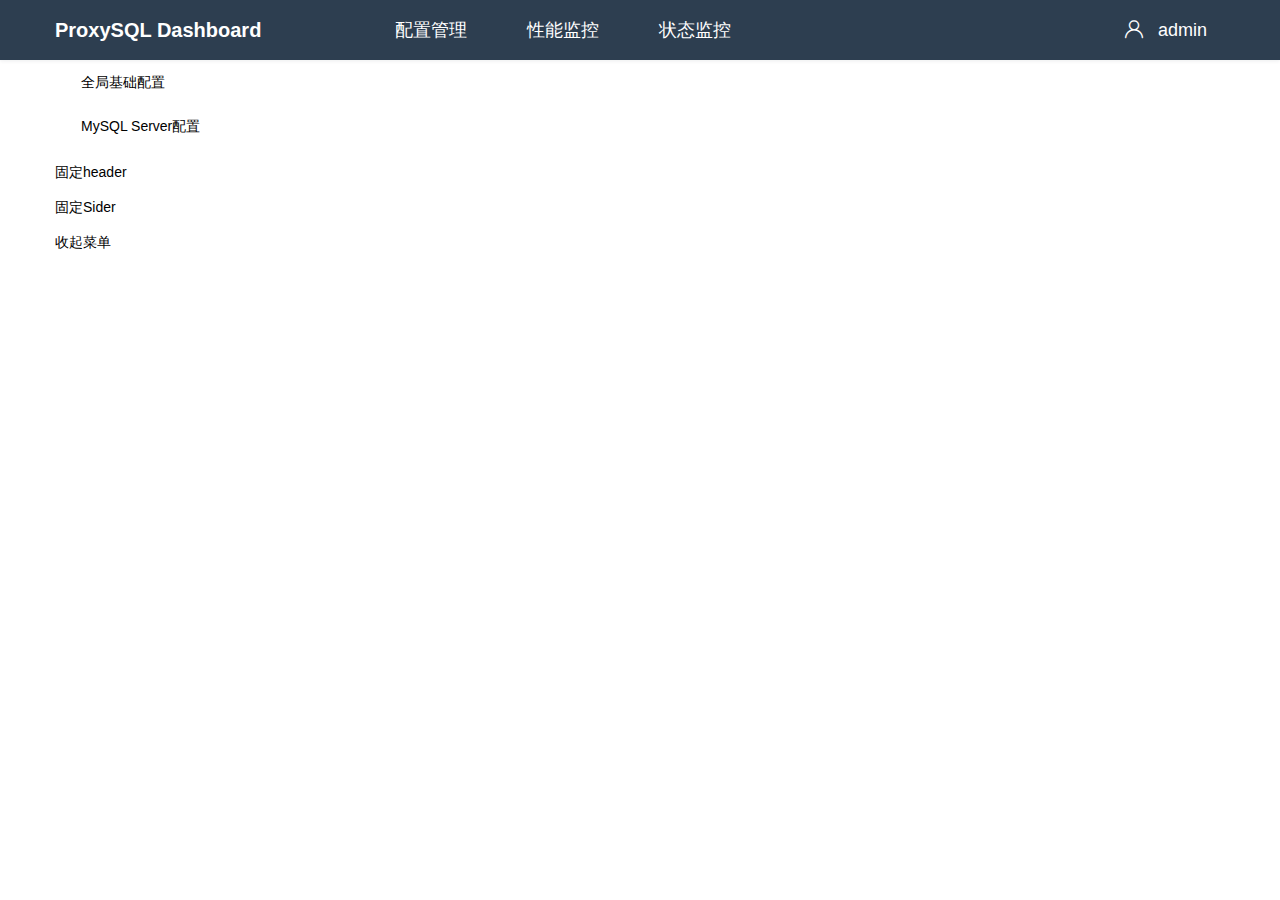
==== netpx-server/src/main/resources/webapp/index.html @ 650b3b6c "fix: feat:中文注释和web" ====
<!DOCTYPE html>
<html>
<head>
<meta charset="utf-8">
<meta name="viewport" content="width=device-width,initial-scale=1.0" />
<meta http-equiv="X-UA-Compatible" content="ie=edge" />
<title>proxysql-dashboard</title>
</head>
<link rel="stylesheet" href="./assets/common/common.css"></link>
<link rel="stylesheet" href="./assets/heyui/heyui.css"></link>
<script src="./assets/require/require.min.js" data-main="./main.js"></script>
<body>
	<div id="app">
		<!-- <app-header></app-header> -->
		<div class="layout-header">
			<div class="container">
				<div class="layout-header-logo">
					<a href="javascript:void(0);">ProxySQL Dashboard</a>
				</div>
				<div class="layout-header-menu">
					<ul>
						<li><a href="javasctipr:vpid(0);">配置管理 </a></li>
						<li><a href="javasctipr:vpid(0);">性能监控 </a></li>
						<li><a href="javasctipr:vpid(0);">状态监控</a></li>
					</ul>
				</div>
				<div class="layout-header-dropdown">
					<div class="layout-header-dropdown-a">
						<i class="h-icon-user"></i> <span class="layout-header-username">admin</span>
					</div>
					<ul class="layout-header-dropdown-menu">
						<li><a href="javascript:void(0);">退出</a></li>
					</ul>
				</div>
			</div>
		</div>
		<div class="container layout-content">
			<h-layout style="margin-top: 10px;">
			<!-- 左边  -->
		    <h-sider>
				<ul class="h-menu menu-custom h-menu-mode-normal" style="width: 200px;">
					<li class="h-menu-li">
					    <div content="全局配置" placement="right" class="h-menu-show">
						    <span class="h-menu-show-desc">全局基础配置</span>
					    </div>
				    </li>
					<li class="h-menu-li">
					    <div content="查询" placement="right" class="h-menu-show">
							<span class="h-menu-show-desc">MySQL Server配置</span>
						</div>
					</li>
			    </ul>
			</h-sider> <!-- 中间  --> <h-content> <!-- <h-breadcrumb :datas="datas" style="margin: 16px 0px;"> </h-breadcrumb> -->
			<div style="background: rgb(255, 255, 255);">
				<p>
					<h-switch v-model="headerFixed">固定header</h-switch>
				</p>
				<p>
					<h-switch v-model="siderFixed" :disabled="!headerFixed">固定Sider</h-switch>
				</p>
				<p>
					<h-switch v-model="siderCollapsed">收起菜单</h-switch>
				</p>
			</div>
			</h-content> </h-layout>
			<!-- <router-link to="/config">测试</router-link>
		    <router-view></router-view> -->
		</div>
	</div>
</body>
</html>
---- netpx-server/src/main/resources/webapp/assets/common/common.css ----
.layout-header {
    -webkit-box-shadow: 0 1px 4px 0 rgba(0,21,41,.08);
    box-shadow: 0 1px 4px 0 rgba(0,21,41,.08);
    height: 60px;
    line-height: 60px;
    background: #2d3e50;
    color: #fff;
}
.layout-header-logo {
	font-weight: 700;
    color: white;
    font-size: 20px;
    width:210px;
    float:left;
}
.layout-header-logo a,.layout-header-logo a:hover{
	color: #fff;
}
.layout-header-menu {
    float: left;
    margin-left: 100px;
}
.layout-header-menu li{
    float:left;
}
.layout-header-menu li a{
    color: #fff;
    display:block;
    font-size:18px;
    padding:0px 30px 0px 30px;	
}
.layout-header-menu li a:hover{
    text-decoration:underline;
}
.layout-header-dropdown{
    float:right;
    font-size:18px;
}
.layout-header-dropdown-a{
	min-width: 100px;
}
.layout-header-username{
	margin-left:10px;
}
.layout-header-dropdown-menu {
    position: absolute;
    min-width: 100px;
    z-index:100;
    height: 40px;
    line-height: 40px;
    text-align: center;
    font-size: 14px;
    background-color: #fff;
    border: 1px solid #ccc;
    rder-bottom-right-radius: 4px;
    rder-bottom-left-radius: 4px;
    -webkit-box-shadow: 0 6px 12px rgba(0, 0, 0, 0.175);
    box-shadow: 0 6px 12px rgba(0, 0, 0, 0.175);
    display: none;
}
.layout-header-dropdown:hover .layout-header-dropdown-menu{
	display: block;
}
.layout-header-dropdown-menu a {
    display: block;
    line-height: 2;
    padding: 3px 0px 3px 0px;
    color: #333;
}
.layout-header-dropdown-menu a:hover {
	background: #f1f2f7;
	color: #333;
}
.container {
    width: 1170px;
    margin: 0 auto;
}

.h-layout-sider{
    height: calc(100vh - 70px);
    border-right: 1px solid #ddd;
}
---- netpx-server/src/main/resources/webapp/assets/heyui/heyui.css ----
.h-func-list-style{list-style:none;margin:0;padding:0;outline:none;box-sizing:border-box}html{-ms-text-size-adjust:100%;-webkit-text-size-adjust:100%}body{margin:0}article,aside,footer,header,nav,section{display:block}h1{font-size:2em;margin:.67em 0}figcaption,figure,main{display:block}figure{margin:1em 40px}hr{box-sizing:content-box;height:0;overflow:visible}pre{font-family:monospace, monospace;font-size:1em}a{background-color:transparent;-webkit-text-decoration-skip:objects}a:active,a:hover{outline-width:0}abbr[title]{border-bottom:none;text-decoration:underline;text-decoration:underline dotted}b,strong{font-weight:inherit}b,strong{font-weight:bolder}code,kbd,samp{font-family:monospace, monospace;font-size:1em}dfn{font-style:italic}mark{background-color:#ff0;color:#000}small{font-size:80%}sub,sup{font-size:75%;line-height:0;position:relative;vertical-align:baseline}sub{bottom:-0.25em}sup{top:-0.5em}audio,video{display:inline-block}audio:not([controls]){display:none;height:0}img{border-style:none}svg:not(:root){overflow:hidden}button,input{overflow:visible}button,select{text-transform:none}button,html [type="button"],[type="reset"],[type="submit"]{-webkit-appearance:button}button::-moz-focus-inner,[type="button"]::-moz-focus-inner,[type="reset"]::-moz-focus-inner,[type="submit"]::-moz-focus-inner{border-style:none;padding:0}button:-moz-focusring,[type="button"]:-moz-focusring,[type="reset"]:-moz-focusring,[type="submit"]:-moz-focusring{outline:1px dotted ButtonText}fieldset{border:1px solid #c0c0c0;margin:0 2px;padding:.35em .625em .75em}legend{box-sizing:border-box;color:inherit;display:table;max-width:100%;padding:0;white-space:normal}progress{display:inline-block;vertical-align:baseline}textarea{overflow:auto}[type="checkbox"],[type="radio"]{box-sizing:border-box;padding:0}[type="number"]::-webkit-inner-spin-button,[type="number"]::-webkit-outer-spin-button{height:auto}[type="search"]{-webkit-appearance:textfield;outline-offset:-2px}[type="search"]::-webkit-search-cancel-button,[type="search"]::-webkit-search-decoration{-webkit-appearance:none}::-webkit-file-upload-button{-webkit-appearance:button;font:inherit}details,menu{display:block}summary{display:list-item}canvas{display:inline-block}template{display:none}[hidden]{display:none}body{font-family:"Helvetica Neue",Helvetica,"PingFang SC","Hiragino Sans GB","Microsoft YaHei","微软雅黑",Arial,sans-serif;font-size:14px;line-height:1.5;-webkit-font-smoothing:antialiased;-webkit-tap-highlight-color:rgba(255,255,255,0);-moz-osx-font-smoothing:grayscale}html,body,address,blockquote,dl,form,h1,h2,h3,h4,h5,h6,ol,table,ul,dd,dt,li,tbody,td,tfoot,th,thead,tr,button,del,ins,map,object,a,abbr,acronym,b,bdo,big,br,cite,code,dfn,em,i,img,kbd,q,samp,small,span,strong,sub,sup,tt,var,legend,fieldset,pre{margin:0;padding:0;outline:none;box-sizing:border-box}div{box-sizing:border-box}a{color:#45b984;cursor:pointer;text-decoration:none;outline:none;transition:color .2s ease}a:hover{color:#379469}a:active{color:#296f4f}a:active,a:hover{outline:0;text-decoration:none}a[disabled]{color:#999999;cursor:default}input[type=text],input[type=password],input[type=search],input[type=number],input[type=tel],input[type=url],input.h-input,textarea,.h-textarea{min-width:1px;position:relative;background-color:#ffffff;border-radius:4px;border:1px solid #eeeeee;display:inline-block;padding:4px 7.5px;line-height:1.5;font-size:13px;transition:all linear .2s;box-sizing:border-box;-webkit-appearance:none;font-family:inherit;vertical-align:top;outline:none}input[type=text]:hover,input[type=password]:hover,input[type=search]:hover,input[type=number]:hover,input[type=tel]:hover,input[type=url]:hover,input.h-input:hover,textarea:hover,.h-textarea:hover{border-color:#6ac79d}input[type=text]:focus,input[type=password]:focus,input[type=search]:focus,input[type=number]:focus,input[type=tel]:focus,input[type=url]:focus,input.h-input:focus,textarea:focus,.h-textarea:focus{border-color:#45b984;box-shadow:0 0 0 2px rgba(69,185,132,0.2)}input[type=text][disabled],input[type=password][disabled],input[type=search][disabled],input[type=number][disabled],input[type=tel][disabled],input[type=url][disabled],input.h-input[disabled],textarea[disabled],.h-textarea[disabled],input[type=text][readonly],input[type=password][readonly],input[type=search][readonly],input[type=number][readonly],input[type=tel][readonly],input[type=url][readonly],input.h-input[readonly],textarea[readonly],.h-textarea[readonly]{border-color:#d3d3d3}input[type=text][disabled]:focus,input[type=password][disabled]:focus,input[type=search][disabled]:focus,input[type=number][disabled]:focus,input[type=tel][disabled]:focus,input[type=url][disabled]:focus,input.h-input[disabled]:focus,textarea[disabled]:focus,.h-textarea[disabled]:focus,input[type=text][readonly]:focus,input[type=password][readonly]:focus,input[type=search][readonly]:focus,input[type=number][readonly]:focus,input[type=tel][readonly]:focus,input[type=url][readonly]:focus,input.h-input[readonly]:focus,textarea[readonly]:focus,.h-textarea[readonly]:focus{box-shadow:none}input[type=text][readonly],input[type=password][readonly],input[type=search][readonly],input[type=number][readonly],input[type=tel][readonly],input[type=url][readonly],input.h-input[readonly],textarea[readonly],.h-textarea[readonly]{color:#555555;box-shadow:none;cursor:default}input[type=text][disabled],input[type=password][disabled],input[type=search][disabled],input[type=number][disabled],input[type=tel][disabled],input[type=url][disabled],input.h-input[disabled],textarea[disabled],.h-textarea[disabled]{color:#999999;background-color:#f5f5f5;pointer-events:painted;cursor:not-allowed}.h-form-item-valid-error input[type=text],.h-form-item-valid-error input[type=password],.h-form-item-valid-error input[type=search],.h-form-item-valid-error input[type=number],.h-form-item-valid-error input[type=tel],.h-form-item-valid-error input[type=url],.h-form-item-valid-error input.h-input,.h-form-item-valid-error textarea,.h-form-item-valid-error .h-textarea{border-color:#E11617}.h-form-item-valid-error input[type=text]:focus,.h-form-item-valid-error input[type=password]:focus,.h-form-item-valid-error input[type=search]:focus,.h-form-item-valid-error input[type=number]:focus,.h-form-item-valid-error input[type=tel]:focus,.h-form-item-valid-error input[type=url]:focus,.h-form-item-valid-error input.h-input:focus,.h-form-item-valid-error textarea:focus,.h-form-item-valid-error .h-textarea:focus{box-shadow:0 0 0 2px rgba(225,22,23,0.2)}input[type=text],input[type=password],input[type=search],input[type=number],input[type=tel],input[type=url],input.h-input{height:30px}textarea,.h-textarea{padding:7.5px}input[type=text]::-ms-clear{display:none}input::-webkit-search-cancel-button{display:none}@font-face{font-family:'heyui';src:url('./fonts/heyui.eot?p7arpe');src:url('./fonts/heyui.eot?p7arpe#iefix') format('embedded-opentype'),url('./fonts/heyui.ttf?p7arpe') format('truetype'),url('./fonts/heyui.woff?p7arpe') format('woff'),url('./fonts/heyui.svg?p7arpe#heyui') format('svg');font-weight:normal;font-style:normal}[class^="h-icon-"],[class*=" h-icon-"]{font-family:'heyui' !important;speak:none;font-style:normal;font-weight:normal;font-variant:normal;text-transform:none;line-height:1;-webkit-font-smoothing:antialiased;-moz-osx-font-smoothing:grayscale}.h-icon-help-solid:before{content:"\e91d"}.h-icon-lock:before{content:"\e91e"}.h-icon-star:before{content:"\e922"}.h-icon-star-on:before{content:"\e923"}.h-icon-help:before{content:"\e900"}.h-icon-plus:before{content:"\e114"}.h-icon-minus:before{content:"\e115"}.h-icon-check:before{content:"\e116"}.h-icon-inbox:before{content:"\e122"}.h-icon-outbox:before{content:"\e123"}.h-icon-info:before{content:"\e901"}.h-icon-refresh:before{content:"\e902"}.h-icon-warn:before{content:"\e903"}.h-icon-success:before{content:"\e904"}.h-icon-error:before{content:"\e905"}.h-icon-close:before{content:"\e906"}.h-icon-close-min:before{content:"\e924"}.h-icon-down:before{content:"\e907"}.h-icon-angle-top:before{content:"\e917"}.h-icon-angle-left:before{content:"\e91f"}.h-icon-angle-right:before{content:"\e920"}.h-icon-angle-down:before{content:"\e921"}.h-icon-home:before{content:"\e908"}.h-icon-left:before{content:"\e909"}.h-icon-top:before{content:"\e90a"}.h-icon-user:before{content:"\e90b"}.h-icon-task:before{content:"\e90c"}.h-icon-message:before{content:"\e90d"}.h-icon-fullscreen:before{content:"\e90e"}.h-icon-menu:before{content:"\e90f"}.h-icon-right:before{content:"\e910"}.h-icon-link:before{content:"\e911"}.h-icon-calendar:before{content:"\e912"}.h-icon-upload:before{content:"\e913"}.h-icon-github:before{content:"\e914"}.h-icon-edit:before{content:"\e915"}.h-icon-location:before{content:"\e916"}.h-icon-trash:before{content:"\e918"}.h-icon-users:before{content:"\e919"}.h-icon-complete:before{content:"\e91a"}.h-icon-bell:before{content:"\e91b"}.h-icon-search:before{content:"\e91c"}.h-icon-setting:before{content:"\e926"}.h-icon-completed:before{content:"\e930"}.h-icon-loading:before{content:"\e97f"}.h-icon-spinner:before{content:"\e981"}[class^="h-icon-"],[class*=" h-icon-"]{font-size:inherit;display:inline-block;vertical-align:-1px}.h-icon-loading,.h-icon-spinner{animation:h-ani-loading-loop 1s linear infinite}@keyframes h-ani-loading-loop{from{transform:rotate(0deg)}50%{transform:rotate(180deg)}to{transform:rotate(360deg)}}ul,ol{list-style:none;margin:0;padding:0;outline:none;box-sizing:border-box}.red-color{color:#E11617 !important}.bg-red-color{background-color:#E11617 !important}.blue-color{color:#3B91FF !important}.bg-blue-color{background-color:#3B91FF !important}.green-color{color:#13CE66 !important}.bg-green-color{background-color:#13CE66 !important}.yellow-color{color:#FFAE00 !important}.bg-yellow-color{background-color:#FFAE00 !important}.white-color{color:#ffffff !important}.bg-white-color{background-color:#ffffff !important}.gray-color{color:#c1c1c1 !important}.bg-gray-color{background-color:#c1c1c1 !important}.gray1-color{color:#d3d3d3 !important}.bg-gray1-color{background-color:#d3d3d3 !important}.gray2-color{color:#eeeeee !important}.bg-gray2-color{background-color:#eeeeee !important}.gray3-color{color:#f3f3f3 !important}.bg-gray3-color{background-color:#f3f3f3 !important}.gray4-color{color:#f5f5f5 !important}.bg-gray4-color{background-color:#f5f5f5 !important}.dark-color{color:#333333 !important}.bg-dark-color{background-color:#333333 !important}.dark1-color{color:#555555 !important}.bg-dark1-color{background-color:#555555 !important}.dark2-color{color:#666666 !important}.bg-dark2-color{background-color:#666666 !important}.dark3-color{color:#777777 !important}.bg-dark3-color{background-color:#777777 !important}.dark4-color{color:#999999 !important}.bg-dark4-color{background-color:#999999 !important}.primary-color{color:#45b984 !important}.bg-primary-color{background-color:#45b984 !important}.primary1-color{color:rgba(69,185,132,0.45) !important}.bg-primary1-color{background-color:rgba(69,185,132,0.45) !important}.primary2-color{color:rgba(69,185,132,0.15) !important}.bg-primary2-color{background-color:rgba(69,185,132,0.15) !important}.link{color:#45b984;cursor:pointer;text-decoration:none;outline:none;transition:color .2s ease}.link:hover{color:#379469}.link:active{color:#296f4f}.link:active,.link:hover{outline:0;text-decoration:none}.link[disabled]{color:#999999;cursor:default}.clearfix::after{content:"";display:block;clear:both}.flex{display:flex}.flex-column{flex-direction:column}.flex1{flex:1}.middle{position:absolute;top:50%;transform:translate(0%, -50%)}.absolute{position:absolute}.relative{position:relative}.pointer{cursor:pointer}.middle-center{position:absolute;top:50%;left:50%;transform:translate(-50%, -50%)}.middle-right{position:absolute;right:0;top:50%;transform:translate(0%, -50%)}.overflow-y{overflow-y:auto}.float-right{float:right}.text-hover{cursor:pointer;transition:color .2s ease}.text-hover:hover{color:#45b984}.text-hover:active{color:#30815c}.text-hover.h-pop-trigger .text-hover{color:#379469 !important}.text-hover[disabled]{color:#999999;cursor:default}.dark-text-hover{cursor:pointer;transition:color .2s ease;color:#999999}.dark-text-hover:hover{color:#666666}.dark-text-hover:active{color:#4d4d4d}.dark-text-hover[disabled]{color:#999999;cursor:default}.text-left{text-align:left !important}.text-center{text-align:center !important}.text-right{text-align:right !important}.bottom-line{border-bottom:1px solid #eeeeee}.h-split{display:inline-block;width:5px;height:2px}.text-ellipsis{white-space:nowrap;overflow:hidden;text-overflow:ellipsis}.h-checkbox .h-checkbox-native{-webkit-appearance:none;display:inline-block;width:16px;height:16px;margin:0px;border:1px solid #d3d3d3;cursor:pointer;box-sizing:border-box;border-radius:2px;vertical-align:middle;transition:background,border linear .2s;position:relative;font-family:inherit;outline:none;background-color:#ffffff}.h-checkbox .h-checkbox-native[checked],.h-checkbox .h-checkbox-native[indeterminate]{background-color:#45b984;border:1px solid #45b984}.h-checkbox .h-checkbox-native:after{box-sizing:content-box;content:"";border:2px solid #ffffff;border-left:0;border-top:0;height:8px;left:4px;position:absolute;top:1px;width:4px;transition:all .2s;transform:rotate(45deg) scale(0)}.h-checkbox .h-checkbox-native[indeterminate]:after{content:"";width:8px;height:0px;left:2px;top:6px;transform:rotate(0deg) scale(1)}.h-checkbox .h-checkbox-native[checked]:after{transform:rotate(45deg) scale(1)}.h-checkbox .h-checkbox-native:hover{border-color:#45b984}.h-checkbox .h-checkbox-native[disabled],.h-checkbox .h-checkbox-native[readonly]{pointer-events:painted;cursor:not-allowed;border-color:#d3d3d3;background-color:#f5f5f5}.h-checkbox .h-checkbox-native[disabled]:after,.h-checkbox .h-checkbox-native[readonly]:after{border-color:#d3d3d3}.h-checkbox .h-checkbox-native[disabled][checked],.h-checkbox .h-checkbox-native[readonly][checked],.h-checkbox .h-checkbox-native[disabled][indeterminate],.h-checkbox .h-checkbox-native[readonly][indeterminate]{background-color:#d3d3d3}.h-checkbox .h-checkbox-native[disabled][checked]:after,.h-checkbox .h-checkbox-native[readonly][checked]:after,.h-checkbox .h-checkbox-native[disabled][indeterminate]:after,.h-checkbox .h-checkbox-native[readonly][indeterminate]:after{border-color:#ffffff}.h-checkbox{display:inline-block}.h-checkbox>label{margin-right:15px;display:inline-block}.h-checkbox>label:last-child{margin-right:0}.h-checkbox>label>:nth-child(2){margin-left:5px}.h-checkbox>label span{line-height:16px;vertical-align:middle}.h-checkbox>label i{line-height:16px;vertical-align:middle}.h-checkbox>label:hover>.h-checkbox-native{border-color:#45b984}.h-checkbox .h-checkbox-disabled{color:#999999;pointer-events:painted;cursor:not-allowed}.h-checkbox .h-checkbox-disabled:hover>.h-checkbox-native{border-color:#d3d3d3}.h-radio>label>.h-radio-icon{-webkit-appearance:none;display:inline-block;width:16px;height:16px;margin:0px;border:1px solid #d3d3d3;background:#FFF;border-radius:8px;cursor:pointer;position:relative;vertical-align:-3px;overflow:hidden;margin-right:5px;transition:all linear .2s;box-sizing:border-box;font-family:inherit;outline:none}.h-radio>label>.h-radio-icon:after{content:"";display:block;background-color:#45b984;transition:all linear .2s;transform:scale(0);width:8px;height:8px;border-radius:4px;position:relative;left:3px;top:3px}.h-radio>label>.h-radio-icon:checked,.h-radio>label>.h-radio-icon[checked]{border-color:#45b984}.h-radio>label>.h-radio-icon:checked:after,.h-radio>label>.h-radio-icon[checked]:after{transform:scale(1)}.h-radio>label>.h-radio-icon:hover{border-color:#45b984}.h-radio>label>.h-radio-icon[disabled]{pointer-events:painted;cursor:not-allowed;border-color:#d3d3d3;background-color:#f5f5f5}.h-radio>label>.h-radio-icon[disabled]:checked,.h-radio>label>.h-radio-icon[disabled][checked]{background-color:#f5f5f5}.h-radio>label>.h-radio-icon[disabled]:checked:after,.h-radio>label>.h-radio-icon[disabled][checked]:after{background-color:#d3d3d3}.h-radio{display:inline-block}.h-radio>label{margin-right:15px;height:30px;line-height:30px;display:inline-block}.h-radio>label:last-child{margin-right:0}.h-radio>label:hover>.h-radio-icon{border-color:#45b984}.h-radio.h-radio-disabled>label{color:#999999;pointer-events:painted;cursor:not-allowed}.h-radio.h-radio-disabled>label:hover>.h-radio-icon{border-color:#d3d3d3}.h-search{min-width:150px;position:relative;display:inline-block;vertical-align:middle}.h-search-block{display:block}.h-search .h-search-container{display:flex}.h-search .h-search-container .h-search-input{position:relative;flex:1}.h-search .h-search-container .h-search-input input{width:100%;padding-right:30px}.h-search>.h-icon-search,.h-search .h-icon-close{position:absolute;top:50%;right:8px;font-size:12px;z-index:3;cursor:pointer;transition:color .2s ease;color:#666666;margin-top:-6px}.h-search>.h-icon-search:hover,.h-search .h-icon-close:hover{color:#45b984}.h-search>.h-icon-search:active,.h-search .h-icon-close:active{color:#30815c}.h-search>.h-icon-search.h-pop-trigger .h-search>.h-icon-search,.h-search>.h-icon-search.h-pop-trigger .h-search .h-icon-close,.h-search .h-icon-close.h-pop-trigger .h-search>.h-icon-search,.h-search .h-icon-close.h-pop-trigger .h-search .h-icon-close{color:#379469 !important}.h-search>.h-icon-search[disabled],.h-search .h-icon-close[disabled]{color:#999999;cursor:default}.h-search.h-search-has-button input{border-radius:4px 0 0 4px}.h-search.h-search-has-button .h-btn{height:30px;line-height:28px;padding-top:0;padding-bottom:0;border-radius:0 4px 4px 0;margin-left:-1px}.h-search.h-search-has-button .h-icon-search-end{display:none}.h-search .h-icon-close{display:none;cursor:pointer;transition:color .2s ease}.h-search .h-icon-close:hover{color:#45b984}.h-search .h-icon-close:active{color:#30815c}.h-search .h-icon-close.h-pop-trigger .h-search .h-icon-close{color:#379469 !important}.h-search .h-icon-close[disabled]{color:#999999;cursor:default}.h-search-searching.h-search-end>.h-icon-search{display:none}.h-search-searching .h-icon-close{display:block}.h-search.h-search-front>.h-icon-search{z-index:1;left:8px;right:auto}.h-search.h-search-front input{padding-left:30px}.h-search.h-search-end>.h-icon-search{cursor:pointer;transition:color .2s ease}.h-search.h-search-end>.h-icon-search:hover{color:#45b984}.h-search.h-search-end>.h-icon-search:active{color:#30815c}.h-search.h-search-end>.h-icon-search.h-pop-trigger .h-search.h-search-end>.h-icon-search{color:#379469 !important}.h-search.h-search-end>.h-icon-search[disabled]{color:#999999;cursor:default}.h-notify{z-index:1000;position:relative}.h-notify .h-notify-body{position:fixed;overflow:auto;top:0;right:0;bottom:0;left:0;z-index:1000}.h-notify .h-notify-container{background-color:#ffffff;border-radius:3px;box-shadow:0 5px 10px rgba(0,0,0,0.1);transition:.2s;opacity:0}.h-notify .h-notify-content{position:relative}.h-notify .h-notify-close{display:block;position:absolute;right:8px;top:12px;font-size:14px;line-height:1;text-align:center;z-index:1;cursor:pointer;transition:color .2s ease;color:#999999}.h-notify .h-notify-close:hover{color:#666666}.h-notify .h-notify-close:active{color:#4d4d4d}.h-notify .h-notify-close[disabled]{color:#999999;cursor:default}.h-notify .h-notify-mask{position:fixed;top:0;bottom:0;left:0;right:0;transition:opacity .2s;background:rgba(0,0,0,0.16);z-index:1000;opacity:0}.h-notify.h-notify-show .h-notify-mask{opacity:1}.h-notify.h-notify-show .h-notify-container{opacity:1}.h-message-container{position:fixed;top:30px;z-index:1010;pointer-events:none;left:0;text-align:center;right:0}.h-message .h-notify-container{margin:0 auto;opacity:0;position:relative;overflow:hidden;display:inline-block;pointer-events:initial;max-height:0}.h-message .h-notify-content{padding:0px 18px;transition:.2s}.h-message .h-notify-content [class^="h-icon"],.h-message .h-notify-content [class*=" h-icon"]{margin-right:10px;display:inline-block}.h-message.h-notify-has-close .h-notify-content{padding-right:40px}.h-message.h-notify-show .h-notify-container{max-height:1000px;margin-top:10px}.h-message.h-notify-show .h-notify-content{padding-top:8px;padding-bottom:8px}.h-notice{transition:.7s;pointer-events:initial}.h-notice-container{position:fixed;top:50px;right:10px;z-index:1000;pointer-events:none}.h-notice .h-notify-container{min-width:350px;right:-100px;margin-bottom:20px;transform:none;position:relative;max-height:0;overflow:hidden}.h-notice .h-notify-container .h-notice-header,.h-notice .h-notify-container header:first-child{min-height:20px;line-height:20px;font-size:16px;padding:16px 0 0 16px}.h-notice .h-notify-container .h-notice-footer,.h-notice .h-notify-container footer:last-child{padding:10px 16px;text-align:left}.h-notice .h-notify-content{padding:12px 16px;color:#333333}.h-notice .h-notify-content [class^="h-icon"],.h-notice .h-notify-content [class*=" h-icon"]{margin-right:10px;display:inline-block}.h-notice.h-notice-has-icon .h-notice-header,.h-notice.h-notice-has-icon header:first-child{margin-left:40px}.h-notice.h-notice-has-icon .h-notify-content{margin-left:40px}.h-notice.h-notice-has-icon .h-notify-content [class^="h-icon"],.h-notice.h-notice-has-icon .h-notify-content [class*=" h-icon"]{margin-right:10px;float:left;font-size:30px;position:absolute;left:-25px;top:-20px}.h-notice.h-notice-has-icon headerfooter{margin-left:40px}.h-notice.h-notify-show .h-notify-container{right:0px;max-height:1000px}.h-modal{position:static}.h-modal .h-notify-body{position:relative;overflow:initial}.h-modal .h-notify-container{position:fixed}.h-modal .h-notify-container .h-modal-header,.h-modal .h-notify-container header:first-child{min-height:40px;line-height:40px;font-size:16px;padding-left:15px}.h-modal .h-notify-container .h-modal-footer,.h-modal .h-notify-container footer:last-child{padding:10px 15px;text-align:right}.h-modal .h-notify-content{padding:10px 15px}.h-modal .h-notify-content.h-notify-content-component{padding:0}.h-modal-type-default .h-notify-container{left:50%;transform:translate(-50%, 0%);top:10px;margin-bottom:10px;min-width:350px}.h-modal-full-screen .h-notify-container{margin-bottom:0;transform:none;top:30px !important;bottom:30px;left:30px;right:30px;display:flex;flex-direction:column}.h-modal-full-screen .h-notify-container .h-notify-content{flex:1;overflow:auto}.h-modal-transparent .h-notify-container{background:none;box-shadow:none}.h-modal.h-modal-has-divider .h-notify-container .h-modal-header,.h-modal.h-modal-has-divider .h-notify-container header:first-child{border-bottom:1px solid #eeeeee}.h-modal.h-modal-has-divider .h-notify-container .h-modal-footer,.h-modal.h-modal-has-divider .h-notify-container footer:last-child{border-top:1px solid #eeeeee}.h-modal.h-notify-has-mask .h-notify-body{position:fixed;overflow:auto}.h-modal.h-notify-has-mask .h-notify-container{position:absolute}.h-modal.h-notify-no-mask .h-notify-container{z-index:1000}.h-modal.h-notify-show.h-modal-type-default .h-notify-container{top:100px}.h-modal.h-notify-show.h-modal-container-center .h-notify-container{top:50%;transform:translate(-50%, -50%)}.h-modal.h-notify-show.h-modal-full-screen .h-notify-container{top:0 !important;bottom:0;left:0;right:0}.h-modal-type-drawer-right .h-notify-body,.h-modal-type-drawer-left .h-notify-body{overflow:hidden !important}.h-modal-type-drawer-right .h-notify-container,.h-modal-type-drawer-left .h-notify-container{top:0;bottom:0;display:flex;flex-direction:column}.h-modal-type-drawer-right .h-notify-container .h-notify-content,.h-modal-type-drawer-left .h-notify-container .h-notify-content{flex:1;overflow:auto}.h-modal-type-drawer-right.h-notify-show .h-notify-container,.h-modal-type-drawer-left.h-notify-show .h-notify-container{transform:translateX(0)}.h-modal-type-drawer-right .h-notify-container{transform:translateX(100%);right:0}.h-modal-type-drawer-left .h-notify-container{transform:translateX(-100%);left:0}.h-tooltip{z-index:1060;opacity:0;transition:.35s cubic-bezier(.24, .22, .015, 1.56);transition-property:transform,opacity}.h-tooltip.h-tooltip-editable{z-index:1000}.h-tooltip .h-tooltip-arrow{width:0;height:0;border-style:solid;position:absolute;border-color:transparent}.h-tooltip .h-tooltip-inner{max-width:250px;text-align:left;text-decoration:none;background:#333333;color:#ffffff;border-radius:4px}.h-tooltip .h-tooltip-inner-content{padding:4px 10px}.h-tooltip.h-tooltip-white .h-tooltip-arrow:after{position:absolute;display:block;width:0;height:0;border-color:transparent;border-style:solid;content:" ";border-width:6px;margin-left:-6px;z-index:1}.h-tooltip.h-tooltip-white .h-tooltip-inner{background:#ffffff;color:#333333;box-shadow:0 2px 10px 0 rgba(0,0,0,0.15)}.h-tooltip.h-tooltip-white[x-placement^="top"] .h-tooltip-arrow{border-top-color:#e1e1e1}.h-tooltip.h-tooltip-white[x-placement^="top"] .h-tooltip-arrow:after{bottom:1px;border-bottom-width:0;border-top-color:#ffffff}.h-tooltip.h-tooltip-white[x-placement^="right"] .h-tooltip-arrow{border-right-color:#e1e1e1}.h-tooltip.h-tooltip-white[x-placement^="right"] .h-tooltip-arrow:after{left:7px;top:-6px;border-left-width:0;border-right-color:#ffffff}.h-tooltip.h-tooltip-white[x-placement^="left"] .h-tooltip-arrow{border-left-color:#e1e1e1}.h-tooltip.h-tooltip-white[x-placement^="left"] .h-tooltip-arrow:after{right:1px;top:-6px;border-right-width:0;border-left-color:#ffffff}.h-tooltip.h-tooltip-white[x-placement^="bottom"] .h-tooltip-arrow{border-bottom-color:#e1e1e1}.h-tooltip.h-tooltip-white[x-placement^="bottom"] .h-tooltip-arrow:after{top:1px;border-top-width:0;border-bottom-color:#ffffff}.h-tooltip[x-placement^="top"]{padding:5px 0 8px 0}.h-tooltip[x-placement^="right"]{padding:0 5px 0 8px}.h-tooltip[x-placement^="bottom"]{padding:8px 0 5px 0}.h-tooltip[x-placement^="left"]{padding:0 8px 0 5px}.h-tooltip[x-placement^="top"] .h-tooltip-arrow{bottom:3px;border-width:5px 5px 0;border-top-color:#333333}.h-tooltip[x-placement="top"] .h-tooltip-arrow{left:50%;margin-left:-5px}.h-tooltip[x-placement="top-start"] .h-tooltip-arrow{left:16px}.h-tooltip[x-placement="top-end"] .h-tooltip-arrow{right:16px}.h-tooltip[x-placement^="right"] .h-tooltip-arrow{left:3px;border-width:5px 5px 5px 0;border-right-color:#333333}.h-tooltip[x-placement="right"] .h-tooltip-arrow{top:50%;margin-top:-5px}.h-tooltip[x-placement="right-start"] .h-tooltip-arrow{top:8px}.h-tooltip[x-placement="right-end"] .h-tooltip-arrow{bottom:8px}.h-tooltip[x-placement^="left"] .h-tooltip-arrow{right:3px;border-width:5px 0 5px 5px;border-left-color:#333333}.h-tooltip[x-placement="left"] .h-tooltip-arrow{top:50%;margin-top:-5px}.h-tooltip[x-placement="bottom"] .h-tooltip-arrow{left:50%;margin-left:-5px}.h-tooltip[x-placement="left-start"] .h-tooltip-arrow{top:8px}.h-tooltip[x-placement="left-end"] .h-tooltip-arrow{bottom:8px}.h-tooltip[x-placement^="bottom"] .h-tooltip-arrow{top:3px;border-width:0 5px 5px;border-bottom-color:#333333}.h-tooltip[x-placement="bottom-start"] .h-tooltip-arrow{left:16px}.h-tooltip[x-placement="bottom-end"] .h-tooltip-arrow{right:16px}.h-tooltip-show{display:inline-block}[aria-hidden=false]{transform:scale(1);opacity:1}.h-dropdown{z-index:1000}.h-dropdown-inner{transition:.25s cubic-bezier(.24, .22, .015, 1.56);transition-property:transform,opacity;transform:scale(.8);max-height:500px;opacity:0}.h-dropdown-inner>div{display:block;box-sizing:border-box;border-radius:4px;background:#ffffff;box-shadow:0 5px 10px rgba(0,0,0,0.1)}.h-dropdown[aria-hidden=false] .h-dropdown-inner{transform:scale(1);opacity:1}.h-dropdown[x-placement=top-start] .h-dropdown-inner{transform-origin:bottom left}.h-dropdown[x-placement=top] .h-dropdown-inner{transform-origin:bottom}.h-dropdown[x-placement=top-end] .h-dropdown-inner{transform-origin:bottom right}.h-dropdown[x-placement=bottom-start] .h-dropdown-inner{transform-origin:top left}.h-dropdown[x-placement=bottom-end] .h-dropdown-inner{transform-origin:top right}.h-dropdown[x-placement=bottom] .h-dropdown-inner{transform-origin:top}.h-dropdowncustom{display:inline-block;vertical-align:middle}.h-dropdowncustom-show{position:relative}.h-dropdowncustom-show-toggle .h-dropdowncustom-show-content{padding-right:26px}.h-dropdowncustom-show>.h-icon-down{color:#666666;position:absolute;right:8px;top:50%;height:10px;font-size:12px;line-height:12px;transform:translate(0, -50%) scale(.8);transition:transform .2s}.h-dropdowncustom-show.h-pop-trigger>.h-icon-down{transform:rotate(-180deg) translate(0, 50%) scale(.8)}.h-dropdowncustom-show-content{display:inline-block}.h-dropdowncustom-show-content.h-dropdowncustom-show-empty{padding-right:0 !important}.h-dropdowncustom-show.h-dropdowncustom-disabled{cursor:default;color:#999999 !important}.h-dropdowncustom-show.h-dropdowncustom-disabled>.h-icon-down{color:#999999 !important}.h-dropdowncustom.h-btn{padding:0}.h-dropdowncustom.h-btn .h-dropdowncustom-show-content{padding-right:12px}.h-dropdowncustom.h-btn .h-dropdowncustom-show{padding:8px 15px;padding-bottom:9px;margin-bottom:-1px}.h-text-dropdown{cursor:pointer}.h-text-dropdown>span{vertical-align:middle}.h-text-dropdown:hover,.h-text-dropdown.h-pop-trigger{color:#45b984}.h-tabs>.h-tabs-item{cursor:pointer;display:inline-block;transition:.2s all;position:relative}.h-tabs-default{padding:0 20px;border-bottom:1px solid #eeeeee;line-height:1;font-size:15px}.h-tabs-default>.h-tabs-item{padding:10px 15px;margin-bottom:-4px;border-bottom:3px solid transparent}.h-tabs-default>.h-tabs-item+div{margin-left:20px}.h-tabs-default>.h-tabs-item:hover,.h-tabs-default>.h-tabs-item.h-tabs-item-selected{color:#45b984;border-bottom:3px solid #45b984}.h-tabs-card{border-bottom:1px solid #d3d3d3;line-height:1}.h-tabs-card>.h-tabs-item{padding:8px 16px;margin-bottom:-1px;border-radius:4px 4px 0 0;border:1px solid transparent;border-top:3px solid transparent}.h-tabs-card>.h-tabs-item+div{margin-left:5px}.h-tabs-card>.h-tabs-item:hover,.h-tabs-card>.h-tabs-item.h-tabs-item-selected{color:#45b984;background:#ffffff;border-color:#d3d3d3;border-top-color:#45b984;border-bottom-color:#ffffff}.h-tabs-menu{line-height:1;font-size:15px}.h-tabs-menu>.h-tabs-item{display:block;padding:12px 16px}.h-tabs-menu>.h-tabs-item+div{margin-top:5px}.h-tabs-menu>.h-tabs-item:hover,.h-tabs-menu>.h-tabs-item.h-tabs-item-selected{color:#45b984}input.h-input,.h-textarea{min-width:1px;position:relative;background-color:#ffffff;border-radius:4px;border:1px solid #eeeeee;display:inline-block;padding:4px 7.5px;line-height:1.5;font-size:13px;transition:all linear .2s;box-sizing:border-box;-webkit-appearance:none;font-family:inherit;vertical-align:top;outline:none}input.h-input:hover,.h-textarea:hover{border-color:#6ac79d}input.h-input:focus,.h-textarea:focus{border-color:#45b984;box-shadow:0 0 0 2px rgba(69,185,132,0.2)}input.h-input[disabled],.h-textarea[disabled],input.h-input[readonly],.h-textarea[readonly]{border-color:#d3d3d3}input.h-input[disabled]:focus,.h-textarea[disabled]:focus,input.h-input[readonly]:focus,.h-textarea[readonly]:focus{box-shadow:none}input.h-input[readonly],.h-textarea[readonly]{color:#555555;box-shadow:none;cursor:default}input.h-input[disabled],.h-textarea[disabled]{color:#999999;background-color:#f5f5f5;pointer-events:painted;cursor:not-allowed}.h-form-item-valid-error input.h-input,.h-form-item-valid-error .h-textarea{border-color:#E11617}.h-form-item-valid-error input.h-input:focus,.h-form-item-valid-error .h-textarea:focus{box-shadow:0 0 0 2px rgba(225,22,23,0.2)}input.h-input{height:30px}.h-textarea{padding:7.5px}div.h-input{position:relative;display:inline-block}div.h-input>[class^="h-icon"],div.h-input>[class*=" h-icon"]{position:absolute;top:50%;right:8px;font-size:13px;z-index:3;transform:translate(0%, -50%)}div.h-input>.h-icon-close{color:#666666;transform-origin:center;cursor:pointer;transition:color .2s ease;transform:translate(0%, -50%) scale(.9)}div.h-input>.h-icon-close:hover{color:#45b984}div.h-input>.h-icon-close:active{color:#30815c}div.h-input>.h-icon-close.h-pop-trigger div.h-input>.h-icon-close{color:#379469 !important}div.h-input>.h-icon-close[disabled]{color:#999999;cursor:default}div.h-input>input{width:100%;position:relative;z-index:2}div.h-input.h-input-prefix-icon>[class^="h-icon"],div.h-input.h-input-prefix-icon>[class*=" h-icon"]{right:auto;left:8px}div.h-input.h-input-prefix-icon>input{padding-left:25px}div.h-input.h-input-suffix-icon>input{padding-right:25px}div.h-input-group{position:relative;display:flex}div.h-input-group>.h-btn{padding-top:7px;padding-bottom:7px;border-top-left-radius:0;border-bottom-left-radius:0}div.h-input-group>.h-numberinput>.h-numberinput-show,div.h-input-group>.h-btn,div.h-input-group>.h-select>.h-select-show{border-top-left-radius:0;border-bottom-left-radius:0}div.h-input-group>.h-numberinput:not(:last-child)>.h-numberinput-show,div.h-input-group>.h-select:not(:last-child)>.h-select-show{border-top-right-radius:0;border-bottom-right-radius:0}div.h-input-group>input,div.h-input-group>div{position:relative;z-index:2;margin:0;flex:1}div.h-input-group>.h-select{overflow:hidden}div.h-input-group>div{padding:0 !important}div.h-input-group>input:not(:last-child),div.h-input-group>div:not(:last-child) input{border-top-right-radius:0;border-bottom-right-radius:0}div.h-input-group>span{line-height:28px}div.h-input-group>.h-input-addon{line-height:28px;flex:inherit;text-align:center;background-color:#f3f3f3;border-top:1px solid #eeeeee;border-bottom:1px solid #eeeeee;height:30px;vertical-align:middle;padding:0px 5px;min-width:24px;white-space:nowrap;color:#999999;display:inline-block}div.h-input-group>.h-input-addon:first-child{border-radius:4px 0 0 4px;border-left:1px solid #eeeeee}div.h-input-group>.h-input-addon:last-child,div.h-input-group>.h-input-addon.last-child{border-radius:0 4px 4px 0;border-right:1px solid #eeeeee}div.h-input-group>.h-input-addon+input,div.h-input-group>.h-input-addon+div input{border-top-left-radius:0;border-bottom-left-radius:0}div.h-input-group>.h-input-addon>.h-select{display:block}div.h-input-group>.h-input-addon>.h-select .h-select-placeholder,div.h-input-group>.h-input-addon>.h-select .h-select-value-single{height:28px;line-height:28px}.h-btn{border:none;outline:none;padding:8px 15px;font-family:inherit;display:inline-block;border-radius:4px;color:inherit;font-size:13px;line-height:1;box-sizing:border-box;cursor:pointer;transition:all .2s;background-color:transparent;border:1px solid #d3d3d3;box-shadow:0 1px 1px 0 #eeeeee;background-color:#FFF}.h-btn:hover{border-color:#7ccea9;color:#7ccea9}.h-btn:active{border-color:#30815c;color:#30815c}.h-btn>i+span{margin-left:5px}.h-btn>span+i{margin-left:5px}.h-btn.h-btn-primary{background-color:#45b984;border-color:#42b27f;color:#ffffff}.h-btn.h-btn-primary:hover{border-color:#6ac79d;background-color:#6ac79d}.h-btn.h-btn-primary:active{border-color:#3a9b6f;background-color:#3a9b6f}.h-btn.h-btn-red{background-color:#E11617;border-color:#d81516;color:#ffffff}.h-btn.h-btn-red:hover{border-color:#ec3e3f;background-color:#ec3e3f}.h-btn.h-btn-red:active{border-color:#bc1213;background-color:#bc1213}.h-btn.h-btn-gray{background-color:#c1c1c1;border-color:#bcbcbc;color:#ffffff}.h-btn.h-btn-gray:hover{border-color:#dbdbdb;background-color:#dbdbdb}.h-btn.h-btn-gray:active{border-color:#adadad;background-color:#adadad}.h-btn.h-btn-yellow{background-color:#FFAE00;border-color:#f5a700;color:#ffffff}.h-btn.h-btn-yellow:hover{border-color:#ffbe33;background-color:#ffbe33}.h-btn.h-btn-yellow:active{border-color:#d69200;background-color:#d69200}.h-btn.h-btn-green{background-color:#13CE66;border-color:#12c561;color:#ffffff}.h-btn.h-btn-green:hover{border-color:#15e572;background-color:#15e572}.h-btn.h-btn-green:active{border-color:#10a954;background-color:#10a954}.h-btn.h-btn-blue{background-color:#3B91FF;border-color:#318bff;color:#ffffff}.h-btn.h-btn-blue:hover{border-color:#6eaeff;background-color:#6eaeff}.h-btn.h-btn-blue:active{border-color:#127aff;background-color:#127aff}.h-btn.h-btn-text{box-shadow:none;border-color:transparent}.h-btn.h-btn-text-primary{border-color:#45b984;color:#45b984}.h-btn.h-btn-text-primary:hover{border-color:#7ccea9;color:#7ccea9}.h-btn.h-btn-text-primary:active{border-color:#30815c;color:#30815c}.h-btn.h-btn-text-red{border-color:#E11617;color:#E11617}.h-btn.h-btn-text-red:hover{border-color:#ee5556;color:#ee5556}.h-btn.h-btn-text-red:active{border-color:#9b0f10;color:#9b0f10}.h-btn.h-btn-text-gray{border-color:#c1c1c1;color:#c1c1c1}.h-btn.h-btn-text-gray:hover{border-color:#e7e7e7;color:#e7e7e7}.h-btn.h-btn-text-gray:active{border-color:#9b9b9b;color:#9b9b9b}.h-btn.h-btn-text-yellow{border-color:#FFAE00;color:#FFAE00}.h-btn.h-btn-text-yellow:hover{border-color:#ffc64d;color:#ffc64d}.h-btn.h-btn-text-yellow:active{border-color:#b37a00;color:#b37a00}.h-btn.h-btn-text-green{border-color:#13CE66;color:#13CE66}.h-btn.h-btn-text-green:hover{border-color:#40ed8d;color:#40ed8d}.h-btn.h-btn-text-green:active{border-color:#0d8843;color:#0d8843}.h-btn.h-btn-text-blue{border-color:#3B91FF;color:#3B91FF}.h-btn.h-btn-text-blue:hover{border-color:#88bcff;color:#88bcff}.h-btn.h-btn-text-blue:active{border-color:#0068ee;color:#0068ee}.h-btn.h-btn-no-border{box-shadow:none;border-color:transparent !important}.h-btn.h-btn-circle{border-radius:20px}.h-btn.h-btn-icon-circle{border-radius:20px;padding:8px}.h-btn.h-btn-loading{pointer-events:none;opacity:.8}.h-btn.h-btn-block{display:block;width:100%}.h-btn.h-btn-transparent{background:transparent}.h-btn[disabled]{cursor:not-allowed;background-color:#f5f5f5;border-color:#d3d3d3;color:#999999}.h-btn[disabled]:hover{background-color:#f5f5f5;border-color:#d3d3d3;color:#999999}.h-btn[disabled].h-btn-text{border-color:transparent;background-color:transparent}.h-btn+.h-btn{margin-left:4px}.h-btn.h-btn-l{padding:10px 20px}.h-btn.h-btn-m{padding:7px 16px}.h-btn.h-btn-s{padding:5px 10px}.h-btn.h-btn-xs{padding:2px 6px}.h-btn-group{display:inline-block;vertical-align:middle}.h-btn-group .h-btn{border-radius:0;float:left;position:relative}.h-btn-group .h-btn+.h-btn{margin-left:-1px}.h-btn-group .h-btn:hover{z-index:2}.h-btn-group .h-btn:first-child{border-top-left-radius:4px;border-bottom-left-radius:4px}.h-btn-group .h-btn:last-child{border-top-right-radius:4px;border-bottom-right-radius:4px}.h-btn-group.h-btn-group-circle>:first-of-type{border-top-left-radius:20px;border-bottom-left-radius:20px}.h-btn-group.h-btn-group-circle>:last-of-type{border-bottom-right-radius:20px;border-top-right-radius:20px}.h-btn-group.h-btn-group .h-btn[disabled]{z-index:-1}.h-btn-group.h-btn-group-l .h-btn{font-size:110%;padding:10px 20px}.h-btn-group.h-btn-group-s .h-btn{padding:5px 8px}.h-btn-group.h-btn-group-xs .h-btn{padding:2px 6px;font-size:90%}.h-col-24{float:left;display:block;box-sizing:border-box;width:100%}.h-col-23{float:left;display:block;box-sizing:border-box;width:95.83333333%}.h-col-22{float:left;display:block;box-sizing:border-box;width:91.66666667%}.h-col-21{float:left;display:block;box-sizing:border-box;width:87.5%}.h-col-20{float:left;display:block;box-sizing:border-box;width:83.33333333%}.h-col-19{float:left;display:block;box-sizing:border-box;width:79.16666667%}.h-col-18{float:left;display:block;box-sizing:border-box;width:75%}.h-col-17{float:left;display:block;box-sizing:border-box;width:70.83333333%}.h-col-16{float:left;display:block;box-sizing:border-box;width:66.66666667%}.h-col-15{float:left;display:block;box-sizing:border-box;width:62.5%}.h-col-14{float:left;display:block;box-sizing:border-box;width:58.33333333%}.h-col-13{float:left;display:block;box-sizing:border-box;width:54.16666667%}.h-col-12{float:left;display:block;box-sizing:border-box;width:50%}.h-col-11{float:left;display:block;box-sizing:border-box;width:45.83333333%}.h-col-10{float:left;display:block;box-sizing:border-box;width:41.66666667%}.h-col-9{float:left;display:block;box-sizing:border-box;width:37.5%}.h-col-8{float:left;display:block;box-sizing:border-box;width:33.33333333%}.h-col-7{float:left;display:block;box-sizing:border-box;width:29.16666667%}.h-col-6{float:left;display:block;box-sizing:border-box;width:25%}.h-col-5{float:left;display:block;box-sizing:border-box;width:20.83333333%}.h-col-4{float:left;display:block;box-sizing:border-box;width:16.66666667%}.h-col-3{float:left;display:block;box-sizing:border-box;width:12.5%}.h-col-2{float:left;display:block;box-sizing:border-box;width:8.33333333%}.h-col-1{float:left;display:block;box-sizing:border-box;width:4.16666667%}@media (min-width:1800px){.h-col-xl-24{float:left;display:block;box-sizing:border-box;width:100%}.h-col-xl-23{float:left;display:block;box-sizing:border-box;width:95.83333333%}.h-col-xl-22{float:left;display:block;box-sizing:border-box;width:91.66666667%}.h-col-xl-21{float:left;display:block;box-sizing:border-box;width:87.5%}.h-col-xl-20{float:left;display:block;box-sizing:border-box;width:83.33333333%}.h-col-xl-19{float:left;display:block;box-sizing:border-box;width:79.16666667%}.h-col-xl-18{float:left;display:block;box-sizing:border-box;width:75%}.h-col-xl-17{float:left;display:block;box-sizing:border-box;width:70.83333333%}.h-col-xl-16{float:left;display:block;box-sizing:border-box;width:66.66666667%}.h-col-xl-15{float:left;display:block;box-sizing:border-box;width:62.5%}.h-col-xl-14{float:left;display:block;box-sizing:border-box;width:58.33333333%}.h-col-xl-13{float:left;display:block;box-sizing:border-box;width:54.16666667%}.h-col-xl-12{float:left;display:block;box-sizing:border-box;width:50%}.h-col-xl-11{float:left;display:block;box-sizing:border-box;width:45.83333333%}.h-col-xl-10{float:left;display:block;box-sizing:border-box;width:41.66666667%}.h-col-xl-9{float:left;display:block;box-sizing:border-box;width:37.5%}.h-col-xl-8{float:left;display:block;box-sizing:border-box;width:33.33333333%}.h-col-xl-7{float:left;display:block;box-sizing:border-box;width:29.16666667%}.h-col-xl-6{float:left;display:block;box-sizing:border-box;width:25%}.h-col-xl-5{float:left;display:block;box-sizing:border-box;width:20.83333333%}.h-col-xl-4{float:left;display:block;box-sizing:border-box;width:16.66666667%}.h-col-xl-3{float:left;display:block;box-sizing:border-box;width:12.5%}.h-col-xl-2{float:left;display:block;box-sizing:border-box;width:8.33333333%}.h-col-xl-1{float:left;display:block;box-sizing:border-box;width:4.16666667%}}@media (min-width:1200px) and (max-width:1800px){.h-col-lg-24{float:left;display:block;box-sizing:border-box;width:100%}.h-col-lg-23{float:left;display:block;box-sizing:border-box;width:95.83333333%}.h-col-lg-22{float:left;display:block;box-sizing:border-box;width:91.66666667%}.h-col-lg-21{float:left;display:block;box-sizing:border-box;width:87.5%}.h-col-lg-20{float:left;display:block;box-sizing:border-box;width:83.33333333%}.h-col-lg-19{float:left;display:block;box-sizing:border-box;width:79.16666667%}.h-col-lg-18{float:left;display:block;box-sizing:border-box;width:75%}.h-col-lg-17{float:left;display:block;box-sizing:border-box;width:70.83333333%}.h-col-lg-16{float:left;display:block;box-sizing:border-box;width:66.66666667%}.h-col-lg-15{float:left;display:block;box-sizing:border-box;width:62.5%}.h-col-lg-14{float:left;display:block;box-sizing:border-box;width:58.33333333%}.h-col-lg-13{float:left;display:block;box-sizing:border-box;width:54.16666667%}.h-col-lg-12{float:left;display:block;box-sizing:border-box;width:50%}.h-col-lg-11{float:left;display:block;box-sizing:border-box;width:45.83333333%}.h-col-lg-10{float:left;display:block;box-sizing:border-box;width:41.66666667%}.h-col-lg-9{float:left;display:block;box-sizing:border-box;width:37.5%}.h-col-lg-8{float:left;display:block;box-sizing:border-box;width:33.33333333%}.h-col-lg-7{float:left;display:block;box-sizing:border-box;width:29.16666667%}.h-col-lg-6{float:left;display:block;box-sizing:border-box;width:25%}.h-col-lg-5{float:left;display:block;box-sizing:border-box;width:20.83333333%}.h-col-lg-4{float:left;display:block;box-sizing:border-box;width:16.66666667%}.h-col-lg-3{float:left;display:block;box-sizing:border-box;width:12.5%}.h-col-lg-2{float:left;display:block;box-sizing:border-box;width:8.33333333%}.h-col-lg-1{float:left;display:block;box-sizing:border-box;width:4.16666667%}}@media (min-width:992px) and (max-width:1200px){.h-col-md-24{float:left;display:block;box-sizing:border-box;width:100%}.h-col-md-23{float:left;display:block;box-sizing:border-box;width:95.83333333%}.h-col-md-22{float:left;display:block;box-sizing:border-box;width:91.66666667%}.h-col-md-21{float:left;display:block;box-sizing:border-box;width:87.5%}.h-col-md-20{float:left;display:block;box-sizing:border-box;width:83.33333333%}.h-col-md-19{float:left;display:block;box-sizing:border-box;width:79.16666667%}.h-col-md-18{float:left;display:block;box-sizing:border-box;width:75%}.h-col-md-17{float:left;display:block;box-sizing:border-box;width:70.83333333%}.h-col-md-16{float:left;display:block;box-sizing:border-box;width:66.66666667%}.h-col-md-15{float:left;display:block;box-sizing:border-box;width:62.5%}.h-col-md-14{float:left;display:block;box-sizing:border-box;width:58.33333333%}.h-col-md-13{float:left;display:block;box-sizing:border-box;width:54.16666667%}.h-col-md-12{float:left;display:block;box-sizing:border-box;width:50%}.h-col-md-11{float:left;display:block;box-sizing:border-box;width:45.83333333%}.h-col-md-10{float:left;display:block;box-sizing:border-box;width:41.66666667%}.h-col-md-9{float:left;display:block;box-sizing:border-box;width:37.5%}.h-col-md-8{float:left;display:block;box-sizing:border-box;width:33.33333333%}.h-col-md-7{float:left;display:block;box-sizing:border-box;width:29.16666667%}.h-col-md-6{float:left;display:block;box-sizing:border-box;width:25%}.h-col-md-5{float:left;display:block;box-sizing:border-box;width:20.83333333%}.h-col-md-4{float:left;display:block;box-sizing:border-box;width:16.66666667%}.h-col-md-3{float:left;display:block;box-sizing:border-box;width:12.5%}.h-col-md-2{float:left;display:block;box-sizing:border-box;width:8.33333333%}.h-col-md-1{float:left;display:block;box-sizing:border-box;width:4.16666667%}}@media (min-width:768px) and (max-width:992px){.h-col-sm-24{float:left;display:block;box-sizing:border-box;width:100%}.h-col-sm-23{float:left;display:block;box-sizing:border-box;width:95.83333333%}.h-col-sm-22{float:left;display:block;box-sizing:border-box;width:91.66666667%}.h-col-sm-21{float:left;display:block;box-sizing:border-box;width:87.5%}.h-col-sm-20{float:left;display:block;box-sizing:border-box;width:83.33333333%}.h-col-sm-19{float:left;display:block;box-sizing:border-box;width:79.16666667%}.h-col-sm-18{float:left;display:block;box-sizing:border-box;width:75%}.h-col-sm-17{float:left;display:block;box-sizing:border-box;width:70.83333333%}.h-col-sm-16{float:left;display:block;box-sizing:border-box;width:66.66666667%}.h-col-sm-15{float:left;display:block;box-sizing:border-box;width:62.5%}.h-col-sm-14{float:left;display:block;box-sizing:border-box;width:58.33333333%}.h-col-sm-13{float:left;display:block;box-sizing:border-box;width:54.16666667%}.h-col-sm-12{float:left;display:block;box-sizing:border-box;width:50%}.h-col-sm-11{float:left;display:block;box-sizing:border-box;width:45.83333333%}.h-col-sm-10{float:left;display:block;box-sizing:border-box;width:41.66666667%}.h-col-sm-9{float:left;display:block;box-sizing:border-box;width:37.5%}.h-col-sm-8{float:left;display:block;box-sizing:border-box;width:33.33333333%}.h-col-sm-7{float:left;display:block;box-sizing:border-box;width:29.16666667%}.h-col-sm-6{float:left;display:block;box-sizing:border-box;width:25%}.h-col-sm-5{float:left;display:block;box-sizing:border-box;width:20.83333333%}.h-col-sm-4{float:left;display:block;box-sizing:border-box;width:16.66666667%}.h-col-sm-3{float:left;display:block;box-sizing:border-box;width:12.5%}.h-col-sm-2{float:left;display:block;box-sizing:border-box;width:8.33333333%}.h-col-sm-1{float:left;display:block;box-sizing:border-box;width:4.16666667%}}@media (max-width:768px){.h-col-xs-24{float:left;display:block;box-sizing:border-box;width:100%}.h-col-xs-23{float:left;display:block;box-sizing:border-box;width:95.83333333%}.h-col-xs-22{float:left;display:block;box-sizing:border-box;width:91.66666667%}.h-col-xs-21{float:left;display:block;box-sizing:border-box;width:87.5%}.h-col-xs-20{float:left;display:block;box-sizing:border-box;width:83.33333333%}.h-col-xs-19{float:left;display:block;box-sizing:border-box;width:79.16666667%}.h-col-xs-18{float:left;display:block;box-sizing:border-box;width:75%}.h-col-xs-17{float:left;display:block;box-sizing:border-box;width:70.83333333%}.h-col-xs-16{float:left;display:block;box-sizing:border-box;width:66.66666667%}.h-col-xs-15{float:left;display:block;box-sizing:border-box;width:62.5%}.h-col-xs-14{float:left;display:block;box-sizing:border-box;width:58.33333333%}.h-col-xs-13{float:left;display:block;box-sizing:border-box;width:54.16666667%}.h-col-xs-12{float:left;display:block;box-sizing:border-box;width:50%}.h-col-xs-11{float:left;display:block;box-sizing:border-box;width:45.83333333%}.h-col-xs-10{float:left;display:block;box-sizing:border-box;width:41.66666667%}.h-col-xs-9{float:left;display:block;box-sizing:border-box;width:37.5%}.h-col-xs-8{float:left;display:block;box-sizing:border-box;width:33.33333333%}.h-col-xs-7{float:left;display:block;box-sizing:border-box;width:29.16666667%}.h-col-xs-6{float:left;display:block;box-sizing:border-box;width:25%}.h-col-xs-5{float:left;display:block;box-sizing:border-box;width:20.83333333%}.h-col-xs-4{float:left;display:block;box-sizing:border-box;width:16.66666667%}.h-col-xs-3{float:left;display:block;box-sizing:border-box;width:12.5%}.h-col-xs-2{float:left;display:block;box-sizing:border-box;width:8.33333333%}.h-col-xs-1{float:left;display:block;box-sizing:border-box;width:4.16666667%}}.h-row{display:block}.h-row::after{content:"";display:block;clear:both}.h-row-clear{float:left;width:100%}.h-row-flex{display:flex;flex-direction:row;flex-wrap:wrap}.h-row-flex:before,.h-row-flex:after{display:flex}.h-row-flex-start{justify-content:flex-start}.h-row-flex-center{justify-content:center}.h-row-flex-end{justify-content:flex-end}.h-row-flex-space-between{justify-content:space-between}.h-row-flex-space-around{justify-content:space-around}.h-row-flex-top{align-items:flex-start}.h-row-flex-middle{align-items:center}.h-row-flex-bottom{align-items:flex-end}.h-row-flex-row-reverse{flex-direction:row-reverse}.h-row-flex-column{flex-direction:column}.h-row-flex-column-reverse{flex-direction:column-reverse}.h-wordcount{position:absolute;right:0;top:100%;margin:0}.h-affix{position:fixed;z-index:10}.h-affix-absolute{position:absolute}.h-autocomplete .h-autocomplete-show{min-height:30px;display:flex;flex-wrap:wrap;cursor:default;background-color:#ffffff;border-radius:4px;border:1px solid #eeeeee;vertical-align:top;transition:all linear .2s;padding:2px 2px 0px 2px;font-size:13px;position:relative;box-sizing:border-box;padding-right:20px}.h-autocomplete .h-autocomplete-show:hover{border-color:#6ac79d}.h-autocomplete .h-autocomplete-show.h-pop-trigger,.h-autocomplete .h-autocomplete-show.focusing{border-color:#45b984;box-shadow:0 0 0 2px rgba(69,185,132,0.2)}.h-form-item-valid-error .h-autocomplete .h-autocomplete-show{border-color:#E11617}.h-form-item-valid-error .h-autocomplete .h-autocomplete-show:focus,.h-form-item-valid-error .h-autocomplete .h-autocomplete-show.focusing{box-shadow:0 0 0 2px rgba(225,22,23,0.2)}.h-autocomplete .h-autocomplete-show .h-icon-loading{color:#999999}.h-autocomplete .h-autocomplete-show .h-icon-loading,.h-autocomplete .h-autocomplete-show>.h-icon-close{position:absolute;top:50%;right:8px;font-size:12px;z-index:3;cursor:pointer;transition:color .2s ease;color:#666666;margin-top:-6px}.h-autocomplete .h-autocomplete-show .h-icon-loading:hover,.h-autocomplete .h-autocomplete-show>.h-icon-close:hover{color:#45b984}.h-autocomplete .h-autocomplete-show .h-icon-loading:active,.h-autocomplete .h-autocomplete-show>.h-icon-close:active{color:#30815c}.h-autocomplete .h-autocomplete-show .h-icon-loading.h-pop-trigger .h-autocomplete .h-autocomplete-show .h-icon-loading,.h-autocomplete .h-autocomplete-show .h-icon-loading.h-pop-trigger .h-autocomplete .h-autocomplete-show>.h-icon-close,.h-autocomplete .h-autocomplete-show>.h-icon-close.h-pop-trigger .h-autocomplete .h-autocomplete-show .h-icon-loading,.h-autocomplete .h-autocomplete-show>.h-icon-close.h-pop-trigger .h-autocomplete .h-autocomplete-show>.h-icon-close{color:#379469 !important}.h-autocomplete .h-autocomplete-show .h-icon-loading[disabled],.h-autocomplete .h-autocomplete-show>.h-icon-close[disabled]{color:#999999;cursor:default}.h-autocomplete .h-autocomplete-show>span{margin-bottom:2px;display:inline-block;border-radius:2px;transition:all linear .2s;margin-right:5px;border:1px solid #eeeeee;background-color:#f5f5f5;font-size:13px;padding:0px 8px}.h-autocomplete .h-autocomplete-show>span>span{line-height:22px}.h-autocomplete .h-autocomplete-show>span>.h-icon-close-min{font-size:16px;color:#666666;display:inline-block;width:14px;margin-left:2px;vertical-align:-2px;cursor:pointer;transition:color .2s ease}.h-autocomplete .h-autocomplete-show>span>.h-icon-close-min:hover{color:#45b984}.h-autocomplete .h-autocomplete-show>span>.h-icon-close-min:active{color:#30815c}.h-autocomplete .h-autocomplete-show>span>.h-icon-close-min.h-pop-trigger .h-autocomplete .h-autocomplete-show>span>.h-icon-close-min{color:#379469 !important}.h-autocomplete .h-autocomplete-show>span>.h-icon-close-min[disabled]{color:#999999;cursor:default}.h-autocomplete .h-autocomplete-show>span>.h-icon-close{line-height:22px;display:inline-block;font-size:12px;color:#666666;margin-left:5px;cursor:pointer;transition:color .2s ease}.h-autocomplete .h-autocomplete-show>span>.h-icon-close:hover{color:#45b984}.h-autocomplete .h-autocomplete-show>span>.h-icon-close:active{color:#30815c}.h-autocomplete .h-autocomplete-show>span>.h-icon-close.h-pop-trigger .h-autocomplete .h-autocomplete-show>span>.h-icon-close{color:#379469 !important}.h-autocomplete .h-autocomplete-show>span>.h-icon-close[disabled]{color:#999999;cursor:default}.h-autocomplete .h-autocomplete-input{flex:1;min-width:80px;width:auto;max-width:100%;border-color:transparent !important;line-height:13px;font-size:13px;height:24px;margin-bottom:2px;padding-left:5px}.h-autocomplete .h-autocomplete-input:focus{box-shadow:none !important}.h-autocomplete-disabled .h-autocomplete-show{background-color:#f5f5f5;color:#999999 !important;border-color:#d3d3d3}.h-autocomplete-disabled .h-autocomplete-show:hover{border-color:#d3d3d3;color:#999999 !important}.h-autocomplete-disabled .h-autocomplete-show .h-icon-down{color:#999999 !important}.h-autocomplete-ul{list-style:none;margin:0;padding:0;outline:none;box-sizing:border-box}.h-autocomplete-group{outline:none;user-select:none;position:relative;font-size:13px;background-color:#ffffff;padding:5px 0px;max-height:300px;overflow-y:auto}.h-autocomplete-group .h-autocomplete-item{cursor:pointer;padding:8px 10px;position:relative}.h-autocomplete-group .h-autocomplete-item:hover{background-color:#eeeeee}.h-autocomplete-group .h-autocomplete-item.disabled{cursor:default}.h-autocomplete-group .h-autocomplete-item.disabled:hover{background-color:transparent}.h-autocomplete-group .h-autocomplete-item.h-autocomplete-item-selected{background-color:#eeeeee}.h-autocomplete-group .h-autocomplete-empty-content{color:#999999;text-align:center}.h-avatar{position:relative;width:100%}.h-avatar-image-container{position:absolute}.h-avatar-image-container.h-avatar-middle{position:absolute;top:50%;transform:translate(0%, -50%)}.h-avatar-image-container .h-avatar-image{position:absolute;z-index:1;background-size:cover;background-position:center;height:100%;width:100%}.h-avatar.h-avatar-shape-circle .h-avatar-image{border-radius:50%}.h-avatar.h-avatar-shape-square .h-avatar-image{border-radius:4px}.h-backtop{z-index:10;position:fixed;cursor:pointer;display:none;right:50px;bottom:50px;animation:h-ani-backtop-hide .2s linear}.h-backtop.h-backtop-show{display:block;animation:h-ani-backtop-show .2s linear}.h-backtop-default .h-backtop-inner{background-color:rgba(0,0,0,0.6);border-radius:2px;box-shadow:0 1px 3px rgba(0,0,0,0.2);transition:all .2s ease-in-out}.h-backtop-default .h-backtop-inner:hover{background-color:rgba(0,0,0,0.7)}.h-backtop-default i{color:#fff;font-size:24px;padding:8px 12px}@keyframes h-ani-backtop-show{from{opacity:0}50%{opacity:.5}to{opacity:1}}@keyframes h-ani-backtop-hide{from{opacity:1}50%{opacity:.5}to{opacity:0}}.h-badge{position:relative;display:inline-block;vertical-align:middle;line-height:1}.h-badge-count{position:absolute;transform:scale(0);top:-10px;left:100%;margin-left:-5px;border-radius:100px;background:#E11617;color:#fff;line-height:18px;text-align:center;font-size:12px;white-space:nowrap;z-index:10;transition:.2s cubic-bezier(.24, .71, .73, 1.19);min-width:18px;height:18px;padding:0 4px}.h-badge-count-show{transform:scale(1)}.h-badge-count-dot{height:6px;width:6px;min-width:0;padding:0;top:-3px;left:auto;right:-3px}.h-badge-count a,.h-badge-count a:hover{color:#fff}.h-badge-count-alone{top:auto;display:block;position:relative;transform:translateX(0)}.h-badge-position-right{position:absolute;right:0;top:50%;transform:translateY(-50%)}.h-badge-position-right .h-badge-count{right:10px;left:auto}.h-breadcrumb-item-link{cursor:pointer;transition:color .2s ease}.h-breadcrumb-item-link:hover{color:#45b984}.h-breadcrumb-item-link:active{color:#30815c}.h-breadcrumb-item-link.h-pop-trigger .h-breadcrumb-item-link{color:#379469 !important}.h-breadcrumb-item-link[disabled]{color:#999999;cursor:default}.h-breadcrumb-item-separator{margin:0 8px;color:#d3d3d3}.h-breadcrumb-item-icon{vertical-align:middle;margin-right:4px}.h-breadcrumb-item-current{font-weight:bold}.h-carousel{position:relative}.h-carousel .h-carousel-container{position:relative;width:100%;height:100%;overflow:hidden;z-index:1}.h-carousel .h-carousel-list{position:relative;width:100%;height:100%;z-index:1;display:flex;transition-property:transform;box-sizing:content-box}.h-carousel .h-carousel-list .h-carousel-item{background-position:center;background-repeat:no-repeat;flex-shrink:0;width:100%;height:100%;position:relative}.h-carousel .h-carousel-list .h-carousel-item .h-carousel-bg{height:100%;background-position:center;background-size:cover}.h-carousel .h-carousel-list .h-carousel-item .h-carousel-bg-pointer{cursor:pointer}.h-carousel .h-carousel-list .h-carousel-item.h-carousel-effect-item{position:absolute}.h-carousel .h-carousel-arrow{position:absolute;width:100%;height:100%;top:0;left:0;transition:.3s}.h-carousel .h-carousel-arrow .h-icon-left,.h-carousel .h-carousel-arrow .h-icon-right{z-index:2;color:#fff;font-size:32px;position:absolute;top:50%;transform:translateY(-50%);cursor:pointer;opacity:.4;transition:.5s}.h-carousel .h-carousel-arrow .h-icon-left:hover,.h-carousel .h-carousel-arrow .h-icon-right:hover{opacity:1}.h-carousel .h-carousel-arrow .h-icon-left{left:2%}.h-carousel .h-carousel-arrow .h-icon-right{right:2%}.h-carousel .h-carousel-arrow.h-carousel-arrow-hover{opacity:0}.h-carousel:hover .h-carousel-arrow-hover{opacity:1}.h-carousel .h-carousel-arrow-hidden{display:none !important}.h-carousel-pagination{z-index:3;position:relative}.h-carousel-pagination-circle .h-carousel-pagination-item,.h-carousel-pagination-square .h-carousel-pagination-item{opacity:.4;display:inline-block;margin-right:10px;cursor:pointer;position:relative;height:15px;transition:.5s}.h-carousel-pagination-circle .h-carousel-pagination-item>span,.h-carousel-pagination-square .h-carousel-pagination-item>span{display:inline-block;border-radius:4px;background-color:#fff}.h-carousel-pagination-circle .h-carousel-pagination-item.active,.h-carousel-pagination-square .h-carousel-pagination-item.active{opacity:1}.h-carousel-pagination-circle .h-carousel-pagination-item:last-of-type,.h-carousel-pagination-square .h-carousel-pagination-item:last-of-type{margin-right:0}.h-carousel-pagination-circle,.h-carousel-pagination-square{position:absolute;bottom:5%;left:50%;transform:translateX(-50%);z-index:2}.h-carousel-pagination-circle .h-carousel-pagination-item>span{width:8px;height:8px}.h-carousel-pagination-square .h-carousel-pagination-item>span{width:25px;height:3px}.h-carousel-pagination-hidden{display:none}.h-carousel-effect-fade-enter-active,.h-carousel-effect-fade-leave-active{transition:opacity 1s}.h-carousel-effect-fade-enter,.h-carousel-effect-fade-leave-to{opacity:0}.h-categorypicker{display:inline-block;box-sizing:border-box;vertical-align:middle}.h-categorypicker-placeholder{color:#787878}.h-categorypicker-value-single,.h-categorypicker-placeholder{line-height:24px;height:24px;padding-left:5px;white-space:nowrap;overflow:hidden;text-overflow:ellipsis}.h-categorypicker-show{padding-right:25px !important;position:relative;cursor:default;line-height:1.5}.h-categorypicker-show>.h-icon-down{color:#666666;position:absolute;right:8px;top:50%;height:10px;font-size:12px;line-height:12px;transform:translate(0, -50%) scale(.8);transition:transform .2s}.h-categorypicker-show:hover>.h-icon-down{color:#45b984}.h-categorypicker-show.h-pop-trigger>.h-icon-down{transform:rotate(-180deg) translate(0, 50%) scale(.8);color:#45b984}.h-categorypicker-multiple-tags{display:flex;flex-wrap:wrap}.h-categorypicker-multiple-tags>span{margin-bottom:2px;display:inline-block;border-radius:2px;transition:all linear .2s;margin-right:5px;border:1px solid #eeeeee;background-color:#f5f5f5;font-size:13px;padding:0px 8px}.h-categorypicker-multiple-tags>span>span{line-height:22px}.h-categorypicker-multiple-tags>span>.h-icon-close-min{font-size:16px;color:#666666;display:inline-block;width:14px;margin-left:2px;vertical-align:-2px;cursor:pointer;transition:color .2s ease}.h-categorypicker-multiple-tags>span>.h-icon-close-min:hover{color:#45b984}.h-categorypicker-multiple-tags>span>.h-icon-close-min:active{color:#30815c}.h-categorypicker-multiple-tags>span>.h-icon-close-min.h-pop-trigger .h-categorypicker-multiple-tags>span>.h-icon-close-min{color:#379469 !important}.h-categorypicker-multiple-tags>span>.h-icon-close-min[disabled]{color:#999999;cursor:default}.h-categorypicker-multiple-tags>span>.h-icon-close{line-height:22px;display:inline-block;font-size:12px;color:#666666;margin-left:5px;cursor:pointer;transition:color .2s ease}.h-categorypicker-multiple-tags>span>.h-icon-close:hover{color:#45b984}.h-categorypicker-multiple-tags>span>.h-icon-close:active{color:#30815c}.h-categorypicker-multiple-tags>span>.h-icon-close.h-pop-trigger .h-categorypicker-multiple-tags>span>.h-icon-close{color:#379469 !important}.h-categorypicker-multiple-tags>span>.h-icon-close[disabled]{color:#999999;cursor:default}.h-categorypicker-input-border .h-categorypicker-show{min-height:30px;cursor:default;background-color:#ffffff;border-radius:4px;border:1px solid #eeeeee;vertical-align:top;transition:all linear .2s;padding:2px 2px 0px 2px;font-size:13px;position:relative;box-sizing:border-box}.h-categorypicker-input-border .h-categorypicker-show:hover{border-color:#6ac79d}.h-categorypicker-input-border .h-categorypicker-show.h-pop-trigger,.h-categorypicker-input-border .h-categorypicker-show.focusing{border-color:#45b984;box-shadow:0 0 0 2px rgba(69,185,132,0.2)}.h-form-item-valid-error .h-categorypicker-input-border .h-categorypicker-show{border-color:#E11617}.h-form-item-valid-error .h-categorypicker-input-border .h-categorypicker-show:focus,.h-form-item-valid-error .h-categorypicker-input-border .h-categorypicker-show.focusing{box-shadow:0 0 0 2px rgba(225,22,23,0.2)}.h-form-item-valid-error .h-categorypicker-input-border .h-categorypicker-show{border-color:#E11617}.h-form-item-valid-error .h-categorypicker-input-border .h-categorypicker-show.h-pop-trigger{box-shadow:0 0 0 2px rgba(225,22,23,0.2)}.h-categorypicker-input-border .h-categorypicker-value-single,.h-categorypicker-input-border .h-categorypicker-placeholder{margin-bottom:2px}.h-categorypicker-no-autosize{display:block}.h-categorypicker-disabled .h-categorypicker-show{background-color:#f5f5f5;color:#999999 !important;border-color:#d3d3d3}.h-categorypicker-disabled .h-categorypicker-show:hover{border-color:#d3d3d3;color:#999999 !important}.h-categorypicker-disabled .h-categorypicker-show .h-icon-down{color:#999999 !important}.h-categorypicker-value-single>.h-icon-close{position:absolute;top:50%;right:8px;font-size:12px;z-index:3;cursor:pointer;transition:color .2s ease;color:#666666;margin-top:-6px}.h-categorypicker-value-single>.h-icon-close:hover{color:#45b984}.h-categorypicker-value-single>.h-icon-close:active{color:#30815c}.h-categorypicker-value-single>.h-icon-close.h-pop-trigger .h-categorypicker-value-single>.h-icon-close{color:#379469 !important}.h-categorypicker-value-single>.h-icon-close[disabled]{color:#999999;cursor:default}.h-categorypicker-modal-multiple-tags{min-height:30px;padding-right:180px}.h-categorypicker-modal-multiple-tags>span{margin-bottom:2px;display:inline-block;border-radius:2px;transition:all linear .2s;margin-right:5px;border:1px solid #eeeeee;background-color:#f5f5f5;font-size:13px;padding:0px 8px}.h-categorypicker-modal-multiple-tags>span>span{line-height:22px}.h-categorypicker-modal-multiple-tags>span>.h-icon-close-min{font-size:16px;color:#666666;display:inline-block;width:14px;margin-left:2px;vertical-align:-2px;cursor:pointer;transition:color .2s ease}.h-categorypicker-modal-multiple-tags>span>.h-icon-close-min:hover{color:#45b984}.h-categorypicker-modal-multiple-tags>span>.h-icon-close-min:active{color:#30815c}.h-categorypicker-modal-multiple-tags>span>.h-icon-close-min.h-pop-trigger .h-categorypicker-modal-multiple-tags>span>.h-icon-close-min{color:#379469 !important}.h-categorypicker-modal-multiple-tags>span>.h-icon-close-min[disabled]{color:#999999;cursor:default}.h-categorypicker-modal-multiple-tags>span>.h-icon-close{line-height:22px;display:inline-block;font-size:12px;color:#666666;margin-left:5px;cursor:pointer;transition:color .2s ease}.h-categorypicker-modal-multiple-tags>span>.h-icon-close:hover{color:#45b984}.h-categorypicker-modal-multiple-tags>span>.h-icon-close:active{color:#30815c}.h-categorypicker-modal-multiple-tags>span>.h-icon-close.h-pop-trigger .h-categorypicker-modal-multiple-tags>span>.h-icon-close{color:#379469 !important}.h-categorypicker-modal-multiple-tags>span>.h-icon-close[disabled]{color:#999999;cursor:default}.h-categorypicker-ul{list-style:none;margin:0;padding:0;outline:none;box-sizing:border-box;min-width:300px;max-width:500px;padding:15px 10px}.h-categorypicker-ul .h-categorypicker-item{display:inline-block;padding:4px 10px}.h-categorypicker-ul .h-categorypicker-item .h-categorypicker-item-title{cursor:pointer}.h-categorypicker-ul .h-categorypicker-item{padding:2px 10px}.h-categorypicker-ul .h-categorypicker-item-title{padding:2px 5px;border-radius:4px;display:inline-block}.h-categorypicker-ul .h-categorypicker-item-title:hover{background:#eeeeee}.h-categorypicker-ul .h-categorypicker-item-selected .h-categorypicker-item-title{background:#45b984;color:#FFF}.h-categorypicker-ul.h-categorypicker-single-picker .h-categorypicker-item{padding:2px 5px}.h-categorypicker-tabs>.h-tabs-item{padding:10px 10px}.h-category{display:inline-block;box-sizing:border-box;vertical-align:middle}.h-category-placeholder{color:#787878}.h-category-value-single,.h-category-placeholder{line-height:24px;height:24px;padding-left:5px;white-space:nowrap;overflow:hidden;text-overflow:ellipsis}.h-category-show{padding-right:25px !important;position:relative;cursor:default;line-height:1.5}.h-category-show>.h-icon-down{color:#666666;position:absolute;right:8px;top:50%;height:10px;font-size:12px;line-height:12px;transform:translate(0, -50%) scale(.8);transition:transform .2s}.h-category-show:hover>.h-icon-down{color:#45b984}.h-category-show.h-pop-trigger>.h-icon-down{transform:rotate(-180deg) translate(0, 50%) scale(.8);color:#45b984}.h-category-multiple-tags{display:flex;flex-wrap:wrap}.h-category-multiple-tags>span{margin-bottom:2px;display:inline-block;border-radius:2px;transition:all linear .2s;margin-right:5px;border:1px solid #eeeeee;background-color:#f5f5f5;font-size:13px;padding:0px 8px}.h-category-multiple-tags>span>span{line-height:22px}.h-category-multiple-tags>span>.h-icon-close-min{font-size:16px;color:#666666;display:inline-block;width:14px;margin-left:2px;vertical-align:-2px;cursor:pointer;transition:color .2s ease}.h-category-multiple-tags>span>.h-icon-close-min:hover{color:#45b984}.h-category-multiple-tags>span>.h-icon-close-min:active{color:#30815c}.h-category-multiple-tags>span>.h-icon-close-min.h-pop-trigger .h-category-multiple-tags>span>.h-icon-close-min{color:#379469 !important}.h-category-multiple-tags>span>.h-icon-close-min[disabled]{color:#999999;cursor:default}.h-category-multiple-tags>span>.h-icon-close{line-height:22px;display:inline-block;font-size:12px;color:#666666;margin-left:5px;cursor:pointer;transition:color .2s ease}.h-category-multiple-tags>span>.h-icon-close:hover{color:#45b984}.h-category-multiple-tags>span>.h-icon-close:active{color:#30815c}.h-category-multiple-tags>span>.h-icon-close.h-pop-trigger .h-category-multiple-tags>span>.h-icon-close{color:#379469 !important}.h-category-multiple-tags>span>.h-icon-close[disabled]{color:#999999;cursor:default}.h-category-input-border .h-category-show{min-height:30px;cursor:default;background-color:#ffffff;border-radius:4px;border:1px solid #eeeeee;vertical-align:top;transition:all linear .2s;padding:2px 2px 0px 2px;font-size:13px;position:relative;box-sizing:border-box}.h-category-input-border .h-category-show:hover{border-color:#6ac79d}.h-category-input-border .h-category-show.h-pop-trigger,.h-category-input-border .h-category-show.focusing{border-color:#45b984;box-shadow:0 0 0 2px rgba(69,185,132,0.2)}.h-form-item-valid-error .h-category-input-border .h-category-show{border-color:#E11617}.h-form-item-valid-error .h-category-input-border .h-category-show:focus,.h-form-item-valid-error .h-category-input-border .h-category-show.focusing{box-shadow:0 0 0 2px rgba(225,22,23,0.2)}.h-form-item-valid-error .h-category-input-border .h-category-show{border-color:#E11617}.h-form-item-valid-error .h-category-input-border .h-category-show.h-pop-trigger{box-shadow:0 0 0 2px rgba(225,22,23,0.2)}.h-category-input-border .h-category-value-single,.h-category-input-border .h-category-placeholder{margin-bottom:2px}.h-category-no-autosize{display:block}.h-category-disabled .h-category-show{background-color:#f5f5f5;color:#999999 !important;border-color:#d3d3d3}.h-category-disabled .h-category-show:hover{border-color:#d3d3d3;color:#999999 !important}.h-category-disabled .h-category-show .h-icon-down{color:#999999 !important}.h-category-value-single>.h-icon-close{position:absolute;top:50%;right:8px;font-size:12px;z-index:3;cursor:pointer;transition:color .2s ease;color:#666666;margin-top:-6px}.h-category-value-single>.h-icon-close:hover{color:#45b984}.h-category-value-single>.h-icon-close:active{color:#30815c}.h-category-value-single>.h-icon-close.h-pop-trigger .h-category-value-single>.h-icon-close{color:#379469 !important}.h-category-value-single>.h-icon-close[disabled]{color:#999999;cursor:default}.h-category-item{font-size:90%;padding:3px 5px;cursor:pointer}.h-category-item:hover{background:#eeeeee}.h-category-modal-multiple-tags{min-height:30px;padding-right:180px}.h-category-modal-multiple-tags>span{margin-bottom:2px;display:inline-block;border-radius:2px;transition:all linear .2s;margin-right:5px;border:1px solid #eeeeee;background-color:#f5f5f5;font-size:13px;padding:0px 8px}.h-category-modal-multiple-tags>span>span{line-height:22px}.h-category-modal-multiple-tags>span>.h-icon-close-min{font-size:16px;color:#666666;display:inline-block;width:14px;margin-left:2px;vertical-align:-2px;cursor:pointer;transition:color .2s ease}.h-category-modal-multiple-tags>span>.h-icon-close-min:hover{color:#45b984}.h-category-modal-multiple-tags>span>.h-icon-close-min:active{color:#30815c}.h-category-modal-multiple-tags>span>.h-icon-close-min.h-pop-trigger .h-category-modal-multiple-tags>span>.h-icon-close-min{color:#379469 !important}.h-category-modal-multiple-tags>span>.h-icon-close-min[disabled]{color:#999999;cursor:default}.h-category-modal-multiple-tags>span>.h-icon-close{line-height:22px;display:inline-block;font-size:12px;color:#666666;margin-left:5px;cursor:pointer;transition:color .2s ease}.h-category-modal-multiple-tags>span>.h-icon-close:hover{color:#45b984}.h-category-modal-multiple-tags>span>.h-icon-close:active{color:#30815c}.h-category-modal-multiple-tags>span>.h-icon-close.h-pop-trigger .h-category-modal-multiple-tags>span>.h-icon-close{color:#379469 !important}.h-category-modal-multiple-tags>span>.h-icon-close[disabled]{color:#999999;cursor:default}.h-category-modal-single-tag{min-height:30px;line-height:30px;padding-right:200px;white-space:nowrap;overflow:hidden;text-overflow:ellipsis}.h-circle{display:inline-block;position:relative}.h-circle::after{content:"";display:block;clear:both}.h-circle-content{width:100%;text-align:center;position:absolute;left:0;top:50%;transform:translateY(-50%);line-height:1}.h-collapse{display:block}.h-collapse-item{display:block}.h-collapse-item:last-of-type{border-bottom:1px solid #eeeeee}.h-collapse-item-header{height:40px;line-height:40px;border-top:1px solid #eeeeee;padding:0 10px;font-size:13px;transition:all .2s}.h-collapse-item-header:hover{cursor:pointer;color:#45b984}.h-collapse-item-expand{margin-top:13px;margin-right:5px;transform:rotateZ(0deg);transition:all .2s;font-size:12px}.h-collapse-item-content{word-break:break-all}.h-collapse-item-content-box{padding:10px 20px}.h-collapse-item.h-collapse-item-active .h-collapse-item-header .h-collapse-item-expand{transform:rotateZ(90deg)}.h-collapse-transition{transition:.3s height ease-in-out,.3s padding-top ease-in-out,.3s padding-bottom ease-in-out}.h-datetime-range .h-datetime-show{min-width:208px}.h-datetime-full-range .h-datetime-show{min-width:234px}.h-date-picker{border:1px solid #eeeeee}.h-date-picker .h-date-shortcut{border-radius:4px 0 0 4px;width:104px;font-size:12px;line-height:28px;background:#f8f8f8;border-right:1px solid #eeeeee;padding:10px 0}.h-date-picker .h-date-shortcut>div{padding:3px 10px;cursor:pointer}.h-date-picker .h-date-shortcut>div:hover{background-color:#eeeeee}.h-date-picker .h-date-shortcut>div.disabled{cursor:default}.h-date-picker .h-date-shortcut>div.disabled:hover{background-color:transparent}.h-date-picker .h-date-container{display:flex}.h-date-picker .h-date-full-range-container{display:block;min-width:260px}.h-date-picker .h-date-full-range-container .h-tabs{padding:0}.h-date-picker .h-date-full-range-container .h-tabs>.h-tabs-item+div{margin-left:5px;padding:10px}.h-date-picker .h-date-range-container>.h-date-content:last-child{border-left:1px solid #eeeeee}.h-date-picker .h-date-content{padding:10px}.h-date-picker .h-date-self-defined{padding:15px;text-align:center}.h-date-picker .h-date-self-defined .h-input{width:110px}.h-date-picker .h-date-footer{padding:5px 10px;text-align:right;border-top:1px solid #eeeeee}.h-date-picker .h-date-header{text-align:center;line-height:30px}.h-date-picker .h-date-header>span{cursor:pointer;transition:color .2s ease;display:inline-block}.h-date-picker .h-date-header>span:hover{color:#45b984}.h-date-picker .h-date-header>span:active{color:#30815c}.h-date-picker .h-date-header>span.h-pop-trigger .h-date-picker .h-date-header>span{color:#379469 !important}.h-date-picker .h-date-header>span[disabled]{color:#999999;cursor:default}.h-date-picker .h-date-header-show{margin:0 3px}.h-date-picker .h-date-header .h-date-year-left-picker>i+i,.h-date-picker .h-date-header .h-date-year-right-picker>i+i{margin-left:-7px}.h-date-picker .h-date-header .h-date-month-left-picker,.h-date-picker .h-date-header .h-date-year-left-picker,.h-date-picker .h-date-header .h-date-month-right-picker,.h-date-picker .h-date-header .h-date-year-right-picker{color:#999999;font-size:12px;margin:0 3px}.h-date-picker .h-date-header .h-date-month-left-picker,.h-date-picker .h-date-header .h-date-year-left-picker{float:left}.h-date-picker .h-date-header .h-date-month-right-picker,.h-date-picker .h-date-header .h-date-year-right-picker{float:right}.h-date-picker .h-date-body{margin:8px auto 0;font-size:13px;width:224px}.h-date-picker .h-date-body>div>span{width:32px;height:32px;line-height:32px;display:inline-block;text-align:center;user-select:none}.h-date-picker .h-date-body-weeks{font-weight:bold}.h-date-picker .h-date-body-pickers>span{cursor:default}.h-date-picker .h-date-body-pickers>span:hover{background-color:#eeeeee}.h-date-picker .h-date-body-pickers>span.h-date-today{color:#45b984}.h-date-picker .h-date-body-pickers>span.h-date-selected{background-color:#45b984;color:#ffffff}.h-date-picker .h-date-body-pickers>span.h-date-start-selected{border-top-right-radius:0;border-bottom-right-radius:0}.h-date-picker .h-date-body-pickers>span.h-date-end-selected{border-top-left-radius:0;border-bottom-left-radius:0}.h-date-picker .h-date-body-pickers>span.h-date-range-selected{border-radius:0;background-color:rgba(69,185,132,0.15)}.h-date-picker .h-date-body-pickers>span.h-date-not-now-day{color:#d3d3d3;background-color:#ffffff}.h-date-picker .h-date-body-pickers>span.h-date-disabled{background-color:#f5f5f5;color:#999999;pointer-events:none}.h-date-picker .h-date-body-month>div>span,.h-date-picker .h-date-body-year>div>span,.h-date-picker .h-date-body-date>div>span{border-radius:50%}.h-date-picker .h-date-body-month>div>span,.h-date-picker .h-date-body-year>div>span{height:50px;width:50px;line-height:50px;margin:3px}.h-date-picker .h-date-body-week,.h-date-picker .h-date-body-quarter{min-width:200px;width:auto}.h-date-picker .h-date-body-week>div>span,.h-date-picker .h-date-body-quarter>div>span{border-radius:5px;width:100%;display:block;padding-left:10px;padding-right:10px}.h-date-picker .h-date-body-minute>div>span,.h-date-picker .h-date-body-hour>div>span{border-radius:5px;height:30px;width:50px;line-height:30px;margin:3px}.h-datetime-input-border{display:inline-block;vertical-align:middle}.h-datetime-input-border .h-input{width:100%}.h-datetime-input-border .h-datetime-show:hover>input:not([disabled]),.h-datetime-input-border .h-pop-trigger>input:not([disabled]){border-color:#45b984;box-shadow:0 0 0 2px rgba(69,185,132,0.2)}.h-dropdownmenu{display:inline-block;vertical-align:middle}.h-dropdownmenu-group{padding:10px 0}.h-dropdownmenu-disabled{cursor:default;color:#999999 !important}.h-dropdownmenu-disabled>.h-icon-down{color:#999999 !important}.h-dropdownmenu-item{cursor:pointer;padding:5px 15px;position:relative}.h-dropdownmenu-item:hover{background-color:#eeeeee}.h-dropdownmenu-item.disabled{cursor:default}.h-dropdownmenu-item.disabled:hover{background-color:transparent}.h-dropdownmenu-item>i{margin-right:5px}.h-dropdownmenu-item-divider{height:0;padding:0;overflow:hidden;margin:3px 0;border-top:1px solid #eeeeee}.h-dropdownmenu-item.disabled{color:#999999}.form-content-width100 input[type='text'],.form-content-width100 input[type='password'],.form-content-width100 input[type='number'],.form-content-width100 textarea,.form-content-width100 .h-input,.form-content-width100 .h-select,.form-content-width100 .h-taginput,.form-content-width100 .h-autocomplete,.form-content-width100 .h-numberinput,.form-content-width100 .h-datetime-input-border,.form-content-width100 .h-input-group{width:100%}.form-content-width100 .h-radio>label,.form-content-width100 .h-checkbox>label{height:30px;line-height:30px}.h-form::after{content:"";display:block;clear:both}.h-form .h-form-item{padding-bottom:24px;position:relative}.h-form .h-form-item-no-padding{padding-bottom:0px}.h-form .h-form-item-label{display:inline-block;text-align:right;font-size:13px;color:#555555;line-height:1;padding:8.5px 15px 8.5px 0;box-sizing:border-box}.h-form .h-form-item-required .h-form-item-label::before{content:"*";color:#E11617;font-size:15px;display:inline-block;margin-right:4px;line-height:8px;vertical-align:middle}.h-form .h-form-item-content{font-size:13px}.h-form .h-form-item-content input[type='text'],.h-form .h-form-item-content input[type='password'],.h-form .h-form-item-content input[type='number'],.h-form .h-form-item-content textarea,.h-form .h-form-item-content .h-input,.h-form .h-form-item-content .h-select,.h-form .h-form-item-content .h-taginput,.h-form .h-form-item-content .h-autocomplete,.h-form .h-form-item-content .h-numberinput,.h-form .h-form-item-content .h-datetime-input-border,.h-form .h-form-item-content .h-input-group{width:100%}.h-form .h-form-item-content .h-radio>label,.h-form .h-form-item-content .h-checkbox>label{height:30px;line-height:30px}.h-form .h-form-item-wrap{position:relative}.h-form .h-form-item-wrap::after{content:"";display:block;clear:both}.h-form .h-form-item-error{position:absolute;margin-top:5px;color:#E11617;line-height:1}.h-form.h-form-label-left .h-form-item-label{text-align:left;padding:8.5px 0 8.5px 15px}.h-form.h-form-label-left .h-form-item-required .h-form-item-label:before{position:absolute;top:13px;left:6px}.h-form.h-form-block .h-form-item::after,.h-form.h-form .h-form-item-block::after{content:"";display:block;clear:both}.h-form.h-form-block .h-form-item-label,.h-form.h-form .h-form-item-block-label{display:block;text-align:left;padding-left:0}.h-form.h-form-block .h-form-item-label:empty,.h-form.h-form .h-form-item-block-label:empty{display:none}.h-form.h-form-block .h-form-item-content::after,.h-form.h-form .h-form-item-block-content::after{content:"";display:block;clear:both}.h-form.h-form-inline .h-form-item{display:inline-block}.h-form.h-form-inline .h-form-item-label{float:left}.h-form.h-form-inline .h-form-item-content{float:left;margin-right:20px}.h-form.h-form-twocolumn .h-form-item{width:50%;float:left}.h-form.h-form-twocolumn .h-form-item-label{width:80px;float:left}.h-form.h-form-threecolumn .h-form-item{width:33.3%;float:left}.h-form.h-form-threecolumn .h-form-item-label{width:80px;float:left}.h-form.h-form-single .h-form-item,.h-form.h-form .h-form-item-single{width:100%}.h-form.h-form-single .h-form-item::after,.h-form.h-form .h-form-item-single::after{content:"";display:block;clear:both}.h-form.h-form-single .h-form-item .h-form-item-label,.h-form.h-form .h-form-item-single .h-form-item-label{width:80px;float:left}.h-form.h-form-single .h-form-item .h-form-item-content,.h-form.h-form .h-form-item-single .h-form-item-content{margin-left:80px}.h-form-readonly .h-form-item{padding-bottom:3px}.h-form-readonly .h-form-item .h-form-item-wrap{line-height:30px}.h-form-item-readonly .h-form-item-content{line-height:30px}.h-image-preview{position:relative;transition:height .3s,width .3s}.h-image-preview .h-image-preview-index{color:#fff;text-shadow:0 0 10px #000;font-size:18px;position:absolute;top:10px;right:20px;z-index:2}.h-image-preview>.h-image-preview-image{max-width:800px;max-height:12000px;display:block}.h-image-preview .fade-enter-active,.h-image-preview .fade-leave-active{transition:opacity .3s}.h-image-preview .fade-enter,.h-image-preview .fade-leave-to{opacity:0}.h-image-preview .h-image-preview-icon{text-shadow:0 0 10px #000;position:absolute;top:0;bottom:0;font-size:40px;color:#fff;opacity:0;transition:.2s opacity;cursor:pointer;width:50%;display:flex;flex-direction:column;justify-content:center}.h-image-preview .h-image-preview-icon.h-image-preview-left-icon{left:10px;text-align:left}.h-image-preview .h-image-preview-icon.h-image-preview-right-icon{right:10px;text-align:right}.h-image-preview .h-image-preview-icon:hover{opacity:1}.h-image-preview-list{clear:both}.h-image-preview-list::after{content:"";display:block;clear:both}.h-image-preview-list .h-image-preview-item{position:relative;cursor:pointer;background-size:cover;background-position:center;float:left;display:inline-block;overflow:hidden}.h-image-preview-list .h-image-preview-item:hover:before{content:'';position:absolute;left:0;right:0;top:0;bottom:0;background:rgba(0,0,0,0.6)}.h-image-preview-modal.h-modal .h-notify-container{min-width:0px;padding:5px}.h-layout{position:relative;display:flex;flex-direction:column;flex:auto;min-height:0;z-index:1;overflow:hidden}.h-layout::after{content:"";display:block;clear:both}.h-layout .h-layout{overflow:hidden}.h-layout.h-layout-has-sider{flex-direction:row}.h-layout.h-layout-header-fixed{padding-top:64px}.h-layout.h-layout-header-fixed>.h-layout-header{top:0;left:0;right:0;position:fixed;z-index:2}.h-layout.h-layout-header-fixed>.h-layout-content{z-index:1}.h-layout.h-layout-header-fixed>.h-layout-sider{z-index:1}.h-layout.h-layout-sider-fixed{padding-left:200px}.h-layout.h-layout-sider-fixed>.h-layout-content{z-index:1}.h-layout.h-layout-sider-fixed>.h-layout-sider{position:fixed;bottom:0;top:0;left:0;overflow:auto;z-index:2}.h-layout.h-layout-sider-fixed.h-layout-sider-collapsed{padding-left:70px}.h-layout.h-layout-sider-collapsed>.h-layout-sider{width:70px;flex:0 0 70px;max-width:70px;min-width:70px;overflow:initial;z-index:2}.h-layout.h-layout-header-fixed>.h-layout-sider-fixed>.h-layout-sider{top:64px}.h-layout.h-layout-has-sider>.h-layout-header-fixed>.h-layout-header{left:200px}.h-layout.h-layout-sider-collapsed>.h-layout-header-fixed>.h-layout-header{left:70px}.h-layout-header{height:64px;line-height:64px;z-index:1}.h-layout-header-theme-dark{color:rgba(255,255,255,0.65);background:#333333}.h-layout-header-theme-white{background:#FFF}.h-layout-sider{transition:all .2s;position:relative;flex:0 0 200px;max-width:200px;min-width:200px;width:200px;z-index:1}.h-layout-sider-theme-dark{background:#333333}.h-layout-sider-theme-white{background:#FFF}.h-layout-content{position:relative;flex:auto}.h-loadingbar{width:100%;position:fixed;top:0;left:0;right:0;z-index:2000}.h-loadingbar-inner{height:0px;width:0;transition:width .2s linear;background-color:#45b984}.h-loadingbar-inner-failed-color-error{background-color:#E11617}.h-loadingbar-inner.loading{height:2px}.h-loadingbar-inner.error{background-color:#E11617}@keyframes loading-rotate{100%{transform:rotate(360deg)}}@keyframes loading-path-rotate{0%{stroke-dasharray:1, 200;stroke-dashoffset:0}50%{stroke-dasharray:89, 200;stroke-dashoffset:-35px}100%{stroke-dasharray:89, 200;stroke-dashoffset:-124px}}.h-loading{position:absolute;left:0;bottom:0;right:0;top:0;background-color:rgba(255,255,255,0.6);z-index:-1;visibility:hidden;text-align:center;opacity:0;transition:opacity .5s}.h-loading .h-loading-circular{position:absolute;top:50%;left:50%;transform:translate(-50%, -50%);height:42px}.h-loading .h-loading-circular>svg{opacity:0;width:42px;height:42px;transition:opacity .5s;transform-origin:center center}.h-loading .h-loading-circular>svg .circle{stroke-dasharray:90, 150;stroke-dashoffset:0;stroke-width:2;stroke:#45b984;stroke-linecap:round}.h-loading.h-loading-loading{opacity:1}.h-loading.h-loading-loading.h-loading-full-screen{z-index:2000;position:fixed}.h-loading.h-loading-visible{visibility:visible;z-index:8}.h-loading.h-loading-visible svg{opacity:1;animation:loading-rotate 2s linear infinite}.h-loading.h-loading-visible svg .circle{animation:loading-path-rotate 1.5s ease-in-out infinite}.h-loading-parent{position:relative;min-height:200px}.h-menu{width:100%;display:block;margin:0;padding:0;outline:none;list-style:none;position:relative;line-height:1}.h-menu-ul{list-style:none;margin:0;padding:0;outline:none;box-sizing:border-box}.h-menu-li{position:relative}.h-menu-show{position:relative;padding:15px 26px;cursor:pointer;text-overflow:clip;white-space:nowrap;transition:padding .2s}.h-menu-show-expand{right:20px;position:absolute;top:50%;transform:translate(0%, -50%)}.h-menu-show-desc{transition:opacity .3s cubic-bezier(.645, .045, .355, 1),width .3s cubic-bezier(.645, .045, .355, 1);opacity:1}.h-menu-show-count{transition:right .2s;z-index:2;right:60px;position:absolute;top:50%;transform:translate(0%, -50%)}.h-menu .h-menu-li a{display:block;color:inherit;font-weight:inherit;text-decoration:inherit}.h-menu-mode-normal .h-menu-ul{max-height:0;transition:max-height .3s cubic-bezier(0, 1, 0, 1);overflow:hidden}.h-menu-mode-normal .h-menu-li .h-menu-li .h-menu-show{padding-left:50px}.h-menu-mode-normal .h-menu-li .h-menu-li .h-menu-li .h-menu-show{padding-left:70px}.h-menu-mode-normal .h-menu-li-opened>.h-menu-ul{max-height:1000px;transition:max-height .8s ease-in-out}.h-menu-mode-normal .h-menu-li-opened>.h-menu-show .h-menu-show-expand>i{transform:rotate(0deg)}.h-menu-mode-normal .h-menu-show{overflow:hidden;text-overflow:ellipsis;transition:color .2s}.h-menu-mode-normal .h-menu-show-icon{margin-right:5px}.h-menu-mode-normal .h-menu-show-expand>i{transition:transform .2s;transform:rotate(-90deg)}.h-menu-dark{background:#333333;color:#b3b3b3}.h-menu-dark .h-menu-show{border-right:0px solid transparent}.h-menu-dark .h-menu-show:hover{color:#ffffff}.h-menu-dark .h-menu-ul{background:#262626}.h-menu-dark .h-menu-li-selected{background:#45b984;color:#ffffff}.h-menu-white{background:#ffffff}.h-menu-white .h-menu-show:hover{color:#45b984}.h-menu-white .h-menu-ul{background:#ffffff}.h-menu-white .h-menu-li{position:relative}.h-menu-white .h-menu-li .h-menu-show:after{position:absolute;content:'';top:0;right:0;bottom:0;width:0px;background:#45b984}.h-menu-white .h-menu-li .h-menu-li-selected{background-color:rgba(69,185,132,0.15);color:#45b984}.h-menu-white .h-menu-li .h-menu-li-selected:after{width:5px;transition:.2s}.h-menu.h-menu-size-collapse>.h-menu-li>.h-menu-show{padding-left:28px}.h-menu.h-menu-size-collapse>.h-menu-li>.h-menu-show .h-menu-show-icon{margin-right:0px;font-size:17px}.h-menu.h-menu-size-collapse>.h-menu-li>.h-menu-show .h-menu-show-desc{opacity:0;display:inline-block;width:0;text-overflow:clip}.h-menu.h-menu-size-collapse>.h-menu-li>.h-menu-show .h-menu-show-count{right:10px}.h-menu.h-menu-size-collapse>.h-menu-li>.h-menu-show .h-menu-show-expand{display:none}.h-menu.h-menu-size-collapse .h-menu-ul{padding:5px 0;margin-left:5px;left:100%;top:0;width:150px;border-radius:4px;position:absolute;max-width:0;transition:.2s cubic-bezier(.78, .17, .43, 1);white-space:nowrap;display:inline-block;overflow:hidden;opacity:.8;transform:scale(.8);transform-origin:left}.h-menu.h-menu-size-collapse .h-menu-ul .h-menu-show{overflow:hidden;text-overflow:ellipsis}.h-menu.h-menu-size-collapse .h-menu-show-expand{right:10px}.h-menu.h-menu-size-collapse .h-menu-show-expand i{transform:rotate(-90deg)}.h-menu.h-menu-size-collapse .h-menu-li:hover>.h-menu-ul{max-width:250%;opacity:1;transform:scale(1);overflow:visible}.h-menu.h-menu-size-collapse .h-menu-li:hover>.h-menu-ul:before{content:'';position:absolute;height:100%;top:0;left:-10px;width:10px}.h-menu.h-menu-size-collapse .h-menu-show{padding-left:20px}.h-numberinput{display:block}.h-numberinput-show{display:flex;flex-wrap:wrap;cursor:default;background-color:#ffffff;border-radius:4px;border:1px solid #eeeeee;vertical-align:top;transition:all linear .2s;padding:2px 2px 0px 2px;font-size:13px;position:relative;box-sizing:border-box}.h-numberinput-show:hover{border-color:#6ac79d}.h-numberinput-show.h-pop-trigger,.h-numberinput-show.focusing{border-color:#45b984;box-shadow:0 0 0 2px rgba(69,185,132,0.2)}.h-form-item-valid-error .h-numberinput-show{border-color:#E11617}.h-form-item-valid-error .h-numberinput-show:focus,.h-form-item-valid-error .h-numberinput-show.focusing{box-shadow:0 0 0 2px rgba(225,22,23,0.2)}.h-numberinput-show .h-numberinput-input{flex:1;min-width:80px;width:auto;max-width:100%;border-color:transparent !important;line-height:13px;font-size:13px;height:24px;margin-bottom:2px;padding-left:5px}.h-numberinput-show .h-numberinput-input:focus{box-shadow:none !important}.h-numberinput-operate{width:60px;height:28px;line-height:28px;margin-top:-2px;margin-bottom:-2px;margin-right:-2px}.h-numberinput-operate>span{display:inline-block;width:50%;text-align:center;float:left;border-left:1px solid #eeeeee;cursor:pointer;transition:color .2s ease}.h-numberinput-operate>span:hover{color:#45b984}.h-numberinput-operate>span:active{color:#30815c}.h-numberinput-operate>span.h-pop-trigger .h-numberinput-operate>span{color:#379469 !important}.h-numberinput-operate>span[disabled]{color:#999999;cursor:default}.h-numberinput-disabled .h-numberinput-show{background-color:#f5f5f5;color:#999999 !important;border-color:#d3d3d3}.h-numberinput-disabled .h-numberinput-show:hover{border-color:#d3d3d3;color:#999999 !important}.h-numberinput-disabled .h-numberinput-show .h-icon-down{color:#999999 !important}.h-numberinput-disabled .h-numberinput-operate>span{color:#999999 !important;cursor:not-allowed}.h-page{display:flex;align-items:center}.h-page::after{content:"";display:block;clear:both}.h-page>span,.h-page>input,.h-page>div{margin:0 5px}.h-page.h-page-align-right{justify-content:flex-end;-ms-flex-pack:flex-end}.h-page.h-page-align-center{justify-content:center;-ms-flex-pack:center}.h-page-pager-container .h-page-pager{position:relative;border:1px solid #eeeeee;float:left;display:inline-block;padding:3.5px 10px;margin-left:-1px;cursor:pointer}.h-page-pager-container .h-page-pager:hover{color:#45b984}.h-page-pager-container .h-page-pager:first-child{margin-left:0}.h-page-pager-container .h-page-pager-selected{background-color:#45b984;color:#ffffff;border-color:#45b984;z-index:2}.h-page-pager-container .h-page-pager-selected:hover{color:#ffffff}.h-page-pager-container .h-page-pager-disabled{pointer-events:none;cursor:not-allowed;color:#999999}.h-page-pager-container .h-page-pager-disabled:hover{color:#999999}.h-page-ellipsis{pointer-events:none}.h-page-small{font-size:13px}.h-page-small .h-page-pager-container .h-page-pager{border:none;border-radius:4px}.h-page-small input[type=text]{height:25px;line-height:25px}.h-page-jumper-input{width:40px}.h-panel{background:#fff;border-radius:4px;position:relative;border:1px solid #eeeeee}.h-panel-no-border{border:none}.h-panel-bar{padding:10px 20px;border-bottom:1px solid #eeeeee;position:relative}.h-panel-bar>span{vertical-align:middle}.h-panel-bar .h-panel-title{line-height:34px;font-size:18px;display:inline-block;vertical-align:middle}.h-panel-bar .h-panel-right{position:absolute;top:50%;transform:translate(0%, -50%);right:20px}.h-panel-body{padding:20px}.h-poptip{width:160px;font-size:13px;padding:3px}.h-poptip-content{padding:10px 0px 18px}.h-progress{font-size:13px;position:relative;display:flex;align-items:center}.h-progress-title{width:100px;padding-right:5px;white-space:nowrap;overflow:hidden;text-overflow:ellipsis}.h-progress-inner{flex:1;background-color:#f3f3f3;border-radius:100px;vertical-align:middle}.h-progress-bg{border-radius:100px;background-color:#3B91FF;transition:all .2s linear;position:relative;height:100%}.h-progress-text{color:#c1c1c1;width:100px;padding-left:10px;text-align:left;vertical-align:middle;white-space:nowrap;overflow:hidden;text-overflow:ellipsis}.h-rate{background:#FFF;margin:0px;cursor:pointer;box-sizing:border-box;color:#FFAE00;display:block;line-height:30px;height:30px}.h-rate>span{font-size:18px;margin-right:3px;transition:all .2s;color:#eeeeee}.h-rate>span:hover>i{transition:transform .2s;transform:scale(1.1)}.h-rate>span.h-rate-on{color:#FFAE00}.h-rate[readonly]{pointer-events:painted;cursor:default}.h-rate[readonly]>span:hover>i{transform:none}.h-rate>.h-rate-value{font-size:15px;color:#FFAE00}.h-select{display:inline-block;box-sizing:border-box;vertical-align:middle}.h-select-placeholder{color:#787878}.h-select-value-single,.h-select-placeholder{line-height:24px;height:24px;padding-left:5px;white-space:nowrap;overflow:hidden;text-overflow:ellipsis}.h-select-show{padding-right:25px !important;position:relative;cursor:default;line-height:1.5}.h-select-show>.h-icon-down{color:#666666;position:absolute;right:8px;top:50%;height:10px;font-size:12px;line-height:12px;transform:translate(0, -50%) scale(.8);transition:transform .2s}.h-select-show:hover>.h-icon-down{color:#45b984}.h-select-show.h-pop-trigger>.h-icon-down{transform:rotate(-180deg) translate(0, 50%) scale(.8);color:#45b984}.h-select-multiple-tags{display:flex;flex-wrap:wrap}.h-select-multiple-tags>span{margin-bottom:2px;display:inline-block;border-radius:2px;transition:all linear .2s;margin-right:5px;border:1px solid #eeeeee;background-color:#f5f5f5;font-size:13px;padding:0px 8px}.h-select-multiple-tags>span>span{line-height:22px}.h-select-multiple-tags>span>.h-icon-close-min{font-size:16px;color:#666666;display:inline-block;width:14px;margin-left:2px;vertical-align:-2px;cursor:pointer;transition:color .2s ease}.h-select-multiple-tags>span>.h-icon-close-min:hover{color:#45b984}.h-select-multiple-tags>span>.h-icon-close-min:active{color:#30815c}.h-select-multiple-tags>span>.h-icon-close-min.h-pop-trigger .h-select-multiple-tags>span>.h-icon-close-min{color:#379469 !important}.h-select-multiple-tags>span>.h-icon-close-min[disabled]{color:#999999;cursor:default}.h-select-multiple-tags>span>.h-icon-close{line-height:22px;display:inline-block;font-size:12px;color:#666666;margin-left:5px;cursor:pointer;transition:color .2s ease}.h-select-multiple-tags>span>.h-icon-close:hover{color:#45b984}.h-select-multiple-tags>span>.h-icon-close:active{color:#30815c}.h-select-multiple-tags>span>.h-icon-close.h-pop-trigger .h-select-multiple-tags>span>.h-icon-close{color:#379469 !important}.h-select-multiple-tags>span>.h-icon-close[disabled]{color:#999999;cursor:default}.h-select-input-border .h-select-show{min-height:30px;cursor:default;background-color:#ffffff;border-radius:4px;border:1px solid #eeeeee;vertical-align:top;transition:all linear .2s;padding:2px 2px 0px 2px;font-size:13px;position:relative;box-sizing:border-box}.h-select-input-border .h-select-show:hover{border-color:#6ac79d}.h-select-input-border .h-select-show.h-pop-trigger,.h-select-input-border .h-select-show.focusing{border-color:#45b984;box-shadow:0 0 0 2px rgba(69,185,132,0.2)}.h-form-item-valid-error .h-select-input-border .h-select-show{border-color:#E11617}.h-form-item-valid-error .h-select-input-border .h-select-show:focus,.h-form-item-valid-error .h-select-input-border .h-select-show.focusing{box-shadow:0 0 0 2px rgba(225,22,23,0.2)}.h-form-item-valid-error .h-select-input-border .h-select-show{border-color:#E11617}.h-form-item-valid-error .h-select-input-border .h-select-show.h-pop-trigger{box-shadow:0 0 0 2px rgba(225,22,23,0.2)}.h-select-input-border .h-select-value-single,.h-select-input-border .h-select-placeholder{margin-bottom:2px}.h-select-no-autosize{display:block}.h-select-disabled .h-select-show{background-color:#f5f5f5;color:#999999 !important;border-color:#d3d3d3}.h-select-disabled .h-select-show:hover{border-color:#d3d3d3;color:#999999 !important}.h-select-disabled .h-select-show .h-icon-down{color:#999999 !important}.h-select-show{display:flex;flex-wrap:wrap;position:relative}.h-select-show>.h-icon-close{position:absolute;top:50%;right:8px;font-size:12px;z-index:3;cursor:pointer;transition:color .2s ease;color:#666666;margin-top:-6px}.h-select-show>.h-icon-close:hover{color:#45b984}.h-select-show>.h-icon-close:active{color:#30815c}.h-select-show>.h-icon-close.h-pop-trigger .h-select-show>.h-icon-close{color:#379469 !important}.h-select-show>.h-icon-close[disabled]{color:#999999;cursor:default}.h-select .h-select-search-input{flex:1;min-width:80px;width:auto;max-width:100%;border-color:transparent !important;line-height:13px;font-size:13px;height:24px;margin-bottom:2px;padding-left:5px}.h-select .h-select-search-input:focus{box-shadow:none !important}.h-select-filterable-value{top:1px;position:absolute;line-height:24px;left:8px;z-index:1;right:22px;white-space:nowrap;overflow:hidden;text-overflow:ellipsis}.h-select-single-search-input{position:relative;z-index:2;background-color:transparent !important}.h-select-single-search-input:focus+.h-select-filterable-value{color:#c1c1c1}.h-select-disabled .h-select-single-search-input{color:#999999 !important}.h-select-group{outline:none;user-select:none;position:relative;font-size:13px;background-color:#ffffff;padding:5px 0px}.h-select-group-container .h-select-list{max-height:300px;overflow-y:auto}.h-select-group.h-select-group-has-label .h-select-item{padding:8px 20px}.h-select-group .h-select-item{cursor:pointer;white-space:nowrap;overflow:hidden;text-overflow:ellipsis;padding:8px 10px;position:relative}.h-select-group .h-select-item:hover{background-color:#eeeeee}.h-select-group .h-select-item.disabled{cursor:default}.h-select-group .h-select-item.disabled:hover{background-color:transparent}.h-select-group .h-select-item-disabled{color:#999999;cursor:not-allowed}.h-select-group .h-select-item-disabled:hover{background:none}.h-select-group .h-select-item-label{color:#999999;font-size:12px;padding:8px 10px}.h-select-group .h-select-search-input{width:98%;margin:3px 1%}.h-select-group.h-select-single .h-select-item.h-select-item-picked{color:inherit;background-color:#eeeeee}.h-select-group.h-select-single .h-select-item.h-select-item-selected{background-color:rgba(69,185,132,0.15)}.h-select-group.h-select-multiple .h-select-item{padding-right:40px}.h-select-group.h-select-multiple .h-select-item .h-icon-check{display:none;position:absolute;right:10px;font-weight:bold}.h-select-group.h-select-multiple .h-select-item-selected{color:#45b984;background-color:transparent;cursor:pointer}.h-select-group.h-select-multiple .h-select-item-selected:hover{background-color:#eeeeee}.h-select-group.h-select-multiple .h-select-item-selected.disabled{cursor:default}.h-select-group.h-select-multiple .h-select-item-selected.disabled:hover{background-color:transparent}.h-select-group.h-select-multiple .h-select-item-selected .h-icon-check{display:inline-block}.h-select-group.h-select-multiple .h-select-item.h-select-item-picked{background-color:#eeeeee}.h-select-group .h-select-ul{list-style:none;margin:0;padding:0;outline:none;box-sizing:border-box}.h-select-group .h-select-ul-empty{color:#999999;line-height:24px;padding:0 10px}@keyframes h-skeleton-loading{0%{background-position:100% 50%}100%{background-position:0 50%}}.h-skeleton .h-skeleton-content .h-skeleton-title{height:16px;margin-top:16px;background:#f5f5f5}.h-skeleton .h-skeleton-content .h-skeleton-paragraph{margin-top:24px}.h-skeleton .h-skeleton-content .h-skeleton-paragraph>li{width:100%;height:16px;list-style:none;background:#f5f5f5}.h-skeleton .h-skeleton-content .h-skeleton-paragraph>li+li{margin-top:16px}.h-skeleton .h-skeleton-content.h-skeleton-active .h-skeleton-title,.h-skeleton .h-skeleton-content.h-skeleton-active .h-skeleton-paragraph>li{background:linear-gradient(90deg, #f2f2f2 25%, #e6e6e6 37%, #f2f2f2 63%);background-size:400% 100%;animation:h-skeleton-loading 1.4s ease infinite}.h-slider{padding:10px 5px}.h-slider-container{position:relative;min-height:10px}.h-slider-line,.h-slider-track{height:5px;border-radius:5px;top:50%;transform:translate(0%, -50%);position:absolute;left:0}.h-slider-line{background-color:#eeeeee;right:0}.h-slider-track{background-color:#45b984}.h-slider-node{height:16px;width:16px;position:absolute;background:#45b984;border-radius:16px;margin-left:-8px;top:-3px;transform:scale(.8);transition:box-shadow,transform .2s ease-in-out;user-select:none;cursor:pointer;cursor:-webkit-grab}.h-slider-node:hover,.h-slider-node-dragging{transform:scale(1.1)}.h-slider-node-dragging{box-shadow:0 0 0 2px rgba(69,185,132,0.2);cursor:-webkit-grabbing}.h-steps{display:flex}.h-steps-item{flex:1;transition:.2s;position:relative}.h-steps-index{transition:background .2s}.h-steps-icon{transition:color .3s}.h-steps-success{opacity:0}.h-steps-actived .h-steps-icon{color:#45b984}.h-steps-actived .h-steps-success{opacity:1}.h-steps-actived .h-steps-index{border-color:#45b984;background-color:#ffffff}.h-steps-actived .h-steps-index-num{opacity:0}.h-steps-actived .h-steps-tail{border-color:#45b984}.h-steps-process .h-steps-icon{color:#45b984}.h-steps-process .h-steps-title{font-weight:bold}.h-steps-process .h-steps-index{background-color:#45b984;border-color:#45b984;color:#FFF;font-weight:bold}.h-steps-icon{font-size:16px;color:#999999}.h-steps-icon-custom{font-size:25px;line-height:1;background-color:#ffffff}.h-steps-tail{border-top:1px solid #d3d3d3;position:absolute;left:0;right:0;top:15px}.h-steps-item-first .h-steps-tail{left:0}.h-steps-item-last{flex:inherit}.h-steps-item-last .h-steps-tail{display:none}.h-steps-content{display:inline-block;position:relative;z-index:1}.h-steps-desc{color:#c1c1c1;font-size:13px}.h-steps-index{background-color:#ffffff;border-radius:50%;border:1px solid #d3d3d3;background-color:#eeeeee;display:inline-block;height:30px;width:30px;text-align:center;position:relative}.h-steps-index>i{font-size:16px;overflow:hidden;display:inline-block;position:absolute;width:30px;text-align:center;left:-1px;font-style:normal;line-height:30px;top:-1px}.h-switchlist{display:inline-block;vertical-align:middle}.h-switchlist>span{padding:8px 15px;border-radius:0;color:inherit;font-size:13px;line-height:1;box-sizing:border-box;cursor:pointer;transition:all .2s;background-color:#FFF;border:1px solid #eeeeee;float:left;position:relative}.h-switchlist>span+span{margin-left:-1px}.h-switchlist>span:hover{z-index:2;color:#45b984}.h-switchlist>span:first-of-type{border-radius:4px 0 0 4px}.h-switchlist>span:last-of-type{border-radius:0 4px 4px 0}.h-switchlist>span[checked]{background-color:#45b984;border-color:#42b27f;color:#ffffff;z-index:3}.h-switchlist>span>i{margin-right:5px}.h-switchlist-small>span{padding:5px 8px}.h-switchlist[disabled]>span{pointer-events:painted;cursor:not-allowed;border-color:#d3d3d3;color:inherit;background-color:#f5f5f5}.h-switchlist[disabled]>span[checked]{background-color:#d3d3d3}.h-switch .h-switch-span{display:inline-block;margin:0px;position:relative;font-family:inherit;outline:none;border:1px solid #d3d3d3;border-radius:16px;box-sizing:border-box;background:#d3d3d3;float:left;margin-right:5px;transition:all .3s}.h-switch .h-switch-span:after{background-color:#ffffff;box-shadow:0 1px 3px rgba(0,0,0,0.4);border:2px solid #ffffff;border:none;top:1px;left:1px}.h-switch .h-switch-span:before{background-color:#d3d3d3;top:0;left:0}.h-switch .h-switch-span:after,.h-switch .h-switch-span:before{content:" ";position:absolute;border-radius:15px;transition:transform .3s}.h-switch .h-switch-span .h-switch-inner{font-size:13px;line-height:26px;position:absolute;left:29px}.h-switch .h-switch-span:checked,.h-switch .h-switch-span[checked]{border-color:#45b984;background:#45b984}.h-switch .h-switch-span:checked:before,.h-switch .h-switch-span[checked]:before{transform:scale(0)}.h-switch .h-switch-span:checked .h-switch-inner,.h-switch .h-switch-span[checked] .h-switch-inner{left:5px;color:#FFF}.h-switch .h-switch-span:checked[disabled],.h-switch .h-switch-span[checked][disabled]{background-color:#f5f5f5}.h-switch .h-switch-span[disabled]{border-color:#d3d3d3;background-color:#f5f5f5;pointer-events:painted;cursor:not-allowed}.h-switch .h-switch-span[disabled]:after{border-color:#ffffff}.h-switch .h-switch-span[disabled]:before{background-color:#f5f5f5}.h-switch{display:inline-block;position:relative;cursor:pointer;line-height:28px}.h-switch>.h-switch-text{display:inline-block}.h-switch>.h-switch-span{width:48.8px;height:28px}.h-switch>.h-switch-span:after{width:24px;height:24px}.h-switch>.h-switch-span:before{width:46.8px;height:26px}.h-switch>.h-switch-span:checked:after,.h-switch>.h-switch-span[checked]:after{transform:translateX(20.8px)}.h-switch.h-switch-small{line-height:20px}.h-switch.h-switch-small>.h-switch-span{width:34.4px;height:20px}.h-switch.h-switch-small>.h-switch-span:after{width:16px;height:16px}.h-switch.h-switch-small>.h-switch-span:before{width:32.4px;height:18px}.h-switch.h-switch-small>.h-switch-span:checked:after,.h-switch.h-switch-small>.h-switch-span[checked]:after{transform:translateX(14.4px)}.h-switch.h-switch-small .h-switch-inner{display:none}.h-table{border:1px solid #eeeeee;position:relative}.h-table th{white-space:nowrap;overflow:hidden;text-align:left;height:40px;position:relative}.h-table th,.h-table td{overflow:hidden;text-overflow:ellipsis;white-space:normal;word-break:break-all;box-sizing:border-box;min-width:0;padding:3px 0px 3px 8px;vertical-align:middle}.h-table th.text-right,.h-table td.text-right{padding-right:8px;padding-left:0}.h-table th.text-center,.h-table td.text-center{padding-right:0;padding-left:0}th.h-table-th-checkbox,td.h-table-td-checkbox{text-align:center;text-overflow:clip;padding-left:0}th.h-table-th-radio,td.h-table-td-radio{text-align:center;text-overflow:clip;padding-left:0}.h-table td{font-size:13px;height:40px;border-top:1px solid #eeeeee}.h-table table{table-layout:fixed;border-spacing:0}.h-table-header{background-color:#f5f5f5;position:relative;overflow:hidden;border-bottom:1px solid #eeeeee}.h-table-header table{width:100%}.h-table-body{overflow:auto}.h-table-container{position:relative;margin-top:-1px;background:#fff}.h-table-container.h-loading-parent{min-height:40px}.h-table-container table{width:100%}.h-table-fixed-right,.h-table-fixed-left{z-index:1;position:absolute;top:0;background:#FFF;bottom:0;overflow:hidden}.h-table-fixed-right table,.h-table-fixed-left table{background:#ffffff}.h-table-fixed-right table{float:right}.h-table-fixed-header-right,.h-table-fixed-header-left{z-index:1;position:absolute;top:0;overflow:hidden;border-bottom:1px solid #eeeeee}.h-table-fixed-header-right table,.h-table-fixed-header-left table{background:#f5f5f5}.h-table-fixed-cover{position:absolute;right:0;top:0;bottom:1px;background:#f5f5f5;z-index:2}.h-table-fixed-right,.h-table-fixed-header-right{right:0;box-shadow:-2px 0 6px -2px rgba(0,0,0,0.2)}.h-table-fixed-left,.h-table-fixed-header-left{left:0;box-shadow:2px 0 6px -2px rgba(0,0,0,0.2)}.h-table-border{border-left:0}.h-table-border td,.h-table-border th{border-left:1px solid #eeeeee}.h-table-border th{border-bottom:1px solid #eeeeee}.h-table-border .h-table-header table{margin-bottom:-1px}.h-table-border .h-table-content-empty{border-left:1px solid #eeeeee;border-top:1px solid #eeeeee}.h-table-border .h-table-fixed-right td,.h-table-border .h-table-fixed-header-right td,.h-table-border .h-table-fixed-right th,.h-table-border .h-table-fixed-header-right th{border-right:none}.h-table-stripe .h-table-tbody tr:nth-child(2n){background-color:#fcfcfc}.h-table .h-table-tbody tr.h-table-tr-hovered{background-color:#eeeeee}.h-table .h-table-tbody tr.h-table-tr-hovered.h-table-expand-tr{background-color:transparent}.h-table .h-table-tbody tr.h-table-tr-selected{background-color:rgba(69,185,132,0.15)}.h-table-content-empty{color:#999999;text-align:center;box-sizing:border-box;padding:20px}.h-table-sort-handler{display:inline-block;line-height:1;vertical-align:middle;font-size:12px;color:#d3d3d3;transition:color .2s}th:hover .h-table-sort-handler{color:#999999}.h-table-sort-handler>span{cursor:pointer}.h-table-sort-handler>span.h-table-sort-selected{color:#45b984}.h-table-tr-select-disabled{background:#f5f5f5}.h-table-content-empty-width{height:1px}.h-table-tree-icon{font-size:14px;cursor:pointer;transition:color .2s ease}.h-table-tree-icon:hover{color:#45b984}.h-table-tree-icon:active{color:#30815c}.h-table-tree-icon.h-pop-trigger .h-table-tree-icon{color:#379469 !important}.h-table-tree-icon[disabled]{color:#999999;cursor:default}.h-table-tree-empty{display:inline-block;width:14px}.h-table-tree-expand-space{display:inline-block;width:8px}.h-table-tree-opened .h-table-tree-icon{transform:rotate(90deg)}.h-taginput{width:250px;display:inline-block;display:flex;flex-wrap:wrap}.h-taginput-input-border{cursor:default;background-color:#ffffff;border-radius:4px;border:1px solid #eeeeee;vertical-align:top;transition:all linear .2s;padding:2px 2px 0px 2px;font-size:13px;position:relative;box-sizing:border-box}.h-taginput-input-border:hover{border-color:#6ac79d}.h-taginput-input-border.h-pop-trigger,.h-taginput-input-border.focusing{border-color:#45b984;box-shadow:0 0 0 2px rgba(69,185,132,0.2)}.h-form-item-valid-error .h-taginput-input-border{border-color:#E11617}.h-form-item-valid-error .h-taginput-input-border:focus,.h-form-item-valid-error .h-taginput-input-border.focusing{box-shadow:0 0 0 2px rgba(225,22,23,0.2)}input[type=text].h-taginput-input{flex:1;min-width:80px;width:auto;max-width:100%;border-color:transparent !important;line-height:13px;font-size:13px;height:24px;margin-bottom:2px;padding-left:5px}input[type=text].h-taginput-input:focus{box-shadow:none !important}.h-taginput>span{margin-bottom:2px;display:inline-block;border-radius:2px;transition:all linear .2s;margin-right:5px;border:1px solid #eeeeee;background-color:#f5f5f5;font-size:13px;padding:0px 8px}.h-taginput>span>span{line-height:22px}.h-taginput>span>.h-icon-close-min{font-size:16px;color:#666666;display:inline-block;width:14px;margin-left:2px;vertical-align:-2px;cursor:pointer;transition:color .2s ease}.h-taginput>span>.h-icon-close-min:hover{color:#45b984}.h-taginput>span>.h-icon-close-min:active{color:#30815c}.h-taginput>span>.h-icon-close-min.h-pop-trigger .h-taginput>span>.h-icon-close-min{color:#379469 !important}.h-taginput>span>.h-icon-close-min[disabled]{color:#999999;cursor:default}.h-taginput>span>.h-icon-close{line-height:22px;display:inline-block;font-size:12px;color:#666666;margin-left:5px;cursor:pointer;transition:color .2s ease}.h-taginput>span>.h-icon-close:hover{color:#45b984}.h-taginput>span>.h-icon-close:active{color:#30815c}.h-taginput>span>.h-icon-close.h-pop-trigger .h-taginput>span>.h-icon-close{color:#379469 !important}.h-taginput>span>.h-icon-close[disabled]{color:#999999;cursor:default}.h-form-item-valid-error .h-taginput{border-color:#E11617}.h-form-item-valid-error .h-taginput.focusing{box-shadow:0 0 0 2px rgba(225,22,23,0.2)}.h-tag,.h-tag-circle{display:inline-block;padding:4px 10px;border:1px solid #eeeeee;line-height:1;border-radius:4px;background:#ffffff;font-size:13px;vertical-align:middle;cursor:default;margin-right:5px}.h-tag-circle{padding:4px 4px;border-radius:50%}.h-tag-primary{color:#379469;background:#c7eada;border-color:#c7eada}.h-tag-red{color:#b31112;background:#f6b8b8;border-color:#f6b8b8}.h-tag-blue{color:#0874ff;background:#d0e5ff;border-color:#d0e5ff}.h-tag-yellow{color:#cc8b00;background:#ffe7b3;border-color:#ffe7b3}.h-tag-green{color:#0f9f4f;background:#b3efce;border-color:#b3efce}.h-tag-gray{color:#a8a8a8;background:#fafafa;border-color:#fafafa}.h-tag-bg-primary{color:#ffffff;background:#50be8b;border-color:#50be8b}.h-tag-bg-red{color:#ffffff;background:#e91d1e;border-color:#e91d1e}.h-tag-bg-blue{color:#ffffff;background:#4a9aff;border-color:#4a9aff}.h-tag-bg-yellow{color:#ffffff;background:#ffb30f;border-color:#ffb30f}.h-tag-bg-green{color:#ffffff;background:#14dc6d;border-color:#14dc6d}.h-tag-bg-gray{color:#ffffff;background:#c9c9c9;border-color:#c9c9c9}.h-text-ellipsis-limit-text{word-break:break-all}.h-timeline{list-style:none;margin:0;padding:0 10px}.h-timeline-item{list-style:none;position:relative;display:flex}.h-timeline-item.h-timeline-item-green-color .h-timeline-item-circle{border-color:#13CE66;color:#13CE66}.h-timeline-item.h-timeline-item-red-color .h-timeline-item-circle{border-color:#E11617;color:#E11617}.h-timeline-item.h-timeline-item-yellow-color .h-timeline-item-circle{border-color:#FFAE00;color:#FFAE00}.h-timeline-item-pending .h-timeline-item-tail{display:none}.h-timeline-item-time{width:100px;padding:0px 24px 30px 0px;color:#c1c1c1;font-size:13px;display:none;text-align:right}.h-timeline-item-content{padding:0px 0px 30px 24px;position:relative;flex:1}.h-timeline-item-content:after{content:'';position:absolute;top:3px;bottom:0px;left:-0.5px;border-left:1px dashed #d3d3d3;z-index:1}.h-timeline-item-circle{position:absolute;width:14px;height:14px;border:1px solid #3B91FF;color:#3B91FF;border-radius:14px;left:-7px;top:3px;background:#FFF;z-index:2}.h-timeline-item.has-icon .h-timeline-item-circle{font-size:14px;border:none}.h-timeline-item.has-icon .h-timeline-item-circle [class*=" h-icon"],.h-timeline-item.has-icon .h-timeline-item-circle [class^=h-icon]{vertical-align:2px}.h-timeline-item:last-child .h-timeline-item-content,.h-timeline-item:last-child .h-timeline-item-time{padding-bottom:10px}.h-timeline-item:last-child .h-timeline-item-content:after,.h-timeline-item:last-child .h-timeline-item-time:after{border-left:1px solid transparent}.h-timeline-time .h-timeline-item-time{display:block}.h-timeline-pending .h-timeline-item:nth-last-of-type(2) .h-timeline-item-content{padding-bottom:40px}.h-timeline-pending .h-timeline-item:nth-last-of-type(2) .h-timeline-item-content:after{border-left:1px dotted #eeeeee}.h-transfer{display:flex;flex-direction:row;width:480px}.h-transfer .h-transfer-source,.h-transfer .h-transfer-target{flex:1;border:1px solid #EEE}.h-transfer .h-transfer-source .h-transfer-header,.h-transfer .h-transfer-target .h-transfer-header{height:32px;line-height:32px;background:#f9f9f9;text-align:center;border-bottom:1px solid #EEE}.h-transfer .h-transfer-source .h-transfer-filter input,.h-transfer .h-transfer-target .h-transfer-filter input{width:100%;border-radius:0;border-width:0 0 1px 0;height:28px;outline:none;border-color:#EEE;box-shadow:none}.h-transfer .h-transfer-source .h-transfer-list,.h-transfer .h-transfer-target .h-transfer-list{max-height:240px;overflow-y:auto;padding:4px 0}.h-transfer .h-transfer-source .h-transfer-list .h-transfer-item,.h-transfer .h-transfer-target .h-transfer-list .h-transfer-item{padding-left:8px;height:32px;line-height:32px;cursor:pointer}.h-transfer .h-transfer-source .h-transfer-list .h-transfer-item .h-checkbox,.h-transfer .h-transfer-target .h-transfer-list .h-transfer-item .h-checkbox,.h-transfer .h-transfer-source .h-transfer-list .h-transfer-item .h-checkbox label,.h-transfer .h-transfer-target .h-transfer-list .h-transfer-item .h-checkbox label{display:block}.h-transfer .h-transfer-source .h-transfer-list .h-transfer-item.text-center,.h-transfer .h-transfer-target .h-transfer-list .h-transfer-item.text-center{padding-left:0}.h-transfer .h-transfer-source .h-transfer-list .h-transfer-item:hover,.h-transfer .h-transfer-target .h-transfer-list .h-transfer-item:hover{background:#f9f9f9}.h-transfer-switch{flex-basis:120px;text-align:center}.h-treepicker{display:inline-block;box-sizing:border-box;vertical-align:middle}.h-treepicker-placeholder{color:#787878}.h-treepicker-value-single,.h-treepicker-placeholder{line-height:24px;height:24px;padding-left:5px;white-space:nowrap;overflow:hidden;text-overflow:ellipsis}.h-treepicker-show{padding-right:25px !important;position:relative;cursor:default;line-height:1.5}.h-treepicker-show>.h-icon-down{color:#666666;position:absolute;right:8px;top:50%;height:10px;font-size:12px;line-height:12px;transform:translate(0, -50%) scale(.8);transition:transform .2s}.h-treepicker-show:hover>.h-icon-down{color:#45b984}.h-treepicker-show.h-pop-trigger>.h-icon-down{transform:rotate(-180deg) translate(0, 50%) scale(.8);color:#45b984}.h-treepicker-multiple-tags{display:flex;flex-wrap:wrap}.h-treepicker-multiple-tags>span{margin-bottom:2px;display:inline-block;border-radius:2px;transition:all linear .2s;margin-right:5px;border:1px solid #eeeeee;background-color:#f5f5f5;font-size:13px;padding:0px 8px}.h-treepicker-multiple-tags>span>span{line-height:22px}.h-treepicker-multiple-tags>span>.h-icon-close-min{font-size:16px;color:#666666;display:inline-block;width:14px;margin-left:2px;vertical-align:-2px;cursor:pointer;transition:color .2s ease}.h-treepicker-multiple-tags>span>.h-icon-close-min:hover{color:#45b984}.h-treepicker-multiple-tags>span>.h-icon-close-min:active{color:#30815c}.h-treepicker-multiple-tags>span>.h-icon-close-min.h-pop-trigger .h-treepicker-multiple-tags>span>.h-icon-close-min{color:#379469 !important}.h-treepicker-multiple-tags>span>.h-icon-close-min[disabled]{color:#999999;cursor:default}.h-treepicker-multiple-tags>span>.h-icon-close{line-height:22px;display:inline-block;font-size:12px;color:#666666;margin-left:5px;cursor:pointer;transition:color .2s ease}.h-treepicker-multiple-tags>span>.h-icon-close:hover{color:#45b984}.h-treepicker-multiple-tags>span>.h-icon-close:active{color:#30815c}.h-treepicker-multiple-tags>span>.h-icon-close.h-pop-trigger .h-treepicker-multiple-tags>span>.h-icon-close{color:#379469 !important}.h-treepicker-multiple-tags>span>.h-icon-close[disabled]{color:#999999;cursor:default}.h-treepicker-input-border .h-treepicker-show{min-height:30px;cursor:default;background-color:#ffffff;border-radius:4px;border:1px solid #eeeeee;vertical-align:top;transition:all linear .2s;padding:2px 2px 0px 2px;font-size:13px;position:relative;box-sizing:border-box}.h-treepicker-input-border .h-treepicker-show:hover{border-color:#6ac79d}.h-treepicker-input-border .h-treepicker-show.h-pop-trigger,.h-treepicker-input-border .h-treepicker-show.focusing{border-color:#45b984;box-shadow:0 0 0 2px rgba(69,185,132,0.2)}.h-form-item-valid-error .h-treepicker-input-border .h-treepicker-show{border-color:#E11617}.h-form-item-valid-error .h-treepicker-input-border .h-treepicker-show:focus,.h-form-item-valid-error .h-treepicker-input-border .h-treepicker-show.focusing{box-shadow:0 0 0 2px rgba(225,22,23,0.2)}.h-form-item-valid-error .h-treepicker-input-border .h-treepicker-show{border-color:#E11617}.h-form-item-valid-error .h-treepicker-input-border .h-treepicker-show.h-pop-trigger{box-shadow:0 0 0 2px rgba(225,22,23,0.2)}.h-treepicker-input-border .h-treepicker-value-single,.h-treepicker-input-border .h-treepicker-placeholder{margin-bottom:2px}.h-treepicker-no-autosize{display:block}.h-treepicker-disabled .h-treepicker-show{background-color:#f5f5f5;color:#999999 !important;border-color:#d3d3d3}.h-treepicker-disabled .h-treepicker-show:hover{border-color:#d3d3d3;color:#999999 !important}.h-treepicker-disabled .h-treepicker-show .h-icon-down{color:#999999 !important}.h-treepicker-item{padding:3px 5px;cursor:pointer}.h-treepicker-item:hover{background:#eeeeee}.h-treepicker-body{padding:15px;overflow:auto;height:300px;width:300px;box-sizing:border-box}.h-treepicker-footer{padding:5px 10px;text-align:right;border-top:1px solid #eeeeee}.h-tree-body{position:relative}.h-tree .h-search{margin-bottom:5px}.h-tree-li-opened>.h-tree-ul{max-height:10000px;transition:max-height 2s ease-in-out}.h-tree-li-opened>.h-tree-show .h-tree-show-expand .h-icon-angle-right{transform:rotate(90deg)}.h-tree-show{padding:3px 0;position:relative}.h-tree-show-space{display:inline-block;width:10px}.h-tree-show-expand{width:20px;text-align:right;color:#c1c1c1;display:inline-block;padding:0 2px 0 0;cursor:pointer;transition:color .2s ease}.h-tree-show-expand:hover{color:#45b984}.h-tree-show-expand:active{color:#30815c}.h-tree-show-expand.h-pop-trigger .h-tree-show-expand{color:#379469 !important}.h-tree-show-expand[disabled]{color:#999999;cursor:default}.h-tree-show-expand .h-icon-loading{font-size:12px;line-height:14px;vertical-align:middle}.h-tree-show-expand .h-icon-angle-right{line-height:14px;transition:.2s;vertical-align:-1px}.h-tree-show-desc{display:inline;word-break:break-all;font-size:13px;padding:2px 5px;margin-left:-4px}.h-tree-show-icon{margin-right:5px}.h-tree-show-disabled .h-tree-show-desc{color:#999999}.h-tree-show-disabled .h-tree-show-desc:hover{background-color:transparent}.h-tree-ul{list-style:none;margin:0;padding:0;outline:none;box-sizing:border-box;transition:max-height .2s cubic-bezier(0, 1, 0, 1);max-height:0;overflow:hidden}.h-tree.h-tree-theme-item-selected .h-tree-show-desc{cursor:pointer;border-radius:4px}.h-tree.h-tree-theme-item-selected.h-tree-single .h-tree-show-desc:hover{background-color:#eeeeee}.h-tree.h-tree-theme-item-selected.h-tree-single .h-tree-show-selected .h-tree-show-desc{background-color:#45b984;color:#ffffff}.h-tree.h-tree-theme-item-selected.h-tree-multiple .h-tree-show-desc:hover{color:#45b984}.h-tree-item-slot{display:inline-block}.h-tree-theme-row-selected .h-tree-show{cursor:pointer}.h-tree-theme-row-selected .h-tree-show:hover{background:#eeeeee}.h-tree-theme-row-selected .h-tree-show.h-tree-show-selected{background:rgba(69,185,132,0.15)}.h-uploader-progress{position:absolute;top:50%;transform:translate(0%, -50%);left:0;right:0;z-index:2}.h-uploader-image,.h-uploader-image-empty{position:relative;float:left;height:70px;width:70px;display:inline-block;border-radius:4px;margin-right:10px}.h-uploader-image:last-of-type,.h-uploader-image-empty:last-of-type{margin-right:0px}.h-uploader-image-background{position:absolute;left:0px;right:0px;top:0px;bottom:0px;z-index:1;background-size:cover;border-radius:4px;background-repeat:no-repeat;background-position:center}.h-uploader-image-operate{position:absolute;left:0;bottom:0;right:0;top:0;background:rgba(0,0,0,0.6);z-index:1;opacity:0;text-align:center;border-radius:4px}.h-uploader-image-operate>div{position:absolute;top:50%;transform:translate(0%, -50%);width:100%;left:0;text-align:center;color:#ffffff}.h-uploader-image-operate>div>span{cursor:pointer;color:#f3f3f3}.h-uploader-image-operate>div>span:hover{color:#ffffff}.h-uploader-image-operate-pointer{cursor:pointer}.h-uploader-image:hover .h-uploader-image-operate{transition:.2s;opacity:1}.h-uploader-image-empty{border:1px dashed #c1c1c1;color:#c1c1c1;transition:.2s;cursor:pointer}.h-uploader-image-empty i{font-size:25px;position:absolute;top:50%;left:50%;transform:translate(-50%, -50%)}.h-uploader-image-empty:hover{border-color:#45b984;color:#45b984}.h-uploader-image-container{display:inline-block}.h-uploader-image-container .h-uploader-image-operate{cursor:pointer}.h-uploader-images-container::after{content:"";display:block;clear:both}.h-uploader-files{position:relative;margin-top:5px;font-size:13px;color:#c1c1c1}.h-uploader-file{position:relative;line-height:30px}.h-uploader-file-progress{padding-left:5px}.h-uploader-file-info{padding-right:15px;white-space:nowrap;overflow:hidden;text-overflow:ellipsis;cursor:pointer;padding-left:5px}.h-uploader-file-info:hover{background-color:#eeeeee}.h-uploader-file-info.disabled{cursor:default}.h-uploader-file-info.disabled:hover{background-color:transparent}.h-uploader-file .h-icon-trash{right:5px}.h-uploader-drop-element{padding:15px;color:#333333;border-radius:4px;border:1px dashed #d3d3d3;cursor:pointer}.h-uploader-drop-element:hover{border-color:#45b984}.h-uploader-drop-element.h-uploader-dragging{border-color:#45b984}.h-colorpicker{display:inline-block;position:relative;width:30px;height:30px}.h-colorpicker-show{width:30px;height:30px;cursor:default;background-color:#ffffff;border-radius:4px;border:1px solid #eeeeee;vertical-align:top;transition:all linear .2s;padding:2px 2px 0px 2px;font-size:13px;position:relative;box-sizing:border-box;padding:2px}.h-colorpicker-show:hover{border-color:#6ac79d}.h-colorpicker-show.h-pop-trigger,.h-colorpicker-show.focusing{border-color:#45b984;box-shadow:0 0 0 2px rgba(69,185,132,0.2)}.h-form-item-valid-error .h-colorpicker-show{border-color:#E11617}.h-form-item-valid-error .h-colorpicker-show:focus,.h-form-item-valid-error .h-colorpicker-show.focusing{box-shadow:0 0 0 2px rgba(225,22,23,0.2)}.h-colorpicker-show>.h-icon-down{color:#666666;position:absolute;right:8px;top:50%;height:10px;font-size:12px;line-height:12px;transform:translate(0, -50%) scale(.8);transition:transform .2s}.h-colorpicker-show:hover>.h-icon-down{color:#45b984}.h-colorpicker-show.h-pop-trigger>.h-icon-down{transform:rotate(-180deg) translate(0, 50%) scale(.8);color:#45b984}.h-colorpicker-show>.h-icon-down{position:absolute;top:50%;transform:translate(0%, -50%);color:#c1c1c1;z-index:3}.h-colorpicker-disabled .h-colorpicker-show{border-color:#999999 !important}.h-colorpicker-disabled .h-colorpicker-show>.h-icon-down{color:#999999 !important}.h-colorpicker-color-bg{height:24px;position:absolute;top:2px;width:24px;background:url([data-uri])}.h-colorpicker-color-show{position:relative;z-index:2;height:24px}.h-colorpicker-group{outline:none;user-select:none;position:relative;width:270px;padding:10px}.h-colorpicker-panel-input{width:150px}.h-colorpicker-panel-footer{display:flex;justify-content:space-between}.h-colorpicker-panel-buttons{padding-top:2px}.h-colorpicker-panel-buttons .h-colorpicker-clear-button{padding:5px}.h-colorpicker-hue-picker .h-slider-line{background:linear-gradient(to right, red 0%, #ff0 17%, lime 33%, cyan 50%, blue 67%, #f0f 83%, red 100%);height:10px}.h-colorpicker-hue-picker .h-slider-track{display:none}.h-colorpicker-hue-picker .h-slider-node{background:#eeeeee;transform:scale(1.1);box-shadow:none}.h-colorpicker-hue-picker .h-slider-node:hover,.h-colorpicker-hue-picker .h-slider-node-dragging{box-shadow:0 0 2px 0 #c1c1c1}.h-colorpicker-alpha-picker .h-slider-line{background:url([data-uri]);height:10px;background-size:contain}.h-colorpicker-alpha-picker .h-slider-track{height:10px;right:0 !important;background:linear-gradient(to right, rgba(255,255,255,0) 0%, #FFF 100%)}.h-colorpicker-alpha-picker .h-slider-node{background:#eeeeee;box-shadow:none;transform:scale(1.1)}.h-colorpicker-alpha-picker .h-slider-node:hover,.h-colorpicker-alpha-picker .h-slider-node-dragging{box-shadow:0 0 2px 0 #c1c1c1}.h-colorpicker-colors{margin-top:5px;margin-right:-5px}.h-colorpicker-colors .h-colorpicker-color{display:inline-block;border-radius:4px;height:18px;width:18px;margin-right:10px;margin-bottom:10px;cursor:pointer}.h-colorpicker-colors .h-colorpicker-color:hover{opacity:.8}.h-colorpicker-colors .h-colorpicker-color.h-colorpicker-color-choosed{box-shadow:0 0 2px 0 #333333}.h-color-slider-container{height:150px;position:relative;overflow:hidden}.h-color-slider-bg-white{position:absolute;left:0;bottom:0;right:0;top:0;background:linear-gradient(90deg, #fff, hsla(0,0%,100%,0))}.h-color-slider-bg-black{position:absolute;left:0;bottom:0;right:0;top:0;background:linear-gradient(0deg, #000, transparent)}.h-color-slider-node{position:absolute;width:14px;height:14px;border-radius:7px;margin-left:-7px;margin-top:-7px;border:1px solid #FFF;cursor:pointer;box-shadow:0 0 2px 0 #000}
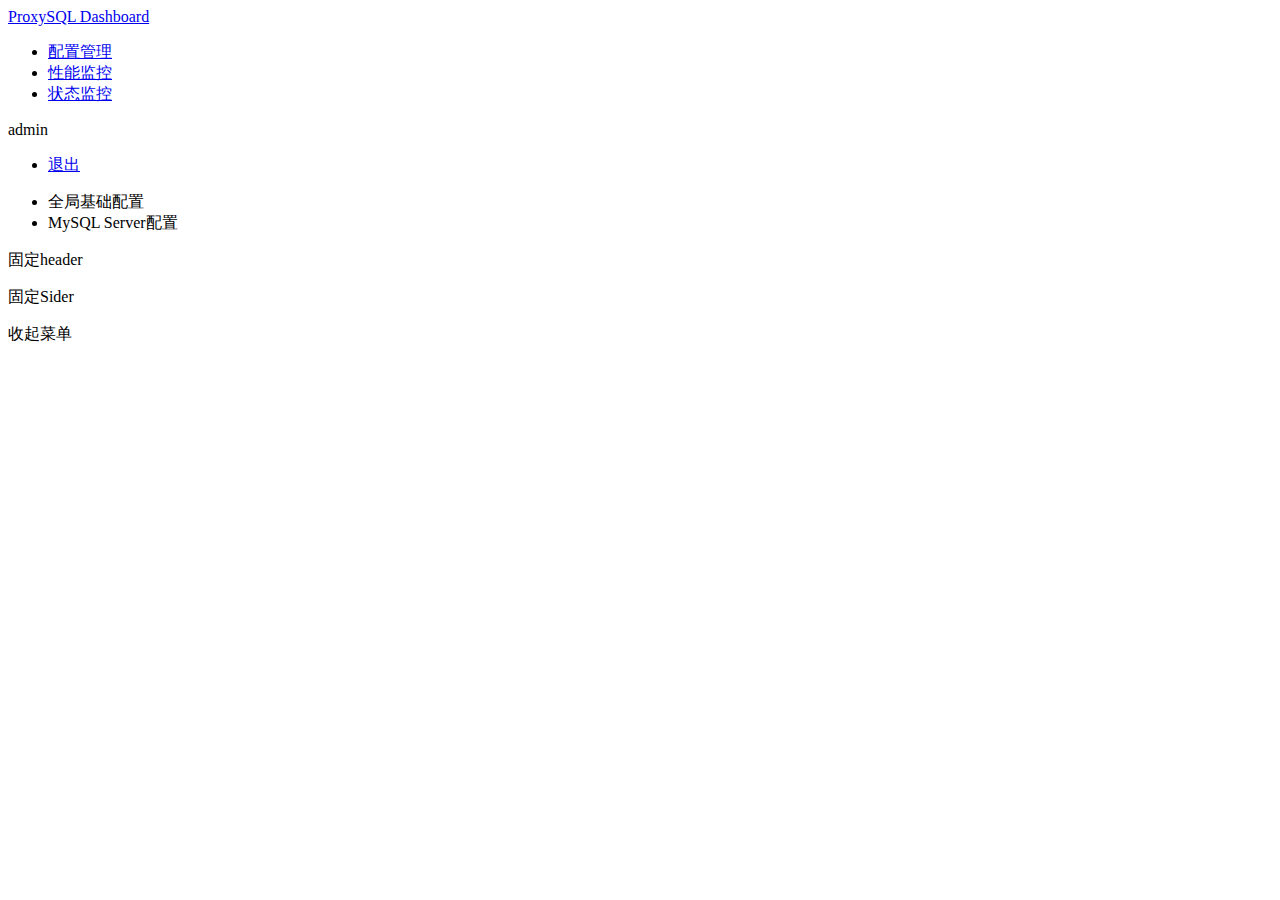
==== commit e67b5ec3: "fix:添加静态资源控制器" ====
--- a/netpx-server/src/main/resources/webapp/index.html
+++ b/netpx-server/src/main/resources/webapp/index.html
@@ -6,9 +6,9 @@
 <meta http-equiv="X-UA-Compatible" content="ie=edge" />
 <title>proxysql-dashboard</title>
 </head>
-<link rel="stylesheet" href="./assets/common/common.css"></link>
-<link rel="stylesheet" href="./assets/heyui/heyui.css"></link>
-<script src="./assets/require/require.min.js" data-main="./main.js"></script>
+<link rel="stylesheet" href="./static//assets/common/common.css"></link>
+<link rel="stylesheet" href="../static/assets/heyui/heyui.css"></link>
+<script src="./static/assets/require/require.min.js" data-main="./static/main.js"></script>
 <body>
 	<div id="app">
 		<!-- <app-header></app-header> -->
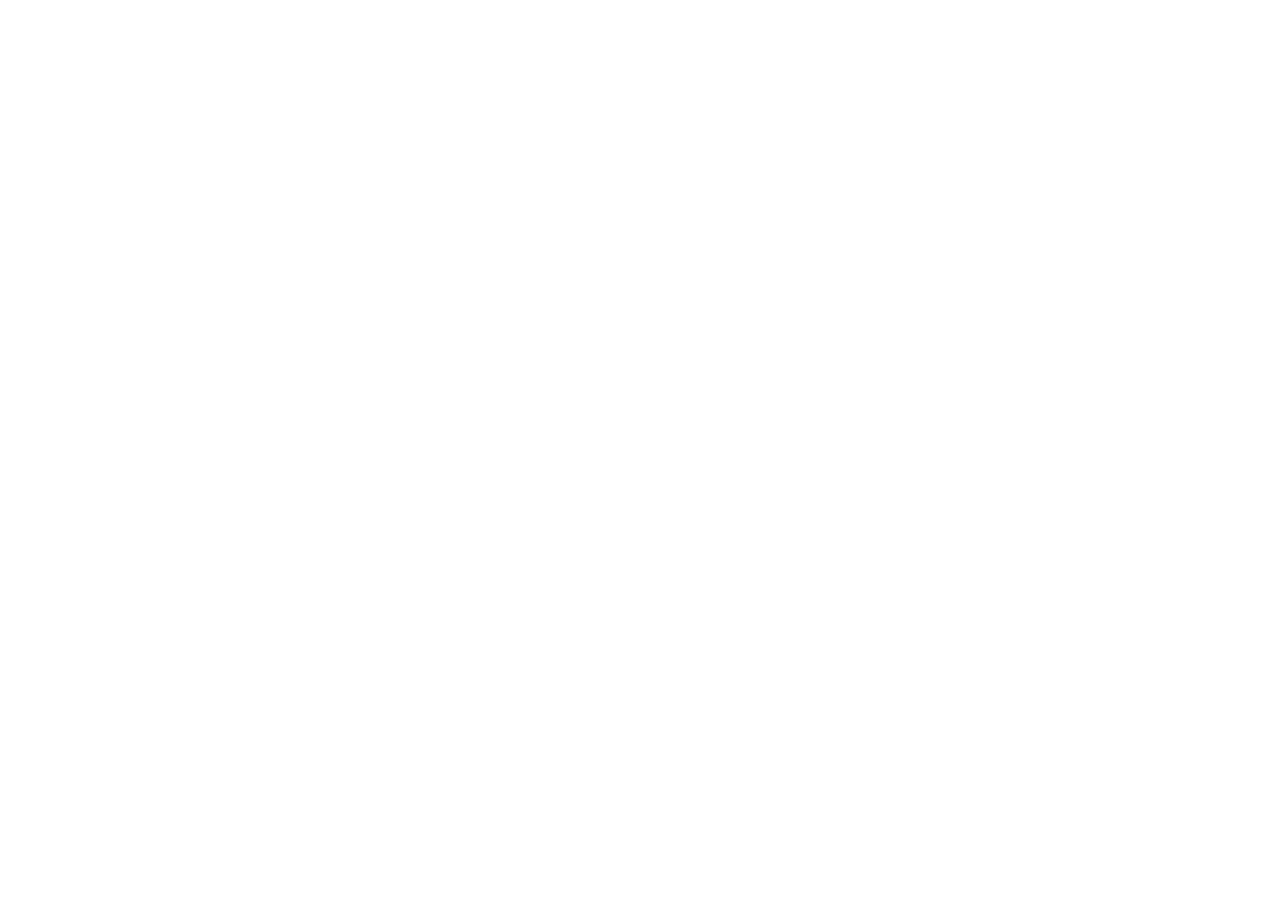
==== commit 0cf671cf: "feat: 添加用户管理界面" ====
--- a/netpx-server/src/main/resources/webapp/index.html
+++ b/netpx-server/src/main/resources/webapp/index.html
@@ -4,67 +4,17 @@
 <meta charset="utf-8">
 <meta name="viewport" content="width=device-width,initial-scale=1.0" />
 <meta http-equiv="X-UA-Compatible" content="ie=edge" />
-<title>proxysql-dashboard</title>
+<title>netpx</title>
 </head>
-<link rel="stylesheet" href="./static//assets/common/common.css"></link>
-<link rel="stylesheet" href="../static/assets/heyui/heyui.css"></link>
+<!-- <link rel="stylesheet" href="./assets/heyui/heyui.css"></link> -->
+<link rel="stylesheet" href="./static/assets/elementui/index.css"></link>
+<link rel="stylesheet" href="./static/assets/common/common.css"></link>
 <script src="./static/assets/require/require.min.js" data-main="./static/main.js"></script>
 <body>
 	<div id="app">
-		<!-- <app-header></app-header> -->
-		<div class="layout-header">
-			<div class="container">
-				<div class="layout-header-logo">
-					<a href="javascript:void(0);">ProxySQL Dashboard</a>
-				</div>
-				<div class="layout-header-menu">
-					<ul>
-						<li><a href="javasctipr:vpid(0);">配置管理 </a></li>
-						<li><a href="javasctipr:vpid(0);">性能监控 </a></li>
-						<li><a href="javasctipr:vpid(0);">状态监控</a></li>
-					</ul>
-				</div>
-				<div class="layout-header-dropdown">
-					<div class="layout-header-dropdown-a">
-						<i class="h-icon-user"></i> <span class="layout-header-username">admin</span>
-					</div>
-					<ul class="layout-header-dropdown-menu">
-						<li><a href="javascript:void(0);">退出</a></li>
-					</ul>
-				</div>
-			</div>
-		</div>
-		<div class="container layout-content">
-			<h-layout style="margin-top: 10px;">
-			<!-- 左边  -->
-		    <h-sider>
-				<ul class="h-menu menu-custom h-menu-mode-normal" style="width: 200px;">
-					<li class="h-menu-li">
-					    <div content="全局配置" placement="right" class="h-menu-show">
-						    <span class="h-menu-show-desc">全局基础配置</span>
-					    </div>
-				    </li>
-					<li class="h-menu-li">
-					    <div content="查询" placement="right" class="h-menu-show">
-							<span class="h-menu-show-desc">MySQL Server配置</span>
-						</div>
-					</li>
-			    </ul>
-			</h-sider> <!-- 中间  --> <h-content> <!-- <h-breadcrumb :datas="datas" style="margin: 16px 0px;"> </h-breadcrumb> -->
-			<div style="background: rgb(255, 255, 255);">
-				<p>
-					<h-switch v-model="headerFixed">固定header</h-switch>
-				</p>
-				<p>
-					<h-switch v-model="siderFixed" :disabled="!headerFixed">固定Sider</h-switch>
-				</p>
-				<p>
-					<h-switch v-model="siderCollapsed">收起菜单</h-switch>
-				</p>
-			</div>
-			</h-content> </h-layout>
-			<!-- <router-link to="/config">测试</router-link>
-		    <router-view></router-view> -->
+	    <div>
+			<!-- <router-link to="/config">测试</router-link> -->
+		    <router-view></router-view>
 		</div>
 	</div>
 </body>
--- a/netpx-server/src/main/resources/webapp/assets/heyui/heyui.css
+++ b/netpx-server/src/main/resources/webapp/assets/heyui/heyui.css
@@ -0,0 +1 @@
+.h-func-list-style{list-style:none;margin:0;padding:0;outline:none;box-sizing:border-box}html{-ms-text-size-adjust:100%;-webkit-text-size-adjust:100%}body{margin:0}article,aside,footer,header,nav,section{display:block}h1{font-size:2em;margin:.67em 0}figcaption,figure,main{display:block}figure{margin:1em 40px}hr{box-sizing:content-box;height:0;overflow:visible}pre{font-family:monospace, monospace;font-size:1em}a{background-color:transparent;-webkit-text-decoration-skip:objects}a:active,a:hover{outline-width:0}abbr[title]{border-bottom:none;text-decoration:underline;text-decoration:underline dotted}b,strong{font-weight:inherit}b,strong{font-weight:bolder}code,kbd,samp{font-family:monospace, monospace;font-size:1em}dfn{font-style:italic}mark{background-color:#ff0;color:#000}small{font-size:80%}sub,sup{font-size:75%;line-height:0;position:relative;vertical-align:baseline}sub{bottom:-0.25em}sup{top:-0.5em}audio,video{display:inline-block}audio:not([controls]){display:none;height:0}img{border-style:none}svg:not(:root){overflow:hidden}button,input{overflow:visible}button,select{text-transform:none}button,html [type="button"],[type="reset"],[type="submit"]{-webkit-appearance:button}button::-moz-focus-inner,[type="button"]::-moz-focus-inner,[type="reset"]::-moz-focus-inner,[type="submit"]::-moz-focus-inner{border-style:none;padding:0}button:-moz-focusring,[type="button"]:-moz-focusring,[type="reset"]:-moz-focusring,[type="submit"]:-moz-focusring{outline:1px dotted ButtonText}fieldset{border:1px solid #c0c0c0;margin:0 2px;padding:.35em .625em .75em}legend{box-sizing:border-box;color:inherit;display:table;max-width:100%;padding:0;white-space:normal}progress{display:inline-block;vertical-align:baseline}textarea{overflow:auto}[type="checkbox"],[type="radio"]{box-sizing:border-box;padding:0}[type="number"]::-webkit-inner-spin-button,[type="number"]::-webkit-outer-spin-button{height:auto}[type="search"]{-webkit-appearance:textfield;outline-offset:-2px}[type="search"]::-webkit-search-cancel-button,[type="search"]::-webkit-search-decoration{-webkit-appearance:none}::-webkit-file-upload-button{-webkit-appearance:button;font:inherit}details,menu{display:block}summary{display:list-item}canvas{display:inline-block}template{display:none}[hidden]{display:none}body{font-family:"Helvetica Neue",Helvetica,"PingFang SC","Hiragino Sans GB","Microsoft YaHei","微软雅黑",Arial,sans-serif;font-size:14px;line-height:1.5;-webkit-font-smoothing:antialiased;-webkit-tap-highlight-color:rgba(255,255,255,0);-moz-osx-font-smoothing:grayscale}html,body,address,blockquote,dl,form,h1,h2,h3,h4,h5,h6,ol,table,ul,dd,dt,li,tbody,td,tfoot,th,thead,tr,button,del,ins,map,object,a,abbr,acronym,b,bdo,big,br,cite,code,dfn,em,i,img,kbd,q,samp,small,span,strong,sub,sup,tt,var,legend,fieldset,pre{margin:0;padding:0;outline:none;box-sizing:border-box}div{box-sizing:border-box}a{color:#45b984;cursor:pointer;text-decoration:none;outline:none;transition:color .2s ease}a:hover{color:#379469}a:active{color:#296f4f}a:active,a:hover{outline:0;text-decoration:none}a[disabled]{color:#999999;cursor:default}input[type=text],input[type=password],input[type=search],input[type=number],input[type=tel],input[type=url],input.h-input,textarea,.h-textarea{min-width:1px;position:relative;background-color:#ffffff;border-radius:4px;border:1px solid #eeeeee;display:inline-block;padding:4px 7.5px;line-height:1.5;font-size:13px;transition:all linear .2s;box-sizing:border-box;-webkit-appearance:none;font-family:inherit;vertical-align:top;outline:none}input[type=text]:hover,input[type=password]:hover,input[type=search]:hover,input[type=number]:hover,input[type=tel]:hover,input[type=url]:hover,input.h-input:hover,textarea:hover,.h-textarea:hover{border-color:#6ac79d}input[type=text]:focus,input[type=password]:focus,input[type=search]:focus,input[type=number]:focus,input[type=tel]:focus,input[type=url]:focus,input.h-input:focus,textarea:focus,.h-textarea:focus{border-color:#45b984;box-shadow:0 0 0 2px rgba(69,185,132,0.2)}input[type=text][disabled],input[type=password][disabled],input[type=search][disabled],input[type=number][disabled],input[type=tel][disabled],input[type=url][disabled],input.h-input[disabled],textarea[disabled],.h-textarea[disabled],input[type=text][readonly],input[type=password][readonly],input[type=search][readonly],input[type=number][readonly],input[type=tel][readonly],input[type=url][readonly],input.h-input[readonly],textarea[readonly],.h-textarea[readonly]{border-color:#d3d3d3}input[type=text][disabled]:focus,input[type=password][disabled]:focus,input[type=search][disabled]:focus,input[type=number][disabled]:focus,input[type=tel][disabled]:focus,input[type=url][disabled]:focus,input.h-input[disabled]:focus,textarea[disabled]:focus,.h-textarea[disabled]:focus,input[type=text][readonly]:focus,input[type=password][readonly]:focus,input[type=search][readonly]:focus,input[type=number][readonly]:focus,input[type=tel][readonly]:focus,input[type=url][readonly]:focus,input.h-input[readonly]:focus,textarea[readonly]:focus,.h-textarea[readonly]:focus{box-shadow:none}input[type=text][readonly],input[type=password][readonly],input[type=search][readonly],input[type=number][readonly],input[type=tel][readonly],input[type=url][readonly],input.h-input[readonly],textarea[readonly],.h-textarea[readonly]{color:#555555;box-shadow:none;cursor:default}input[type=text][disabled],input[type=password][disabled],input[type=search][disabled],input[type=number][disabled],input[type=tel][disabled],input[type=url][disabled],input.h-input[disabled],textarea[disabled],.h-textarea[disabled]{color:#999999;background-color:#f5f5f5;pointer-events:painted;cursor:not-allowed}.h-form-item-valid-error input[type=text],.h-form-item-valid-error input[type=password],.h-form-item-valid-error input[type=search],.h-form-item-valid-error input[type=number],.h-form-item-valid-error input[type=tel],.h-form-item-valid-error input[type=url],.h-form-item-valid-error input.h-input,.h-form-item-valid-error textarea,.h-form-item-valid-error .h-textarea{border-color:#E11617}.h-form-item-valid-error input[type=text]:focus,.h-form-item-valid-error input[type=password]:focus,.h-form-item-valid-error input[type=search]:focus,.h-form-item-valid-error input[type=number]:focus,.h-form-item-valid-error input[type=tel]:focus,.h-form-item-valid-error input[type=url]:focus,.h-form-item-valid-error input.h-input:focus,.h-form-item-valid-error textarea:focus,.h-form-item-valid-error .h-textarea:focus{box-shadow:0 0 0 2px rgba(225,22,23,0.2)}input[type=text],input[type=password],input[type=search],input[type=number],input[type=tel],input[type=url],input.h-input{height:30px}textarea,.h-textarea{padding:7.5px}input[type=text]::-ms-clear{display:none}input::-webkit-search-cancel-button{display:none}@font-face{font-family:'heyui';src:url('./fonts/heyui.eot?p7arpe');src:url('./fonts/heyui.eot?p7arpe#iefix') format('embedded-opentype'),url('./fonts/heyui.ttf?p7arpe') format('truetype'),url('./fonts/heyui.woff?p7arpe') format('woff'),url('./fonts/heyui.svg?p7arpe#heyui') format('svg');font-weight:normal;font-style:normal}[class^="h-icon-"],[class*=" h-icon-"]{font-family:'heyui' !important;speak:none;font-style:normal;font-weight:normal;font-variant:normal;text-transform:none;line-height:1;-webkit-font-smoothing:antialiased;-moz-osx-font-smoothing:grayscale}.h-icon-help-solid:before{content:"\e91d"}.h-icon-lock:before{content:"\e91e"}.h-icon-star:before{content:"\e922"}.h-icon-star-on:before{content:"\e923"}.h-icon-help:before{content:"\e900"}.h-icon-plus:before{content:"\e114"}.h-icon-minus:before{content:"\e115"}.h-icon-check:before{content:"\e116"}.h-icon-inbox:before{content:"\e122"}.h-icon-outbox:before{content:"\e123"}.h-icon-info:before{content:"\e901"}.h-icon-refresh:before{content:"\e902"}.h-icon-warn:before{content:"\e903"}.h-icon-success:before{content:"\e904"}.h-icon-error:before{content:"\e905"}.h-icon-close:before{content:"\e906"}.h-icon-close-min:before{content:"\e924"}.h-icon-down:before{content:"\e907"}.h-icon-angle-top:before{content:"\e917"}.h-icon-angle-left:before{content:"\e91f"}.h-icon-angle-right:before{content:"\e920"}.h-icon-angle-down:before{content:"\e921"}.h-icon-home:before{content:"\e908"}.h-icon-left:before{content:"\e909"}.h-icon-top:before{content:"\e90a"}.h-icon-user:before{content:"\e90b"}.h-icon-task:before{content:"\e90c"}.h-icon-message:before{content:"\e90d"}.h-icon-fullscreen:before{content:"\e90e"}.h-icon-menu:before{content:"\e90f"}.h-icon-right:before{content:"\e910"}.h-icon-link:before{content:"\e911"}.h-icon-calendar:before{content:"\e912"}.h-icon-upload:before{content:"\e913"}.h-icon-github:before{content:"\e914"}.h-icon-edit:before{content:"\e915"}.h-icon-location:before{content:"\e916"}.h-icon-trash:before{content:"\e918"}.h-icon-users:before{content:"\e919"}.h-icon-complete:before{content:"\e91a"}.h-icon-bell:before{content:"\e91b"}.h-icon-search:before{content:"\e91c"}.h-icon-setting:before{content:"\e926"}.h-icon-completed:before{content:"\e930"}.h-icon-loading:before{content:"\e97f"}.h-icon-spinner:before{content:"\e981"}[class^="h-icon-"],[class*=" h-icon-"]{font-size:inherit;display:inline-block;vertical-align:-1px}.h-icon-loading,.h-icon-spinner{animation:h-ani-loading-loop 1s linear infinite}@keyframes h-ani-loading-loop{from{transform:rotate(0deg)}50%{transform:rotate(180deg)}to{transform:rotate(360deg)}}ul,ol{list-style:none;margin:0;padding:0;outline:none;box-sizing:border-box}.red-color{color:#E11617 !important}.bg-red-color{background-color:#E11617 !important}.blue-color{color:#3B91FF !important}.bg-blue-color{background-color:#3B91FF !important}.green-color{color:#13CE66 !important}.bg-green-color{background-color:#13CE66 !important}.yellow-color{color:#FFAE00 !important}.bg-yellow-color{background-color:#FFAE00 !important}.white-color{color:#ffffff !important}.bg-white-color{background-color:#ffffff !important}.gray-color{color:#c1c1c1 !important}.bg-gray-color{background-color:#c1c1c1 !important}.gray1-color{color:#d3d3d3 !important}.bg-gray1-color{background-color:#d3d3d3 !important}.gray2-color{color:#eeeeee !important}.bg-gray2-color{background-color:#eeeeee !important}.gray3-color{color:#f3f3f3 !important}.bg-gray3-color{background-color:#f3f3f3 !important}.gray4-color{color:#f5f5f5 !important}.bg-gray4-color{background-color:#f5f5f5 !important}.dark-color{color:#333333 !important}.bg-dark-color{background-color:#333333 !important}.dark1-color{color:#555555 !important}.bg-dark1-color{background-color:#555555 !important}.dark2-color{color:#666666 !important}.bg-dark2-color{background-color:#666666 !important}.dark3-color{color:#777777 !important}.bg-dark3-color{background-color:#777777 !important}.dark4-color{color:#999999 !important}.bg-dark4-color{background-color:#999999 !important}.primary-color{color:#45b984 !important}.bg-primary-color{background-color:#45b984 !important}.primary1-color{color:rgba(69,185,132,0.45) !important}.bg-primary1-color{background-color:rgba(69,185,132,0.45) !important}.primary2-color{color:rgba(69,185,132,0.15) !important}.bg-primary2-color{background-color:rgba(69,185,132,0.15) !important}.link{color:#45b984;cursor:pointer;text-decoration:none;outline:none;transition:color .2s ease}.link:hover{color:#379469}.link:active{color:#296f4f}.link:active,.link:hover{outline:0;text-decoration:none}.link[disabled]{color:#999999;cursor:default}.clearfix::after{content:"";display:block;clear:both}.flex{display:flex}.flex-column{flex-direction:column}.flex1{flex:1}.middle{position:absolute;top:50%;transform:translate(0%, -50%)}.absolute{position:absolute}.relative{position:relative}.pointer{cursor:pointer}.middle-center{position:absolute;top:50%;left:50%;transform:translate(-50%, -50%)}.middle-right{position:absolute;right:0;top:50%;transform:translate(0%, -50%)}.overflow-y{overflow-y:auto}.float-right{float:right}.text-hover{cursor:pointer;transition:color .2s ease}.text-hover:hover{color:#45b984}.text-hover:active{color:#30815c}.text-hover.h-pop-trigger .text-hover{color:#379469 !important}.text-hover[disabled]{color:#999999;cursor:default}.dark-text-hover{cursor:pointer;transition:color .2s ease;color:#999999}.dark-text-hover:hover{color:#666666}.dark-text-hover:active{color:#4d4d4d}.dark-text-hover[disabled]{color:#999999;cursor:default}.text-left{text-align:left !important}.text-center{text-align:center !important}.text-right{text-align:right !important}.bottom-line{border-bottom:1px solid #eeeeee}.h-split{display:inline-block;width:5px;height:2px}.text-ellipsis{white-space:nowrap;overflow:hidden;text-overflow:ellipsis}.h-checkbox .h-checkbox-native{-webkit-appearance:none;display:inline-block;width:16px;height:16px;margin:0px;border:1px solid #d3d3d3;cursor:pointer;box-sizing:border-box;border-radius:2px;vertical-align:middle;transition:background,border linear .2s;position:relative;font-family:inherit;outline:none;background-color:#ffffff}.h-checkbox .h-checkbox-native[checked],.h-checkbox .h-checkbox-native[indeterminate]{background-color:#45b984;border:1px solid #45b984}.h-checkbox .h-checkbox-native:after{box-sizing:content-box;content:"";border:2px solid #ffffff;border-left:0;border-top:0;height:8px;left:4px;position:absolute;top:1px;width:4px;transition:all .2s;transform:rotate(45deg) scale(0)}.h-checkbox .h-checkbox-native[indeterminate]:after{content:"";width:8px;height:0px;left:2px;top:6px;transform:rotate(0deg) scale(1)}.h-checkbox .h-checkbox-native[checked]:after{transform:rotate(45deg) scale(1)}.h-checkbox .h-checkbox-native:hover{border-color:#45b984}.h-checkbox .h-checkbox-native[disabled],.h-checkbox .h-checkbox-native[readonly]{pointer-events:painted;cursor:not-allowed;border-color:#d3d3d3;background-color:#f5f5f5}.h-checkbox .h-checkbox-native[disabled]:after,.h-checkbox .h-checkbox-native[readonly]:after{border-color:#d3d3d3}.h-checkbox .h-checkbox-native[disabled][checked],.h-checkbox .h-checkbox-native[readonly][checked],.h-checkbox .h-checkbox-native[disabled][indeterminate],.h-checkbox .h-checkbox-native[readonly][indeterminate]{background-color:#d3d3d3}.h-checkbox .h-checkbox-native[disabled][checked]:after,.h-checkbox .h-checkbox-native[readonly][checked]:after,.h-checkbox .h-checkbox-native[disabled][indeterminate]:after,.h-checkbox .h-checkbox-native[readonly][indeterminate]:after{border-color:#ffffff}.h-checkbox{display:inline-block}.h-checkbox>label{margin-right:15px;display:inline-block}.h-checkbox>label:last-child{margin-right:0}.h-checkbox>label>:nth-child(2){margin-left:5px}.h-checkbox>label span{line-height:16px;vertical-align:middle}.h-checkbox>label i{line-height:16px;vertical-align:middle}.h-checkbox>label:hover>.h-checkbox-native{border-color:#45b984}.h-checkbox .h-checkbox-disabled{color:#999999;pointer-events:painted;cursor:not-allowed}.h-checkbox .h-checkbox-disabled:hover>.h-checkbox-native{border-color:#d3d3d3}.h-radio>label>.h-radio-icon{-webkit-appearance:none;display:inline-block;width:16px;height:16px;margin:0px;border:1px solid #d3d3d3;background:#FFF;border-radius:8px;cursor:pointer;position:relative;vertical-align:-3px;overflow:hidden;margin-right:5px;transition:all linear .2s;box-sizing:border-box;font-family:inherit;outline:none}.h-radio>label>.h-radio-icon:after{content:"";display:block;background-color:#45b984;transition:all linear .2s;transform:scale(0);width:8px;height:8px;border-radius:4px;position:relative;left:3px;top:3px}.h-radio>label>.h-radio-icon:checked,.h-radio>label>.h-radio-icon[checked]{border-color:#45b984}.h-radio>label>.h-radio-icon:checked:after,.h-radio>label>.h-radio-icon[checked]:after{transform:scale(1)}.h-radio>label>.h-radio-icon:hover{border-color:#45b984}.h-radio>label>.h-radio-icon[disabled]{pointer-events:painted;cursor:not-allowed;border-color:#d3d3d3;background-color:#f5f5f5}.h-radio>label>.h-radio-icon[disabled]:checked,.h-radio>label>.h-radio-icon[disabled][checked]{background-color:#f5f5f5}.h-radio>label>.h-radio-icon[disabled]:checked:after,.h-radio>label>.h-radio-icon[disabled][checked]:after{background-color:#d3d3d3}.h-radio{display:inline-block}.h-radio>label{margin-right:15px;height:30px;line-height:30px;display:inline-block}.h-radio>label:last-child{margin-right:0}.h-radio>label:hover>.h-radio-icon{border-color:#45b984}.h-radio.h-radio-disabled>label{color:#999999;pointer-events:painted;cursor:not-allowed}.h-radio.h-radio-disabled>label:hover>.h-radio-icon{border-color:#d3d3d3}.h-search{min-width:150px;position:relative;display:inline-block;vertical-align:middle}.h-search-block{display:block}.h-search .h-search-container{display:flex}.h-search .h-search-container .h-search-input{position:relative;flex:1}.h-search .h-search-container .h-search-input input{width:100%;padding-right:30px}.h-search>.h-icon-search,.h-search .h-icon-close{position:absolute;top:50%;right:8px;font-size:12px;z-index:3;cursor:pointer;transition:color .2s ease;color:#666666;margin-top:-6px}.h-search>.h-icon-search:hover,.h-search .h-icon-close:hover{color:#45b984}.h-search>.h-icon-search:active,.h-search .h-icon-close:active{color:#30815c}.h-search>.h-icon-search.h-pop-trigger .h-search>.h-icon-search,.h-search>.h-icon-search.h-pop-trigger .h-search .h-icon-close,.h-search .h-icon-close.h-pop-trigger .h-search>.h-icon-search,.h-search .h-icon-close.h-pop-trigger .h-search .h-icon-close{color:#379469 !important}.h-search>.h-icon-search[disabled],.h-search .h-icon-close[disabled]{color:#999999;cursor:default}.h-search.h-search-has-button input{border-radius:4px 0 0 4px}.h-search.h-search-has-button .h-btn{height:30px;line-height:28px;padding-top:0;padding-bottom:0;border-radius:0 4px 4px 0;margin-left:-1px}.h-search.h-search-has-button .h-icon-search-end{display:none}.h-search .h-icon-close{display:none;cursor:pointer;transition:color .2s ease}.h-search .h-icon-close:hover{color:#45b984}.h-search .h-icon-close:active{color:#30815c}.h-search .h-icon-close.h-pop-trigger .h-search .h-icon-close{color:#379469 !important}.h-search .h-icon-close[disabled]{color:#999999;cursor:default}.h-search-searching.h-search-end>.h-icon-search{display:none}.h-search-searching .h-icon-close{display:block}.h-search.h-search-front>.h-icon-search{z-index:1;left:8px;right:auto}.h-search.h-search-front input{padding-left:30px}.h-search.h-search-end>.h-icon-search{cursor:pointer;transition:color .2s ease}.h-search.h-search-end>.h-icon-search:hover{color:#45b984}.h-search.h-search-end>.h-icon-search:active{color:#30815c}.h-search.h-search-end>.h-icon-search.h-pop-trigger .h-search.h-search-end>.h-icon-search{color:#379469 !important}.h-search.h-search-end>.h-icon-search[disabled]{color:#999999;cursor:default}.h-notify{z-index:1000;position:relative}.h-notify .h-notify-body{position:fixed;overflow:auto;top:0;right:0;bottom:0;left:0;z-index:1000}.h-notify .h-notify-container{background-color:#ffffff;border-radius:3px;box-shadow:0 5px 10px rgba(0,0,0,0.1);transition:.2s;opacity:0}.h-notify .h-notify-content{position:relative}.h-notify .h-notify-close{display:block;position:absolute;right:8px;top:12px;font-size:14px;line-height:1;text-align:center;z-index:1;cursor:pointer;transition:color .2s ease;color:#999999}.h-notify .h-notify-close:hover{color:#666666}.h-notify .h-notify-close:active{color:#4d4d4d}.h-notify .h-notify-close[disabled]{color:#999999;cursor:default}.h-notify .h-notify-mask{position:fixed;top:0;bottom:0;left:0;right:0;transition:opacity .2s;background:rgba(0,0,0,0.16);z-index:1000;opacity:0}.h-notify.h-notify-show .h-notify-mask{opacity:1}.h-notify.h-notify-show .h-notify-container{opacity:1}.h-message-container{position:fixed;top:30px;z-index:1010;pointer-events:none;left:0;text-align:center;right:0}.h-message .h-notify-container{margin:0 auto;opacity:0;position:relative;overflow:hidden;display:inline-block;pointer-events:initial;max-height:0}.h-message .h-notify-content{padding:0px 18px;transition:.2s}.h-message .h-notify-content [class^="h-icon"],.h-message .h-notify-content [class*=" h-icon"]{margin-right:10px;display:inline-block}.h-message.h-notify-has-close .h-notify-content{padding-right:40px}.h-message.h-notify-show .h-notify-container{max-height:1000px;margin-top:10px}.h-message.h-notify-show .h-notify-content{padding-top:8px;padding-bottom:8px}.h-notice{transition:.7s;pointer-events:initial}.h-notice-container{position:fixed;top:50px;right:10px;z-index:1000;pointer-events:none}.h-notice .h-notify-container{min-width:350px;right:-100px;margin-bottom:20px;transform:none;position:relative;max-height:0;overflow:hidden}.h-notice .h-notify-container .h-notice-header,.h-notice .h-notify-container header:first-child{min-height:20px;line-height:20px;font-size:16px;padding:16px 0 0 16px}.h-notice .h-notify-container .h-notice-footer,.h-notice .h-notify-container footer:last-child{padding:10px 16px;text-align:left}.h-notice .h-notify-content{padding:12px 16px;color:#333333}.h-notice .h-notify-content [class^="h-icon"],.h-notice .h-notify-content [class*=" h-icon"]{margin-right:10px;display:inline-block}.h-notice.h-notice-has-icon .h-notice-header,.h-notice.h-notice-has-icon header:first-child{margin-left:40px}.h-notice.h-notice-has-icon .h-notify-content{margin-left:40px}.h-notice.h-notice-has-icon .h-notify-content [class^="h-icon"],.h-notice.h-notice-has-icon .h-notify-content [class*=" h-icon"]{margin-right:10px;float:left;font-size:30px;position:absolute;left:-25px;top:-20px}.h-notice.h-notice-has-icon headerfooter{margin-left:40px}.h-notice.h-notify-show .h-notify-container{right:0px;max-height:1000px}.h-modal{position:static}.h-modal .h-notify-body{position:relative;overflow:initial}.h-modal .h-notify-container{position:fixed}.h-modal .h-notify-container .h-modal-header,.h-modal .h-notify-container header:first-child{min-height:40px;line-height:40px;font-size:16px;padding-left:15px}.h-modal .h-notify-container .h-modal-footer,.h-modal .h-notify-container footer:last-child{padding:10px 15px;text-align:right}.h-modal .h-notify-content{padding:10px 15px}.h-modal .h-notify-content.h-notify-content-component{padding:0}.h-modal-type-default .h-notify-container{left:50%;transform:translate(-50%, 0%);top:10px;margin-bottom:10px;min-width:350px}.h-modal-full-screen .h-notify-container{margin-bottom:0;transform:none;top:30px !important;bottom:30px;left:30px;right:30px;display:flex;flex-direction:column}.h-modal-full-screen .h-notify-container .h-notify-content{flex:1;overflow:auto}.h-modal-transparent .h-notify-container{background:none;box-shadow:none}.h-modal.h-modal-has-divider .h-notify-container .h-modal-header,.h-modal.h-modal-has-divider .h-notify-container header:first-child{border-bottom:1px solid #eeeeee}.h-modal.h-modal-has-divider .h-notify-container .h-modal-footer,.h-modal.h-modal-has-divider .h-notify-container footer:last-child{border-top:1px solid #eeeeee}.h-modal.h-notify-has-mask .h-notify-body{position:fixed;overflow:auto}.h-modal.h-notify-has-mask .h-notify-container{position:absolute}.h-modal.h-notify-no-mask .h-notify-container{z-index:1000}.h-modal.h-notify-show.h-modal-type-default .h-notify-container{top:100px}.h-modal.h-notify-show.h-modal-container-center .h-notify-container{top:50%;transform:translate(-50%, -50%)}.h-modal.h-notify-show.h-modal-full-screen .h-notify-container{top:0 !important;bottom:0;left:0;right:0}.h-modal-type-drawer-right .h-notify-body,.h-modal-type-drawer-left .h-notify-body{overflow:hidden !important}.h-modal-type-drawer-right .h-notify-container,.h-modal-type-drawer-left .h-notify-container{top:0;bottom:0;display:flex;flex-direction:column}.h-modal-type-drawer-right .h-notify-container .h-notify-content,.h-modal-type-drawer-left .h-notify-container .h-notify-content{flex:1;overflow:auto}.h-modal-type-drawer-right.h-notify-show .h-notify-container,.h-modal-type-drawer-left.h-notify-show .h-notify-container{transform:translateX(0)}.h-modal-type-drawer-right .h-notify-container{transform:translateX(100%);right:0}.h-modal-type-drawer-left .h-notify-container{transform:translateX(-100%);left:0}.h-tooltip{z-index:1060;opacity:0;transition:.35s cubic-bezier(.24, .22, .015, 1.56);transition-property:transform,opacity}.h-tooltip.h-tooltip-editable{z-index:1000}.h-tooltip .h-tooltip-arrow{width:0;height:0;border-style:solid;position:absolute;border-color:transparent}.h-tooltip .h-tooltip-inner{max-width:250px;text-align:left;text-decoration:none;background:#333333;color:#ffffff;border-radius:4px}.h-tooltip .h-tooltip-inner-content{padding:4px 10px}.h-tooltip.h-tooltip-white .h-tooltip-arrow:after{position:absolute;display:block;width:0;height:0;border-color:transparent;border-style:solid;content:" ";border-width:6px;margin-left:-6px;z-index:1}.h-tooltip.h-tooltip-white .h-tooltip-inner{background:#ffffff;color:#333333;box-shadow:0 2px 10px 0 rgba(0,0,0,0.15)}.h-tooltip.h-tooltip-white[x-placement^="top"] .h-tooltip-arrow{border-top-color:#e1e1e1}.h-tooltip.h-tooltip-white[x-placement^="top"] .h-tooltip-arrow:after{bottom:1px;border-bottom-width:0;border-top-color:#ffffff}.h-tooltip.h-tooltip-white[x-placement^="right"] .h-tooltip-arrow{border-right-color:#e1e1e1}.h-tooltip.h-tooltip-white[x-placement^="right"] .h-tooltip-arrow:after{left:7px;top:-6px;border-left-width:0;border-right-color:#ffffff}.h-tooltip.h-tooltip-white[x-placement^="left"] .h-tooltip-arrow{border-left-color:#e1e1e1}.h-tooltip.h-tooltip-white[x-placement^="left"] .h-tooltip-arrow:after{right:1px;top:-6px;border-right-width:0;border-left-color:#ffffff}.h-tooltip.h-tooltip-white[x-placement^="bottom"] .h-tooltip-arrow{border-bottom-color:#e1e1e1}.h-tooltip.h-tooltip-white[x-placement^="bottom"] .h-tooltip-arrow:after{top:1px;border-top-width:0;border-bottom-color:#ffffff}.h-tooltip[x-placement^="top"]{padding:5px 0 8px 0}.h-tooltip[x-placement^="right"]{padding:0 5px 0 8px}.h-tooltip[x-placement^="bottom"]{padding:8px 0 5px 0}.h-tooltip[x-placement^="left"]{padding:0 8px 0 5px}.h-tooltip[x-placement^="top"] .h-tooltip-arrow{bottom:3px;border-width:5px 5px 0;border-top-color:#333333}.h-tooltip[x-placement="top"] .h-tooltip-arrow{left:50%;margin-left:-5px}.h-tooltip[x-placement="top-start"] .h-tooltip-arrow{left:16px}.h-tooltip[x-placement="top-end"] .h-tooltip-arrow{right:16px}.h-tooltip[x-placement^="right"] .h-tooltip-arrow{left:3px;border-width:5px 5px 5px 0;border-right-color:#333333}.h-tooltip[x-placement="right"] .h-tooltip-arrow{top:50%;margin-top:-5px}.h-tooltip[x-placement="right-start"] .h-tooltip-arrow{top:8px}.h-tooltip[x-placement="right-end"] .h-tooltip-arrow{bottom:8px}.h-tooltip[x-placement^="left"] .h-tooltip-arrow{right:3px;border-width:5px 0 5px 5px;border-left-color:#333333}.h-tooltip[x-placement="left"] .h-tooltip-arrow{top:50%;margin-top:-5px}.h-tooltip[x-placement="bottom"] .h-tooltip-arrow{left:50%;margin-left:-5px}.h-tooltip[x-placement="left-start"] .h-tooltip-arrow{top:8px}.h-tooltip[x-placement="left-end"] .h-tooltip-arrow{bottom:8px}.h-tooltip[x-placement^="bottom"] .h-tooltip-arrow{top:3px;border-width:0 5px 5px;border-bottom-color:#333333}.h-tooltip[x-placement="bottom-start"] .h-tooltip-arrow{left:16px}.h-tooltip[x-placement="bottom-end"] .h-tooltip-arrow{right:16px}.h-tooltip-show{display:inline-block}[aria-hidden=false]{transform:scale(1);opacity:1}.h-dropdown{z-index:1000}.h-dropdown-inner{transition:.25s cubic-bezier(.24, .22, .015, 1.56);transition-property:transform,opacity;transform:scale(.8);max-height:500px;opacity:0}.h-dropdown-inner>div{display:block;box-sizing:border-box;border-radius:4px;background:#ffffff;box-shadow:0 5px 10px rgba(0,0,0,0.1)}.h-dropdown[aria-hidden=false] .h-dropdown-inner{transform:scale(1);opacity:1}.h-dropdown[x-placement=top-start] .h-dropdown-inner{transform-origin:bottom left}.h-dropdown[x-placement=top] .h-dropdown-inner{transform-origin:bottom}.h-dropdown[x-placement=top-end] .h-dropdown-inner{transform-origin:bottom right}.h-dropdown[x-placement=bottom-start] .h-dropdown-inner{transform-origin:top left}.h-dropdown[x-placement=bottom-end] .h-dropdown-inner{transform-origin:top right}.h-dropdown[x-placement=bottom] .h-dropdown-inner{transform-origin:top}.h-dropdowncustom{display:inline-block;vertical-align:middle}.h-dropdowncustom-show{position:relative}.h-dropdowncustom-show-toggle .h-dropdowncustom-show-content{padding-right:26px}.h-dropdowncustom-show>.h-icon-down{color:#666666;position:absolute;right:8px;top:50%;height:10px;font-size:12px;line-height:12px;transform:translate(0, -50%) scale(.8);transition:transform .2s}.h-dropdowncustom-show.h-pop-trigger>.h-icon-down{transform:rotate(-180deg) translate(0, 50%) scale(.8)}.h-dropdowncustom-show-content{display:inline-block}.h-dropdowncustom-show-content.h-dropdowncustom-show-empty{padding-right:0 !important}.h-dropdowncustom-show.h-dropdowncustom-disabled{cursor:default;color:#999999 !important}.h-dropdowncustom-show.h-dropdowncustom-disabled>.h-icon-down{color:#999999 !important}.h-dropdowncustom.h-btn{padding:0}.h-dropdowncustom.h-btn .h-dropdowncustom-show-content{padding-right:12px}.h-dropdowncustom.h-btn .h-dropdowncustom-show{padding:8px 15px;padding-bottom:9px;margin-bottom:-1px}.h-text-dropdown{cursor:pointer}.h-text-dropdown>span{vertical-align:middle}.h-text-dropdown:hover,.h-text-dropdown.h-pop-trigger{color:#45b984}.h-tabs>.h-tabs-item{cursor:pointer;display:inline-block;transition:.2s all;position:relative}.h-tabs-default{padding:0 20px;border-bottom:1px solid #eeeeee;line-height:1;font-size:15px}.h-tabs-default>.h-tabs-item{padding:10px 15px;margin-bottom:-4px;border-bottom:3px solid transparent}.h-tabs-default>.h-tabs-item+div{margin-left:20px}.h-tabs-default>.h-tabs-item:hover,.h-tabs-default>.h-tabs-item.h-tabs-item-selected{color:#45b984;border-bottom:3px solid #45b984}.h-tabs-card{border-bottom:1px solid #d3d3d3;line-height:1}.h-tabs-card>.h-tabs-item{padding:8px 16px;margin-bottom:-1px;border-radius:4px 4px 0 0;border:1px solid transparent;border-top:3px solid transparent}.h-tabs-card>.h-tabs-item+div{margin-left:5px}.h-tabs-card>.h-tabs-item:hover,.h-tabs-card>.h-tabs-item.h-tabs-item-selected{color:#45b984;background:#ffffff;border-color:#d3d3d3;border-top-color:#45b984;border-bottom-color:#ffffff}.h-tabs-menu{line-height:1;font-size:15px}.h-tabs-menu>.h-tabs-item{display:block;padding:12px 16px}.h-tabs-menu>.h-tabs-item+div{margin-top:5px}.h-tabs-menu>.h-tabs-item:hover,.h-tabs-menu>.h-tabs-item.h-tabs-item-selected{color:#45b984}input.h-input,.h-textarea{min-width:1px;position:relative;background-color:#ffffff;border-radius:4px;border:1px solid #eeeeee;display:inline-block;padding:4px 7.5px;line-height:1.5;font-size:13px;transition:all linear .2s;box-sizing:border-box;-webkit-appearance:none;font-family:inherit;vertical-align:top;outline:none}input.h-input:hover,.h-textarea:hover{border-color:#6ac79d}input.h-input:focus,.h-textarea:focus{border-color:#45b984;box-shadow:0 0 0 2px rgba(69,185,132,0.2)}input.h-input[disabled],.h-textarea[disabled],input.h-input[readonly],.h-textarea[readonly]{border-color:#d3d3d3}input.h-input[disabled]:focus,.h-textarea[disabled]:focus,input.h-input[readonly]:focus,.h-textarea[readonly]:focus{box-shadow:none}input.h-input[readonly],.h-textarea[readonly]{color:#555555;box-shadow:none;cursor:default}input.h-input[disabled],.h-textarea[disabled]{color:#999999;background-color:#f5f5f5;pointer-events:painted;cursor:not-allowed}.h-form-item-valid-error input.h-input,.h-form-item-valid-error .h-textarea{border-color:#E11617}.h-form-item-valid-error input.h-input:focus,.h-form-item-valid-error .h-textarea:focus{box-shadow:0 0 0 2px rgba(225,22,23,0.2)}input.h-input{height:30px}.h-textarea{padding:7.5px}div.h-input{position:relative;display:inline-block}div.h-input>[class^="h-icon"],div.h-input>[class*=" h-icon"]{position:absolute;top:50%;right:8px;font-size:13px;z-index:3;transform:translate(0%, -50%)}div.h-input>.h-icon-close{color:#666666;transform-origin:center;cursor:pointer;transition:color .2s ease;transform:translate(0%, -50%) scale(.9)}div.h-input>.h-icon-close:hover{color:#45b984}div.h-input>.h-icon-close:active{color:#30815c}div.h-input>.h-icon-close.h-pop-trigger div.h-input>.h-icon-close{color:#379469 !important}div.h-input>.h-icon-close[disabled]{color:#999999;cursor:default}div.h-input>input{width:100%;position:relative;z-index:2}div.h-input.h-input-prefix-icon>[class^="h-icon"],div.h-input.h-input-prefix-icon>[class*=" h-icon"]{right:auto;left:8px}div.h-input.h-input-prefix-icon>input{padding-left:25px}div.h-input.h-input-suffix-icon>input{padding-right:25px}div.h-input-group{position:relative;display:flex}div.h-input-group>.h-btn{padding-top:7px;padding-bottom:7px;border-top-left-radius:0;border-bottom-left-radius:0}div.h-input-group>.h-numberinput>.h-numberinput-show,div.h-input-group>.h-btn,div.h-input-group>.h-select>.h-select-show{border-top-left-radius:0;border-bottom-left-radius:0}div.h-input-group>.h-numberinput:not(:last-child)>.h-numberinput-show,div.h-input-group>.h-select:not(:last-child)>.h-select-show{border-top-right-radius:0;border-bottom-right-radius:0}div.h-input-group>input,div.h-input-group>div{position:relative;z-index:2;margin:0;flex:1}div.h-input-group>.h-select{overflow:hidden}div.h-input-group>div{padding:0 !important}div.h-input-group>input:not(:last-child),div.h-input-group>div:not(:last-child) input{border-top-right-radius:0;border-bottom-right-radius:0}div.h-input-group>span{line-height:28px}div.h-input-group>.h-input-addon{line-height:28px;flex:inherit;text-align:center;background-color:#f3f3f3;border-top:1px solid #eeeeee;border-bottom:1px solid #eeeeee;height:30px;vertical-align:middle;padding:0px 5px;min-width:24px;white-space:nowrap;color:#999999;display:inline-block}div.h-input-group>.h-input-addon:first-child{border-radius:4px 0 0 4px;border-left:1px solid #eeeeee}div.h-input-group>.h-input-addon:last-child,div.h-input-group>.h-input-addon.last-child{border-radius:0 4px 4px 0;border-right:1px solid #eeeeee}div.h-input-group>.h-input-addon+input,div.h-input-group>.h-input-addon+div input{border-top-left-radius:0;border-bottom-left-radius:0}div.h-input-group>.h-input-addon>.h-select{display:block}div.h-input-group>.h-input-addon>.h-select .h-select-placeholder,div.h-input-group>.h-input-addon>.h-select .h-select-value-single{height:28px;line-height:28px}.h-btn{border:none;outline:none;padding:8px 15px;font-family:inherit;display:inline-block;border-radius:4px;color:inherit;font-size:13px;line-height:1;box-sizing:border-box;cursor:pointer;transition:all .2s;background-color:transparent;border:1px solid #d3d3d3;box-shadow:0 1px 1px 0 #eeeeee;background-color:#FFF}.h-btn:hover{border-color:#7ccea9;color:#7ccea9}.h-btn:active{border-color:#30815c;color:#30815c}.h-btn>i+span{margin-left:5px}.h-btn>span+i{margin-left:5px}.h-btn.h-btn-primary{background-color:#45b984;border-color:#42b27f;color:#ffffff}.h-btn.h-btn-primary:hover{border-color:#6ac79d;background-color:#6ac79d}.h-btn.h-btn-primary:active{border-color:#3a9b6f;background-color:#3a9b6f}.h-btn.h-btn-red{background-color:#E11617;border-color:#d81516;color:#ffffff}.h-btn.h-btn-red:hover{border-color:#ec3e3f;background-color:#ec3e3f}.h-btn.h-btn-red:active{border-color:#bc1213;background-color:#bc1213}.h-btn.h-btn-gray{background-color:#c1c1c1;border-color:#bcbcbc;color:#ffffff}.h-btn.h-btn-gray:hover{border-color:#dbdbdb;background-color:#dbdbdb}.h-btn.h-btn-gray:active{border-color:#adadad;background-color:#adadad}.h-btn.h-btn-yellow{background-color:#FFAE00;border-color:#f5a700;color:#ffffff}.h-btn.h-btn-yellow:hover{border-color:#ffbe33;background-color:#ffbe33}.h-btn.h-btn-yellow:active{border-color:#d69200;background-color:#d69200}.h-btn.h-btn-green{background-color:#13CE66;border-color:#12c561;color:#ffffff}.h-btn.h-btn-green:hover{border-color:#15e572;background-color:#15e572}.h-btn.h-btn-green:active{border-color:#10a954;background-color:#10a954}.h-btn.h-btn-blue{background-color:#3B91FF;border-color:#318bff;color:#ffffff}.h-btn.h-btn-blue:hover{border-color:#6eaeff;background-color:#6eaeff}.h-btn.h-btn-blue:active{border-color:#127aff;background-color:#127aff}.h-btn.h-btn-text{box-shadow:none;border-color:transparent}.h-btn.h-btn-text-primary{border-color:#45b984;color:#45b984}.h-btn.h-btn-text-primary:hover{border-color:#7ccea9;color:#7ccea9}.h-btn.h-btn-text-primary:active{border-color:#30815c;color:#30815c}.h-btn.h-btn-text-red{border-color:#E11617;color:#E11617}.h-btn.h-btn-text-red:hover{border-color:#ee5556;color:#ee5556}.h-btn.h-btn-text-red:active{border-color:#9b0f10;color:#9b0f10}.h-btn.h-btn-text-gray{border-color:#c1c1c1;color:#c1c1c1}.h-btn.h-btn-text-gray:hover{border-color:#e7e7e7;color:#e7e7e7}.h-btn.h-btn-text-gray:active{border-color:#9b9b9b;color:#9b9b9b}.h-btn.h-btn-text-yellow{border-color:#FFAE00;color:#FFAE00}.h-btn.h-btn-text-yellow:hover{border-color:#ffc64d;color:#ffc64d}.h-btn.h-btn-text-yellow:active{border-color:#b37a00;color:#b37a00}.h-btn.h-btn-text-green{border-color:#13CE66;color:#13CE66}.h-btn.h-btn-text-green:hover{border-color:#40ed8d;color:#40ed8d}.h-btn.h-btn-text-green:active{border-color:#0d8843;color:#0d8843}.h-btn.h-btn-text-blue{border-color:#3B91FF;color:#3B91FF}.h-btn.h-btn-text-blue:hover{border-color:#88bcff;color:#88bcff}.h-btn.h-btn-text-blue:active{border-color:#0068ee;color:#0068ee}.h-btn.h-btn-no-border{box-shadow:none;border-color:transparent !important}.h-btn.h-btn-circle{border-radius:20px}.h-btn.h-btn-icon-circle{border-radius:20px;padding:8px}.h-btn.h-btn-loading{pointer-events:none;opacity:.8}.h-btn.h-btn-block{display:block;width:100%}.h-btn.h-btn-transparent{background:transparent}.h-btn[disabled]{cursor:not-allowed;background-color:#f5f5f5;border-color:#d3d3d3;color:#999999}.h-btn[disabled]:hover{background-color:#f5f5f5;border-color:#d3d3d3;color:#999999}.h-btn[disabled].h-btn-text{border-color:transparent;background-color:transparent}.h-btn+.h-btn{margin-left:4px}.h-btn.h-btn-l{padding:10px 20px}.h-btn.h-btn-m{padding:7px 16px}.h-btn.h-btn-s{padding:5px 10px}.h-btn.h-btn-xs{padding:2px 6px}.h-btn-group{display:inline-block;vertical-align:middle}.h-btn-group .h-btn{border-radius:0;float:left;position:relative}.h-btn-group .h-btn+.h-btn{margin-left:-1px}.h-btn-group .h-btn:hover{z-index:2}.h-btn-group .h-btn:first-child{border-top-left-radius:4px;border-bottom-left-radius:4px}.h-btn-group .h-btn:last-child{border-top-right-radius:4px;border-bottom-right-radius:4px}.h-btn-group.h-btn-group-circle>:first-of-type{border-top-left-radius:20px;border-bottom-left-radius:20px}.h-btn-group.h-btn-group-circle>:last-of-type{border-bottom-right-radius:20px;border-top-right-radius:20px}.h-btn-group.h-btn-group .h-btn[disabled]{z-index:-1}.h-btn-group.h-btn-group-l .h-btn{font-size:110%;padding:10px 20px}.h-btn-group.h-btn-group-s .h-btn{padding:5px 8px}.h-btn-group.h-btn-group-xs .h-btn{padding:2px 6px;font-size:90%}.h-col-24{float:left;display:block;box-sizing:border-box;width:100%}.h-col-23{float:left;display:block;box-sizing:border-box;width:95.83333333%}.h-col-22{float:left;display:block;box-sizing:border-box;width:91.66666667%}.h-col-21{float:left;display:block;box-sizing:border-box;width:87.5%}.h-col-20{float:left;display:block;box-sizing:border-box;width:83.33333333%}.h-col-19{float:left;display:block;box-sizing:border-box;width:79.16666667%}.h-col-18{float:left;display:block;box-sizing:border-box;width:75%}.h-col-17{float:left;display:block;box-sizing:border-box;width:70.83333333%}.h-col-16{float:left;display:block;box-sizing:border-box;width:66.66666667%}.h-col-15{float:left;display:block;box-sizing:border-box;width:62.5%}.h-col-14{float:left;display:block;box-sizing:border-box;width:58.33333333%}.h-col-13{float:left;display:block;box-sizing:border-box;width:54.16666667%}.h-col-12{float:left;display:block;box-sizing:border-box;width:50%}.h-col-11{float:left;display:block;box-sizing:border-box;width:45.83333333%}.h-col-10{float:left;display:block;box-sizing:border-box;width:41.66666667%}.h-col-9{float:left;display:block;box-sizing:border-box;width:37.5%}.h-col-8{float:left;display:block;box-sizing:border-box;width:33.33333333%}.h-col-7{float:left;display:block;box-sizing:border-box;width:29.16666667%}.h-col-6{float:left;display:block;box-sizing:border-box;width:25%}.h-col-5{float:left;display:block;box-sizing:border-box;width:20.83333333%}.h-col-4{float:left;display:block;box-sizing:border-box;width:16.66666667%}.h-col-3{float:left;display:block;box-sizing:border-box;width:12.5%}.h-col-2{float:left;display:block;box-sizing:border-box;width:8.33333333%}.h-col-1{float:left;display:block;box-sizing:border-box;width:4.16666667%}@media (min-width:1800px){.h-col-xl-24{float:left;display:block;box-sizing:border-box;width:100%}.h-col-xl-23{float:left;display:block;box-sizing:border-box;width:95.83333333%}.h-col-xl-22{float:left;display:block;box-sizing:border-box;width:91.66666667%}.h-col-xl-21{float:left;display:block;box-sizing:border-box;width:87.5%}.h-col-xl-20{float:left;display:block;box-sizing:border-box;width:83.33333333%}.h-col-xl-19{float:left;display:block;box-sizing:border-box;width:79.16666667%}.h-col-xl-18{float:left;display:block;box-sizing:border-box;width:75%}.h-col-xl-17{float:left;display:block;box-sizing:border-box;width:70.83333333%}.h-col-xl-16{float:left;display:block;box-sizing:border-box;width:66.66666667%}.h-col-xl-15{float:left;display:block;box-sizing:border-box;width:62.5%}.h-col-xl-14{float:left;display:block;box-sizing:border-box;width:58.33333333%}.h-col-xl-13{float:left;display:block;box-sizing:border-box;width:54.16666667%}.h-col-xl-12{float:left;display:block;box-sizing:border-box;width:50%}.h-col-xl-11{float:left;display:block;box-sizing:border-box;width:45.83333333%}.h-col-xl-10{float:left;display:block;box-sizing:border-box;width:41.66666667%}.h-col-xl-9{float:left;display:block;box-sizing:border-box;width:37.5%}.h-col-xl-8{float:left;display:block;box-sizing:border-box;width:33.33333333%}.h-col-xl-7{float:left;display:block;box-sizing:border-box;width:29.16666667%}.h-col-xl-6{float:left;display:block;box-sizing:border-box;width:25%}.h-col-xl-5{float:left;display:block;box-sizing:border-box;width:20.83333333%}.h-col-xl-4{float:left;display:block;box-sizing:border-box;width:16.66666667%}.h-col-xl-3{float:left;display:block;box-sizing:border-box;width:12.5%}.h-col-xl-2{float:left;display:block;box-sizing:border-box;width:8.33333333%}.h-col-xl-1{float:left;display:block;box-sizing:border-box;width:4.16666667%}}@media (min-width:1200px) and (max-width:1800px){.h-col-lg-24{float:left;display:block;box-sizing:border-box;width:100%}.h-col-lg-23{float:left;display:block;box-sizing:border-box;width:95.83333333%}.h-col-lg-22{float:left;display:block;box-sizing:border-box;width:91.66666667%}.h-col-lg-21{float:left;display:block;box-sizing:border-box;width:87.5%}.h-col-lg-20{float:left;display:block;box-sizing:border-box;width:83.33333333%}.h-col-lg-19{float:left;display:block;box-sizing:border-box;width:79.16666667%}.h-col-lg-18{float:left;display:block;box-sizing:border-box;width:75%}.h-col-lg-17{float:left;display:block;box-sizing:border-box;width:70.83333333%}.h-col-lg-16{float:left;display:block;box-sizing:border-box;width:66.66666667%}.h-col-lg-15{float:left;display:block;box-sizing:border-box;width:62.5%}.h-col-lg-14{float:left;display:block;box-sizing:border-box;width:58.33333333%}.h-col-lg-13{float:left;display:block;box-sizing:border-box;width:54.16666667%}.h-col-lg-12{float:left;display:block;box-sizing:border-box;width:50%}.h-col-lg-11{float:left;display:block;box-sizing:border-box;width:45.83333333%}.h-col-lg-10{float:left;display:block;box-sizing:border-box;width:41.66666667%}.h-col-lg-9{float:left;display:block;box-sizing:border-box;width:37.5%}.h-col-lg-8{float:left;display:block;box-sizing:border-box;width:33.33333333%}.h-col-lg-7{float:left;display:block;box-sizing:border-box;width:29.16666667%}.h-col-lg-6{float:left;display:block;box-sizing:border-box;width:25%}.h-col-lg-5{float:left;display:block;box-sizing:border-box;width:20.83333333%}.h-col-lg-4{float:left;display:block;box-sizing:border-box;width:16.66666667%}.h-col-lg-3{float:left;display:block;box-sizing:border-box;width:12.5%}.h-col-lg-2{float:left;display:block;box-sizing:border-box;width:8.33333333%}.h-col-lg-1{float:left;display:block;box-sizing:border-box;width:4.16666667%}}@media (min-width:992px) and (max-width:1200px){.h-col-md-24{float:left;display:block;box-sizing:border-box;width:100%}.h-col-md-23{float:left;display:block;box-sizing:border-box;width:95.83333333%}.h-col-md-22{float:left;display:block;box-sizing:border-box;width:91.66666667%}.h-col-md-21{float:left;display:block;box-sizing:border-box;width:87.5%}.h-col-md-20{float:left;display:block;box-sizing:border-box;width:83.33333333%}.h-col-md-19{float:left;display:block;box-sizing:border-box;width:79.16666667%}.h-col-md-18{float:left;display:block;box-sizing:border-box;width:75%}.h-col-md-17{float:left;display:block;box-sizing:border-box;width:70.83333333%}.h-col-md-16{float:left;display:block;box-sizing:border-box;width:66.66666667%}.h-col-md-15{float:left;display:block;box-sizing:border-box;width:62.5%}.h-col-md-14{float:left;display:block;box-sizing:border-box;width:58.33333333%}.h-col-md-13{float:left;display:block;box-sizing:border-box;width:54.16666667%}.h-col-md-12{float:left;display:block;box-sizing:border-box;width:50%}.h-col-md-11{float:left;display:block;box-sizing:border-box;width:45.83333333%}.h-col-md-10{float:left;display:block;box-sizing:border-box;width:41.66666667%}.h-col-md-9{float:left;display:block;box-sizing:border-box;width:37.5%}.h-col-md-8{float:left;display:block;box-sizing:border-box;width:33.33333333%}.h-col-md-7{float:left;display:block;box-sizing:border-box;width:29.16666667%}.h-col-md-6{float:left;display:block;box-sizing:border-box;width:25%}.h-col-md-5{float:left;display:block;box-sizing:border-box;width:20.83333333%}.h-col-md-4{float:left;display:block;box-sizing:border-box;width:16.66666667%}.h-col-md-3{float:left;display:block;box-sizing:border-box;width:12.5%}.h-col-md-2{float:left;display:block;box-sizing:border-box;width:8.33333333%}.h-col-md-1{float:left;display:block;box-sizing:border-box;width:4.16666667%}}@media (min-width:768px) and (max-width:992px){.h-col-sm-24{float:left;display:block;box-sizing:border-box;width:100%}.h-col-sm-23{float:left;display:block;box-sizing:border-box;width:95.83333333%}.h-col-sm-22{float:left;display:block;box-sizing:border-box;width:91.66666667%}.h-col-sm-21{float:left;display:block;box-sizing:border-box;width:87.5%}.h-col-sm-20{float:left;display:block;box-sizing:border-box;width:83.33333333%}.h-col-sm-19{float:left;display:block;box-sizing:border-box;width:79.16666667%}.h-col-sm-18{float:left;display:block;box-sizing:border-box;width:75%}.h-col-sm-17{float:left;display:block;box-sizing:border-box;width:70.83333333%}.h-col-sm-16{float:left;display:block;box-sizing:border-box;width:66.66666667%}.h-col-sm-15{float:left;display:block;box-sizing:border-box;width:62.5%}.h-col-sm-14{float:left;display:block;box-sizing:border-box;width:58.33333333%}.h-col-sm-13{float:left;display:block;box-sizing:border-box;width:54.16666667%}.h-col-sm-12{float:left;display:block;box-sizing:border-box;width:50%}.h-col-sm-11{float:left;display:block;box-sizing:border-box;width:45.83333333%}.h-col-sm-10{float:left;display:block;box-sizing:border-box;width:41.66666667%}.h-col-sm-9{float:left;display:block;box-sizing:border-box;width:37.5%}.h-col-sm-8{float:left;display:block;box-sizing:border-box;width:33.33333333%}.h-col-sm-7{float:left;display:block;box-sizing:border-box;width:29.16666667%}.h-col-sm-6{float:left;display:block;box-sizing:border-box;width:25%}.h-col-sm-5{float:left;display:block;box-sizing:border-box;width:20.83333333%}.h-col-sm-4{float:left;display:block;box-sizing:border-box;width:16.66666667%}.h-col-sm-3{float:left;display:block;box-sizing:border-box;width:12.5%}.h-col-sm-2{float:left;display:block;box-sizing:border-box;width:8.33333333%}.h-col-sm-1{float:left;display:block;box-sizing:border-box;width:4.16666667%}}@media (max-width:768px){.h-col-xs-24{float:left;display:block;box-sizing:border-box;width:100%}.h-col-xs-23{float:left;display:block;box-sizing:border-box;width:95.83333333%}.h-col-xs-22{float:left;display:block;box-sizing:border-box;width:91.66666667%}.h-col-xs-21{float:left;display:block;box-sizing:border-box;width:87.5%}.h-col-xs-20{float:left;display:block;box-sizing:border-box;width:83.33333333%}.h-col-xs-19{float:left;display:block;box-sizing:border-box;width:79.16666667%}.h-col-xs-18{float:left;display:block;box-sizing:border-box;width:75%}.h-col-xs-17{float:left;display:block;box-sizing:border-box;width:70.83333333%}.h-col-xs-16{float:left;display:block;box-sizing:border-box;width:66.66666667%}.h-col-xs-15{float:left;display:block;box-sizing:border-box;width:62.5%}.h-col-xs-14{float:left;display:block;box-sizing:border-box;width:58.33333333%}.h-col-xs-13{float:left;display:block;box-sizing:border-box;width:54.16666667%}.h-col-xs-12{float:left;display:block;box-sizing:border-box;width:50%}.h-col-xs-11{float:left;display:block;box-sizing:border-box;width:45.83333333%}.h-col-xs-10{float:left;display:block;box-sizing:border-box;width:41.66666667%}.h-col-xs-9{float:left;display:block;box-sizing:border-box;width:37.5%}.h-col-xs-8{float:left;display:block;box-sizing:border-box;width:33.33333333%}.h-col-xs-7{float:left;display:block;box-sizing:border-box;width:29.16666667%}.h-col-xs-6{float:left;display:block;box-sizing:border-box;width:25%}.h-col-xs-5{float:left;display:block;box-sizing:border-box;width:20.83333333%}.h-col-xs-4{float:left;display:block;box-sizing:border-box;width:16.66666667%}.h-col-xs-3{float:left;display:block;box-sizing:border-box;width:12.5%}.h-col-xs-2{float:left;display:block;box-sizing:border-box;width:8.33333333%}.h-col-xs-1{float:left;display:block;box-sizing:border-box;width:4.16666667%}}.h-row{display:block}.h-row::after{content:"";display:block;clear:both}.h-row-clear{float:left;width:100%}.h-row-flex{display:flex;flex-direction:row;flex-wrap:wrap}.h-row-flex:before,.h-row-flex:after{display:flex}.h-row-flex-start{justify-content:flex-start}.h-row-flex-center{justify-content:center}.h-row-flex-end{justify-content:flex-end}.h-row-flex-space-between{justify-content:space-between}.h-row-flex-space-around{justify-content:space-around}.h-row-flex-top{align-items:flex-start}.h-row-flex-middle{align-items:center}.h-row-flex-bottom{align-items:flex-end}.h-row-flex-row-reverse{flex-direction:row-reverse}.h-row-flex-column{flex-direction:column}.h-row-flex-column-reverse{flex-direction:column-reverse}.h-wordcount{position:absolute;right:0;top:100%;margin:0}.h-affix{position:fixed;z-index:10}.h-affix-absolute{position:absolute}.h-autocomplete .h-autocomplete-show{min-height:30px;display:flex;flex-wrap:wrap;cursor:default;background-color:#ffffff;border-radius:4px;border:1px solid #eeeeee;vertical-align:top;transition:all linear .2s;padding:2px 2px 0px 2px;font-size:13px;position:relative;box-sizing:border-box;padding-right:20px}.h-autocomplete .h-autocomplete-show:hover{border-color:#6ac79d}.h-autocomplete .h-autocomplete-show.h-pop-trigger,.h-autocomplete .h-autocomplete-show.focusing{border-color:#45b984;box-shadow:0 0 0 2px rgba(69,185,132,0.2)}.h-form-item-valid-error .h-autocomplete .h-autocomplete-show{border-color:#E11617}.h-form-item-valid-error .h-autocomplete .h-autocomplete-show:focus,.h-form-item-valid-error .h-autocomplete .h-autocomplete-show.focusing{box-shadow:0 0 0 2px rgba(225,22,23,0.2)}.h-autocomplete .h-autocomplete-show .h-icon-loading{color:#999999}.h-autocomplete .h-autocomplete-show .h-icon-loading,.h-autocomplete .h-autocomplete-show>.h-icon-close{position:absolute;top:50%;right:8px;font-size:12px;z-index:3;cursor:pointer;transition:color .2s ease;color:#666666;margin-top:-6px}.h-autocomplete .h-autocomplete-show .h-icon-loading:hover,.h-autocomplete .h-autocomplete-show>.h-icon-close:hover{color:#45b984}.h-autocomplete .h-autocomplete-show .h-icon-loading:active,.h-autocomplete .h-autocomplete-show>.h-icon-close:active{color:#30815c}.h-autocomplete .h-autocomplete-show .h-icon-loading.h-pop-trigger .h-autocomplete .h-autocomplete-show .h-icon-loading,.h-autocomplete .h-autocomplete-show .h-icon-loading.h-pop-trigger .h-autocomplete .h-autocomplete-show>.h-icon-close,.h-autocomplete .h-autocomplete-show>.h-icon-close.h-pop-trigger .h-autocomplete .h-autocomplete-show .h-icon-loading,.h-autocomplete .h-autocomplete-show>.h-icon-close.h-pop-trigger .h-autocomplete .h-autocomplete-show>.h-icon-close{color:#379469 !important}.h-autocomplete .h-autocomplete-show .h-icon-loading[disabled],.h-autocomplete .h-autocomplete-show>.h-icon-close[disabled]{color:#999999;cursor:default}.h-autocomplete .h-autocomplete-show>span{margin-bottom:2px;display:inline-block;border-radius:2px;transition:all linear .2s;margin-right:5px;border:1px solid #eeeeee;background-color:#f5f5f5;font-size:13px;padding:0px 8px}.h-autocomplete .h-autocomplete-show>span>span{line-height:22px}.h-autocomplete .h-autocomplete-show>span>.h-icon-close-min{font-size:16px;color:#666666;display:inline-block;width:14px;margin-left:2px;vertical-align:-2px;cursor:pointer;transition:color .2s ease}.h-autocomplete .h-autocomplete-show>span>.h-icon-close-min:hover{color:#45b984}.h-autocomplete .h-autocomplete-show>span>.h-icon-close-min:active{color:#30815c}.h-autocomplete .h-autocomplete-show>span>.h-icon-close-min.h-pop-trigger .h-autocomplete .h-autocomplete-show>span>.h-icon-close-min{color:#379469 !important}.h-autocomplete .h-autocomplete-show>span>.h-icon-close-min[disabled]{color:#999999;cursor:default}.h-autocomplete .h-autocomplete-show>span>.h-icon-close{line-height:22px;display:inline-block;font-size:12px;color:#666666;margin-left:5px;cursor:pointer;transition:color .2s ease}.h-autocomplete .h-autocomplete-show>span>.h-icon-close:hover{color:#45b984}.h-autocomplete .h-autocomplete-show>span>.h-icon-close:active{color:#30815c}.h-autocomplete .h-autocomplete-show>span>.h-icon-close.h-pop-trigger .h-autocomplete .h-autocomplete-show>span>.h-icon-close{color:#379469 !important}.h-autocomplete .h-autocomplete-show>span>.h-icon-close[disabled]{color:#999999;cursor:default}.h-autocomplete .h-autocomplete-input{flex:1;min-width:80px;width:auto;max-width:100%;border-color:transparent !important;line-height:13px;font-size:13px;height:24px;margin-bottom:2px;padding-left:5px}.h-autocomplete .h-autocomplete-input:focus{box-shadow:none !important}.h-autocomplete-disabled .h-autocomplete-show{background-color:#f5f5f5;color:#999999 !important;border-color:#d3d3d3}.h-autocomplete-disabled .h-autocomplete-show:hover{border-color:#d3d3d3;color:#999999 !important}.h-autocomplete-disabled .h-autocomplete-show .h-icon-down{color:#999999 !important}.h-autocomplete-ul{list-style:none;margin:0;padding:0;outline:none;box-sizing:border-box}.h-autocomplete-group{outline:none;user-select:none;position:relative;font-size:13px;background-color:#ffffff;padding:5px 0px;max-height:300px;overflow-y:auto}.h-autocomplete-group .h-autocomplete-item{cursor:pointer;padding:8px 10px;position:relative}.h-autocomplete-group .h-autocomplete-item:hover{background-color:#eeeeee}.h-autocomplete-group .h-autocomplete-item.disabled{cursor:default}.h-autocomplete-group .h-autocomplete-item.disabled:hover{background-color:transparent}.h-autocomplete-group .h-autocomplete-item.h-autocomplete-item-selected{background-color:#eeeeee}.h-autocomplete-group .h-autocomplete-empty-content{color:#999999;text-align:center}.h-avatar{position:relative;width:100%}.h-avatar-image-container{position:absolute}.h-avatar-image-container.h-avatar-middle{position:absolute;top:50%;transform:translate(0%, -50%)}.h-avatar-image-container .h-avatar-image{position:absolute;z-index:1;background-size:cover;background-position:center;height:100%;width:100%}.h-avatar.h-avatar-shape-circle .h-avatar-image{border-radius:50%}.h-avatar.h-avatar-shape-square .h-avatar-image{border-radius:4px}.h-backtop{z-index:10;position:fixed;cursor:pointer;display:none;right:50px;bottom:50px;animation:h-ani-backtop-hide .2s linear}.h-backtop.h-backtop-show{display:block;animation:h-ani-backtop-show .2s linear}.h-backtop-default .h-backtop-inner{background-color:rgba(0,0,0,0.6);border-radius:2px;box-shadow:0 1px 3px rgba(0,0,0,0.2);transition:all .2s ease-in-out}.h-backtop-default .h-backtop-inner:hover{background-color:rgba(0,0,0,0.7)}.h-backtop-default i{color:#fff;font-size:24px;padding:8px 12px}@keyframes h-ani-backtop-show{from{opacity:0}50%{opacity:.5}to{opacity:1}}@keyframes h-ani-backtop-hide{from{opacity:1}50%{opacity:.5}to{opacity:0}}.h-badge{position:relative;display:inline-block;vertical-align:middle;line-height:1}.h-badge-count{position:absolute;transform:scale(0);top:-10px;left:100%;margin-left:-5px;border-radius:100px;background:#E11617;color:#fff;line-height:18px;text-align:center;font-size:12px;white-space:nowrap;z-index:10;transition:.2s cubic-bezier(.24, .71, .73, 1.19);min-width:18px;height:18px;padding:0 4px}.h-badge-count-show{transform:scale(1)}.h-badge-count-dot{height:6px;width:6px;min-width:0;padding:0;top:-3px;left:auto;right:-3px}.h-badge-count a,.h-badge-count a:hover{color:#fff}.h-badge-count-alone{top:auto;display:block;position:relative;transform:translateX(0)}.h-badge-position-right{position:absolute;right:0;top:50%;transform:translateY(-50%)}.h-badge-position-right .h-badge-count{right:10px;left:auto}.h-breadcrumb-item-link{cursor:pointer;transition:color .2s ease}.h-breadcrumb-item-link:hover{color:#45b984}.h-breadcrumb-item-link:active{color:#30815c}.h-breadcrumb-item-link.h-pop-trigger .h-breadcrumb-item-link{color:#379469 !important}.h-breadcrumb-item-link[disabled]{color:#999999;cursor:default}.h-breadcrumb-item-separator{margin:0 8px;color:#d3d3d3}.h-breadcrumb-item-icon{vertical-align:middle;margin-right:4px}.h-breadcrumb-item-current{font-weight:bold}.h-carousel{position:relative}.h-carousel .h-carousel-container{position:relative;width:100%;height:100%;overflow:hidden;z-index:1}.h-carousel .h-carousel-list{position:relative;width:100%;height:100%;z-index:1;display:flex;transition-property:transform;box-sizing:content-box}.h-carousel .h-carousel-list .h-carousel-item{background-position:center;background-repeat:no-repeat;flex-shrink:0;width:100%;height:100%;position:relative}.h-carousel .h-carousel-list .h-carousel-item .h-carousel-bg{height:100%;background-position:center;background-size:cover}.h-carousel .h-carousel-list .h-carousel-item .h-carousel-bg-pointer{cursor:pointer}.h-carousel .h-carousel-list .h-carousel-item.h-carousel-effect-item{position:absolute}.h-carousel .h-carousel-arrow{position:absolute;width:100%;height:100%;top:0;left:0;transition:.3s}.h-carousel .h-carousel-arrow .h-icon-left,.h-carousel .h-carousel-arrow .h-icon-right{z-index:2;color:#fff;font-size:32px;position:absolute;top:50%;transform:translateY(-50%);cursor:pointer;opacity:.4;transition:.5s}.h-carousel .h-carousel-arrow .h-icon-left:hover,.h-carousel .h-carousel-arrow .h-icon-right:hover{opacity:1}.h-carousel .h-carousel-arrow .h-icon-left{left:2%}.h-carousel .h-carousel-arrow .h-icon-right{right:2%}.h-carousel .h-carousel-arrow.h-carousel-arrow-hover{opacity:0}.h-carousel:hover .h-carousel-arrow-hover{opacity:1}.h-carousel .h-carousel-arrow-hidden{display:none !important}.h-carousel-pagination{z-index:3;position:relative}.h-carousel-pagination-circle .h-carousel-pagination-item,.h-carousel-pagination-square .h-carousel-pagination-item{opacity:.4;display:inline-block;margin-right:10px;cursor:pointer;position:relative;height:15px;transition:.5s}.h-carousel-pagination-circle .h-carousel-pagination-item>span,.h-carousel-pagination-square .h-carousel-pagination-item>span{display:inline-block;border-radius:4px;background-color:#fff}.h-carousel-pagination-circle .h-carousel-pagination-item.active,.h-carousel-pagination-square .h-carousel-pagination-item.active{opacity:1}.h-carousel-pagination-circle .h-carousel-pagination-item:last-of-type,.h-carousel-pagination-square .h-carousel-pagination-item:last-of-type{margin-right:0}.h-carousel-pagination-circle,.h-carousel-pagination-square{position:absolute;bottom:5%;left:50%;transform:translateX(-50%);z-index:2}.h-carousel-pagination-circle .h-carousel-pagination-item>span{width:8px;height:8px}.h-carousel-pagination-square .h-carousel-pagination-item>span{width:25px;height:3px}.h-carousel-pagination-hidden{display:none}.h-carousel-effect-fade-enter-active,.h-carousel-effect-fade-leave-active{transition:opacity 1s}.h-carousel-effect-fade-enter,.h-carousel-effect-fade-leave-to{opacity:0}.h-categorypicker{display:inline-block;box-sizing:border-box;vertical-align:middle}.h-categorypicker-placeholder{color:#787878}.h-categorypicker-value-single,.h-categorypicker-placeholder{line-height:24px;height:24px;padding-left:5px;white-space:nowrap;overflow:hidden;text-overflow:ellipsis}.h-categorypicker-show{padding-right:25px !important;position:relative;cursor:default;line-height:1.5}.h-categorypicker-show>.h-icon-down{color:#666666;position:absolute;right:8px;top:50%;height:10px;font-size:12px;line-height:12px;transform:translate(0, -50%) scale(.8);transition:transform .2s}.h-categorypicker-show:hover>.h-icon-down{color:#45b984}.h-categorypicker-show.h-pop-trigger>.h-icon-down{transform:rotate(-180deg) translate(0, 50%) scale(.8);color:#45b984}.h-categorypicker-multiple-tags{display:flex;flex-wrap:wrap}.h-categorypicker-multiple-tags>span{margin-bottom:2px;display:inline-block;border-radius:2px;transition:all linear .2s;margin-right:5px;border:1px solid #eeeeee;background-color:#f5f5f5;font-size:13px;padding:0px 8px}.h-categorypicker-multiple-tags>span>span{line-height:22px}.h-categorypicker-multiple-tags>span>.h-icon-close-min{font-size:16px;color:#666666;display:inline-block;width:14px;margin-left:2px;vertical-align:-2px;cursor:pointer;transition:color .2s ease}.h-categorypicker-multiple-tags>span>.h-icon-close-min:hover{color:#45b984}.h-categorypicker-multiple-tags>span>.h-icon-close-min:active{color:#30815c}.h-categorypicker-multiple-tags>span>.h-icon-close-min.h-pop-trigger .h-categorypicker-multiple-tags>span>.h-icon-close-min{color:#379469 !important}.h-categorypicker-multiple-tags>span>.h-icon-close-min[disabled]{color:#999999;cursor:default}.h-categorypicker-multiple-tags>span>.h-icon-close{line-height:22px;display:inline-block;font-size:12px;color:#666666;margin-left:5px;cursor:pointer;transition:color .2s ease}.h-categorypicker-multiple-tags>span>.h-icon-close:hover{color:#45b984}.h-categorypicker-multiple-tags>span>.h-icon-close:active{color:#30815c}.h-categorypicker-multiple-tags>span>.h-icon-close.h-pop-trigger .h-categorypicker-multiple-tags>span>.h-icon-close{color:#379469 !important}.h-categorypicker-multiple-tags>span>.h-icon-close[disabled]{color:#999999;cursor:default}.h-categorypicker-input-border .h-categorypicker-show{min-height:30px;cursor:default;background-color:#ffffff;border-radius:4px;border:1px solid #eeeeee;vertical-align:top;transition:all linear .2s;padding:2px 2px 0px 2px;font-size:13px;position:relative;box-sizing:border-box}.h-categorypicker-input-border .h-categorypicker-show:hover{border-color:#6ac79d}.h-categorypicker-input-border .h-categorypicker-show.h-pop-trigger,.h-categorypicker-input-border .h-categorypicker-show.focusing{border-color:#45b984;box-shadow:0 0 0 2px rgba(69,185,132,0.2)}.h-form-item-valid-error .h-categorypicker-input-border .h-categorypicker-show{border-color:#E11617}.h-form-item-valid-error .h-categorypicker-input-border .h-categorypicker-show:focus,.h-form-item-valid-error .h-categorypicker-input-border .h-categorypicker-show.focusing{box-shadow:0 0 0 2px rgba(225,22,23,0.2)}.h-form-item-valid-error .h-categorypicker-input-border .h-categorypicker-show{border-color:#E11617}.h-form-item-valid-error .h-categorypicker-input-border .h-categorypicker-show.h-pop-trigger{box-shadow:0 0 0 2px rgba(225,22,23,0.2)}.h-categorypicker-input-border .h-categorypicker-value-single,.h-categorypicker-input-border .h-categorypicker-placeholder{margin-bottom:2px}.h-categorypicker-no-autosize{display:block}.h-categorypicker-disabled .h-categorypicker-show{background-color:#f5f5f5;color:#999999 !important;border-color:#d3d3d3}.h-categorypicker-disabled .h-categorypicker-show:hover{border-color:#d3d3d3;color:#999999 !important}.h-categorypicker-disabled .h-categorypicker-show .h-icon-down{color:#999999 !important}.h-categorypicker-value-single>.h-icon-close{position:absolute;top:50%;right:8px;font-size:12px;z-index:3;cursor:pointer;transition:color .2s ease;color:#666666;margin-top:-6px}.h-categorypicker-value-single>.h-icon-close:hover{color:#45b984}.h-categorypicker-value-single>.h-icon-close:active{color:#30815c}.h-categorypicker-value-single>.h-icon-close.h-pop-trigger .h-categorypicker-value-single>.h-icon-close{color:#379469 !important}.h-categorypicker-value-single>.h-icon-close[disabled]{color:#999999;cursor:default}.h-categorypicker-modal-multiple-tags{min-height:30px;padding-right:180px}.h-categorypicker-modal-multiple-tags>span{margin-bottom:2px;display:inline-block;border-radius:2px;transition:all linear .2s;margin-right:5px;border:1px solid #eeeeee;background-color:#f5f5f5;font-size:13px;padding:0px 8px}.h-categorypicker-modal-multiple-tags>span>span{line-height:22px}.h-categorypicker-modal-multiple-tags>span>.h-icon-close-min{font-size:16px;color:#666666;display:inline-block;width:14px;margin-left:2px;vertical-align:-2px;cursor:pointer;transition:color .2s ease}.h-categorypicker-modal-multiple-tags>span>.h-icon-close-min:hover{color:#45b984}.h-categorypicker-modal-multiple-tags>span>.h-icon-close-min:active{color:#30815c}.h-categorypicker-modal-multiple-tags>span>.h-icon-close-min.h-pop-trigger .h-categorypicker-modal-multiple-tags>span>.h-icon-close-min{color:#379469 !important}.h-categorypicker-modal-multiple-tags>span>.h-icon-close-min[disabled]{color:#999999;cursor:default}.h-categorypicker-modal-multiple-tags>span>.h-icon-close{line-height:22px;display:inline-block;font-size:12px;color:#666666;margin-left:5px;cursor:pointer;transition:color .2s ease}.h-categorypicker-modal-multiple-tags>span>.h-icon-close:hover{color:#45b984}.h-categorypicker-modal-multiple-tags>span>.h-icon-close:active{color:#30815c}.h-categorypicker-modal-multiple-tags>span>.h-icon-close.h-pop-trigger .h-categorypicker-modal-multiple-tags>span>.h-icon-close{color:#379469 !important}.h-categorypicker-modal-multiple-tags>span>.h-icon-close[disabled]{color:#999999;cursor:default}.h-categorypicker-ul{list-style:none;margin:0;padding:0;outline:none;box-sizing:border-box;min-width:300px;max-width:500px;padding:15px 10px}.h-categorypicker-ul .h-categorypicker-item{display:inline-block;padding:4px 10px}.h-categorypicker-ul .h-categorypicker-item .h-categorypicker-item-title{cursor:pointer}.h-categorypicker-ul .h-categorypicker-item{padding:2px 10px}.h-categorypicker-ul .h-categorypicker-item-title{padding:2px 5px;border-radius:4px;display:inline-block}.h-categorypicker-ul .h-categorypicker-item-title:hover{background:#eeeeee}.h-categorypicker-ul .h-categorypicker-item-selected .h-categorypicker-item-title{background:#45b984;color:#FFF}.h-categorypicker-ul.h-categorypicker-single-picker .h-categorypicker-item{padding:2px 5px}.h-categorypicker-tabs>.h-tabs-item{padding:10px 10px}.h-category{display:inline-block;box-sizing:border-box;vertical-align:middle}.h-category-placeholder{color:#787878}.h-category-value-single,.h-category-placeholder{line-height:24px;height:24px;padding-left:5px;white-space:nowrap;overflow:hidden;text-overflow:ellipsis}.h-category-show{padding-right:25px !important;position:relative;cursor:default;line-height:1.5}.h-category-show>.h-icon-down{color:#666666;position:absolute;right:8px;top:50%;height:10px;font-size:12px;line-height:12px;transform:translate(0, -50%) scale(.8);transition:transform .2s}.h-category-show:hover>.h-icon-down{color:#45b984}.h-category-show.h-pop-trigger>.h-icon-down{transform:rotate(-180deg) translate(0, 50%) scale(.8);color:#45b984}.h-category-multiple-tags{display:flex;flex-wrap:wrap}.h-category-multiple-tags>span{margin-bottom:2px;display:inline-block;border-radius:2px;transition:all linear .2s;margin-right:5px;border:1px solid #eeeeee;background-color:#f5f5f5;font-size:13px;padding:0px 8px}.h-category-multiple-tags>span>span{line-height:22px}.h-category-multiple-tags>span>.h-icon-close-min{font-size:16px;color:#666666;display:inline-block;width:14px;margin-left:2px;vertical-align:-2px;cursor:pointer;transition:color .2s ease}.h-category-multiple-tags>span>.h-icon-close-min:hover{color:#45b984}.h-category-multiple-tags>span>.h-icon-close-min:active{color:#30815c}.h-category-multiple-tags>span>.h-icon-close-min.h-pop-trigger .h-category-multiple-tags>span>.h-icon-close-min{color:#379469 !important}.h-category-multiple-tags>span>.h-icon-close-min[disabled]{color:#999999;cursor:default}.h-category-multiple-tags>span>.h-icon-close{line-height:22px;display:inline-block;font-size:12px;color:#666666;margin-left:5px;cursor:pointer;transition:color .2s ease}.h-category-multiple-tags>span>.h-icon-close:hover{color:#45b984}.h-category-multiple-tags>span>.h-icon-close:active{color:#30815c}.h-category-multiple-tags>span>.h-icon-close.h-pop-trigger .h-category-multiple-tags>span>.h-icon-close{color:#379469 !important}.h-category-multiple-tags>span>.h-icon-close[disabled]{color:#999999;cursor:default}.h-category-input-border .h-category-show{min-height:30px;cursor:default;background-color:#ffffff;border-radius:4px;border:1px solid #eeeeee;vertical-align:top;transition:all linear .2s;padding:2px 2px 0px 2px;font-size:13px;position:relative;box-sizing:border-box}.h-category-input-border .h-category-show:hover{border-color:#6ac79d}.h-category-input-border .h-category-show.h-pop-trigger,.h-category-input-border .h-category-show.focusing{border-color:#45b984;box-shadow:0 0 0 2px rgba(69,185,132,0.2)}.h-form-item-valid-error .h-category-input-border .h-category-show{border-color:#E11617}.h-form-item-valid-error .h-category-input-border .h-category-show:focus,.h-form-item-valid-error .h-category-input-border .h-category-show.focusing{box-shadow:0 0 0 2px rgba(225,22,23,0.2)}.h-form-item-valid-error .h-category-input-border .h-category-show{border-color:#E11617}.h-form-item-valid-error .h-category-input-border .h-category-show.h-pop-trigger{box-shadow:0 0 0 2px rgba(225,22,23,0.2)}.h-category-input-border .h-category-value-single,.h-category-input-border .h-category-placeholder{margin-bottom:2px}.h-category-no-autosize{display:block}.h-category-disabled .h-category-show{background-color:#f5f5f5;color:#999999 !important;border-color:#d3d3d3}.h-category-disabled .h-category-show:hover{border-color:#d3d3d3;color:#999999 !important}.h-category-disabled .h-category-show .h-icon-down{color:#999999 !important}.h-category-value-single>.h-icon-close{position:absolute;top:50%;right:8px;font-size:12px;z-index:3;cursor:pointer;transition:color .2s ease;color:#666666;margin-top:-6px}.h-category-value-single>.h-icon-close:hover{color:#45b984}.h-category-value-single>.h-icon-close:active{color:#30815c}.h-category-value-single>.h-icon-close.h-pop-trigger .h-category-value-single>.h-icon-close{color:#379469 !important}.h-category-value-single>.h-icon-close[disabled]{color:#999999;cursor:default}.h-category-item{font-size:90%;padding:3px 5px;cursor:pointer}.h-category-item:hover{background:#eeeeee}.h-category-modal-multiple-tags{min-height:30px;padding-right:180px}.h-category-modal-multiple-tags>span{margin-bottom:2px;display:inline-block;border-radius:2px;transition:all linear .2s;margin-right:5px;border:1px solid #eeeeee;background-color:#f5f5f5;font-size:13px;padding:0px 8px}.h-category-modal-multiple-tags>span>span{line-height:22px}.h-category-modal-multiple-tags>span>.h-icon-close-min{font-size:16px;color:#666666;display:inline-block;width:14px;margin-left:2px;vertical-align:-2px;cursor:pointer;transition:color .2s ease}.h-category-modal-multiple-tags>span>.h-icon-close-min:hover{color:#45b984}.h-category-modal-multiple-tags>span>.h-icon-close-min:active{color:#30815c}.h-category-modal-multiple-tags>span>.h-icon-close-min.h-pop-trigger .h-category-modal-multiple-tags>span>.h-icon-close-min{color:#379469 !important}.h-category-modal-multiple-tags>span>.h-icon-close-min[disabled]{color:#999999;cursor:default}.h-category-modal-multiple-tags>span>.h-icon-close{line-height:22px;display:inline-block;font-size:12px;color:#666666;margin-left:5px;cursor:pointer;transition:color .2s ease}.h-category-modal-multiple-tags>span>.h-icon-close:hover{color:#45b984}.h-category-modal-multiple-tags>span>.h-icon-close:active{color:#30815c}.h-category-modal-multiple-tags>span>.h-icon-close.h-pop-trigger .h-category-modal-multiple-tags>span>.h-icon-close{color:#379469 !important}.h-category-modal-multiple-tags>span>.h-icon-close[disabled]{color:#999999;cursor:default}.h-category-modal-single-tag{min-height:30px;line-height:30px;padding-right:200px;white-space:nowrap;overflow:hidden;text-overflow:ellipsis}.h-circle{display:inline-block;position:relative}.h-circle::after{content:"";display:block;clear:both}.h-circle-content{width:100%;text-align:center;position:absolute;left:0;top:50%;transform:translateY(-50%);line-height:1}.h-collapse{display:block}.h-collapse-item{display:block}.h-collapse-item:last-of-type{border-bottom:1px solid #eeeeee}.h-collapse-item-header{height:40px;line-height:40px;border-top:1px solid #eeeeee;padding:0 10px;font-size:13px;transition:all .2s}.h-collapse-item-header:hover{cursor:pointer;color:#45b984}.h-collapse-item-expand{margin-top:13px;margin-right:5px;transform:rotateZ(0deg);transition:all .2s;font-size:12px}.h-collapse-item-content{word-break:break-all}.h-collapse-item-content-box{padding:10px 20px}.h-collapse-item.h-collapse-item-active .h-collapse-item-header .h-collapse-item-expand{transform:rotateZ(90deg)}.h-collapse-transition{transition:.3s height ease-in-out,.3s padding-top ease-in-out,.3s padding-bottom ease-in-out}.h-datetime-range .h-datetime-show{min-width:208px}.h-datetime-full-range .h-datetime-show{min-width:234px}.h-date-picker{border:1px solid #eeeeee}.h-date-picker .h-date-shortcut{border-radius:4px 0 0 4px;width:104px;font-size:12px;line-height:28px;background:#f8f8f8;border-right:1px solid #eeeeee;padding:10px 0}.h-date-picker .h-date-shortcut>div{padding:3px 10px;cursor:pointer}.h-date-picker .h-date-shortcut>div:hover{background-color:#eeeeee}.h-date-picker .h-date-shortcut>div.disabled{cursor:default}.h-date-picker .h-date-shortcut>div.disabled:hover{background-color:transparent}.h-date-picker .h-date-container{display:flex}.h-date-picker .h-date-full-range-container{display:block;min-width:260px}.h-date-picker .h-date-full-range-container .h-tabs{padding:0}.h-date-picker .h-date-full-range-container .h-tabs>.h-tabs-item+div{margin-left:5px;padding:10px}.h-date-picker .h-date-range-container>.h-date-content:last-child{border-left:1px solid #eeeeee}.h-date-picker .h-date-content{padding:10px}.h-date-picker .h-date-self-defined{padding:15px;text-align:center}.h-date-picker .h-date-self-defined .h-input{width:110px}.h-date-picker .h-date-footer{padding:5px 10px;text-align:right;border-top:1px solid #eeeeee}.h-date-picker .h-date-header{text-align:center;line-height:30px}.h-date-picker .h-date-header>span{cursor:pointer;transition:color .2s ease;display:inline-block}.h-date-picker .h-date-header>span:hover{color:#45b984}.h-date-picker .h-date-header>span:active{color:#30815c}.h-date-picker .h-date-header>span.h-pop-trigger .h-date-picker .h-date-header>span{color:#379469 !important}.h-date-picker .h-date-header>span[disabled]{color:#999999;cursor:default}.h-date-picker .h-date-header-show{margin:0 3px}.h-date-picker .h-date-header .h-date-year-left-picker>i+i,.h-date-picker .h-date-header .h-date-year-right-picker>i+i{margin-left:-7px}.h-date-picker .h-date-header .h-date-month-left-picker,.h-date-picker .h-date-header .h-date-year-left-picker,.h-date-picker .h-date-header .h-date-month-right-picker,.h-date-picker .h-date-header .h-date-year-right-picker{color:#999999;font-size:12px;margin:0 3px}.h-date-picker .h-date-header .h-date-month-left-picker,.h-date-picker .h-date-header .h-date-year-left-picker{float:left}.h-date-picker .h-date-header .h-date-month-right-picker,.h-date-picker .h-date-header .h-date-year-right-picker{float:right}.h-date-picker .h-date-body{margin:8px auto 0;font-size:13px;width:224px}.h-date-picker .h-date-body>div>span{width:32px;height:32px;line-height:32px;display:inline-block;text-align:center;user-select:none}.h-date-picker .h-date-body-weeks{font-weight:bold}.h-date-picker .h-date-body-pickers>span{cursor:default}.h-date-picker .h-date-body-pickers>span:hover{background-color:#eeeeee}.h-date-picker .h-date-body-pickers>span.h-date-today{color:#45b984}.h-date-picker .h-date-body-pickers>span.h-date-selected{background-color:#45b984;color:#ffffff}.h-date-picker .h-date-body-pickers>span.h-date-start-selected{border-top-right-radius:0;border-bottom-right-radius:0}.h-date-picker .h-date-body-pickers>span.h-date-end-selected{border-top-left-radius:0;border-bottom-left-radius:0}.h-date-picker .h-date-body-pickers>span.h-date-range-selected{border-radius:0;background-color:rgba(69,185,132,0.15)}.h-date-picker .h-date-body-pickers>span.h-date-not-now-day{color:#d3d3d3;background-color:#ffffff}.h-date-picker .h-date-body-pickers>span.h-date-disabled{background-color:#f5f5f5;color:#999999;pointer-events:none}.h-date-picker .h-date-body-month>div>span,.h-date-picker .h-date-body-year>div>span,.h-date-picker .h-date-body-date>div>span{border-radius:50%}.h-date-picker .h-date-body-month>div>span,.h-date-picker .h-date-body-year>div>span{height:50px;width:50px;line-height:50px;margin:3px}.h-date-picker .h-date-body-week,.h-date-picker .h-date-body-quarter{min-width:200px;width:auto}.h-date-picker .h-date-body-week>div>span,.h-date-picker .h-date-body-quarter>div>span{border-radius:5px;width:100%;display:block;padding-left:10px;padding-right:10px}.h-date-picker .h-date-body-minute>div>span,.h-date-picker .h-date-body-hour>div>span{border-radius:5px;height:30px;width:50px;line-height:30px;margin:3px}.h-datetime-input-border{display:inline-block;vertical-align:middle}.h-datetime-input-border .h-input{width:100%}.h-datetime-input-border .h-datetime-show:hover>input:not([disabled]),.h-datetime-input-border .h-pop-trigger>input:not([disabled]){border-color:#45b984;box-shadow:0 0 0 2px rgba(69,185,132,0.2)}.h-dropdownmenu{display:inline-block;vertical-align:middle}.h-dropdownmenu-group{padding:10px 0}.h-dropdownmenu-disabled{cursor:default;color:#999999 !important}.h-dropdownmenu-disabled>.h-icon-down{color:#999999 !important}.h-dropdownmenu-item{cursor:pointer;padding:5px 15px;position:relative}.h-dropdownmenu-item:hover{background-color:#eeeeee}.h-dropdownmenu-item.disabled{cursor:default}.h-dropdownmenu-item.disabled:hover{background-color:transparent}.h-dropdownmenu-item>i{margin-right:5px}.h-dropdownmenu-item-divider{height:0;padding:0;overflow:hidden;margin:3px 0;border-top:1px solid #eeeeee}.h-dropdownmenu-item.disabled{color:#999999}.form-content-width100 input[type='text'],.form-content-width100 input[type='password'],.form-content-width100 input[type='number'],.form-content-width100 textarea,.form-content-width100 .h-input,.form-content-width100 .h-select,.form-content-width100 .h-taginput,.form-content-width100 .h-autocomplete,.form-content-width100 .h-numberinput,.form-content-width100 .h-datetime-input-border,.form-content-width100 .h-input-group{width:100%}.form-content-width100 .h-radio>label,.form-content-width100 .h-checkbox>label{height:30px;line-height:30px}.h-form::after{content:"";display:block;clear:both}.h-form .h-form-item{padding-bottom:24px;position:relative}.h-form .h-form-item-no-padding{padding-bottom:0px}.h-form .h-form-item-label{display:inline-block;text-align:right;font-size:13px;color:#555555;line-height:1;padding:8.5px 15px 8.5px 0;box-sizing:border-box}.h-form .h-form-item-required .h-form-item-label::before{content:"*";color:#E11617;font-size:15px;display:inline-block;margin-right:4px;line-height:8px;vertical-align:middle}.h-form .h-form-item-content{font-size:13px}.h-form .h-form-item-content input[type='text'],.h-form .h-form-item-content input[type='password'],.h-form .h-form-item-content input[type='number'],.h-form .h-form-item-content textarea,.h-form .h-form-item-content .h-input,.h-form .h-form-item-content .h-select,.h-form .h-form-item-content .h-taginput,.h-form .h-form-item-content .h-autocomplete,.h-form .h-form-item-content .h-numberinput,.h-form .h-form-item-content .h-datetime-input-border,.h-form .h-form-item-content .h-input-group{width:100%}.h-form .h-form-item-content .h-radio>label,.h-form .h-form-item-content .h-checkbox>label{height:30px;line-height:30px}.h-form .h-form-item-wrap{position:relative}.h-form .h-form-item-wrap::after{content:"";display:block;clear:both}.h-form .h-form-item-error{position:absolute;margin-top:5px;color:#E11617;line-height:1}.h-form.h-form-label-left .h-form-item-label{text-align:left;padding:8.5px 0 8.5px 15px}.h-form.h-form-label-left .h-form-item-required .h-form-item-label:before{position:absolute;top:13px;left:6px}.h-form.h-form-block .h-form-item::after,.h-form.h-form .h-form-item-block::after{content:"";display:block;clear:both}.h-form.h-form-block .h-form-item-label,.h-form.h-form .h-form-item-block-label{display:block;text-align:left;padding-left:0}.h-form.h-form-block .h-form-item-label:empty,.h-form.h-form .h-form-item-block-label:empty{display:none}.h-form.h-form-block .h-form-item-content::after,.h-form.h-form .h-form-item-block-content::after{content:"";display:block;clear:both}.h-form.h-form-inline .h-form-item{display:inline-block}.h-form.h-form-inline .h-form-item-label{float:left}.h-form.h-form-inline .h-form-item-content{float:left;margin-right:20px}.h-form.h-form-twocolumn .h-form-item{width:50%;float:left}.h-form.h-form-twocolumn .h-form-item-label{width:80px;float:left}.h-form.h-form-threecolumn .h-form-item{width:33.3%;float:left}.h-form.h-form-threecolumn .h-form-item-label{width:80px;float:left}.h-form.h-form-single .h-form-item,.h-form.h-form .h-form-item-single{width:100%}.h-form.h-form-single .h-form-item::after,.h-form.h-form .h-form-item-single::after{content:"";display:block;clear:both}.h-form.h-form-single .h-form-item .h-form-item-label,.h-form.h-form .h-form-item-single .h-form-item-label{width:80px;float:left}.h-form.h-form-single .h-form-item .h-form-item-content,.h-form.h-form .h-form-item-single .h-form-item-content{margin-left:80px}.h-form-readonly .h-form-item{padding-bottom:3px}.h-form-readonly .h-form-item .h-form-item-wrap{line-height:30px}.h-form-item-readonly .h-form-item-content{line-height:30px}.h-image-preview{position:relative;transition:height .3s,width .3s}.h-image-preview .h-image-preview-index{color:#fff;text-shadow:0 0 10px #000;font-size:18px;position:absolute;top:10px;right:20px;z-index:2}.h-image-preview>.h-image-preview-image{max-width:800px;max-height:12000px;display:block}.h-image-preview .fade-enter-active,.h-image-preview .fade-leave-active{transition:opacity .3s}.h-image-preview .fade-enter,.h-image-preview .fade-leave-to{opacity:0}.h-image-preview .h-image-preview-icon{text-shadow:0 0 10px #000;position:absolute;top:0;bottom:0;font-size:40px;color:#fff;opacity:0;transition:.2s opacity;cursor:pointer;width:50%;display:flex;flex-direction:column;justify-content:center}.h-image-preview .h-image-preview-icon.h-image-preview-left-icon{left:10px;text-align:left}.h-image-preview .h-image-preview-icon.h-image-preview-right-icon{right:10px;text-align:right}.h-image-preview .h-image-preview-icon:hover{opacity:1}.h-image-preview-list{clear:both}.h-image-preview-list::after{content:"";display:block;clear:both}.h-image-preview-list .h-image-preview-item{position:relative;cursor:pointer;background-size:cover;background-position:center;float:left;display:inline-block;overflow:hidden}.h-image-preview-list .h-image-preview-item:hover:before{content:'';position:absolute;left:0;right:0;top:0;bottom:0;background:rgba(0,0,0,0.6)}.h-image-preview-modal.h-modal .h-notify-container{min-width:0px;padding:5px}.h-layout{position:relative;display:flex;flex-direction:column;flex:auto;min-height:0;z-index:1;overflow:hidden}.h-layout::after{content:"";display:block;clear:both}.h-layout .h-layout{overflow:hidden}.h-layout.h-layout-has-sider{flex-direction:row}.h-layout.h-layout-header-fixed{padding-top:64px}.h-layout.h-layout-header-fixed>.h-layout-header{top:0;left:0;right:0;position:fixed;z-index:2}.h-layout.h-layout-header-fixed>.h-layout-content{z-index:1}.h-layout.h-layout-header-fixed>.h-layout-sider{z-index:1}.h-layout.h-layout-sider-fixed{padding-left:200px}.h-layout.h-layout-sider-fixed>.h-layout-content{z-index:1}.h-layout.h-layout-sider-fixed>.h-layout-sider{position:fixed;bottom:0;top:0;left:0;overflow:auto;z-index:2}.h-layout.h-layout-sider-fixed.h-layout-sider-collapsed{padding-left:70px}.h-layout.h-layout-sider-collapsed>.h-layout-sider{width:70px;flex:0 0 70px;max-width:70px;min-width:70px;overflow:initial;z-index:2}.h-layout.h-layout-header-fixed>.h-layout-sider-fixed>.h-layout-sider{top:64px}.h-layout.h-layout-has-sider>.h-layout-header-fixed>.h-layout-header{left:200px}.h-layout.h-layout-sider-collapsed>.h-layout-header-fixed>.h-layout-header{left:70px}.h-layout-header{height:64px;line-height:64px;z-index:1}.h-layout-header-theme-dark{color:rgba(255,255,255,0.65);background:#333333}.h-layout-header-theme-white{background:#FFF}.h-layout-sider{transition:all .2s;position:relative;flex:0 0 200px;max-width:200px;min-width:200px;width:200px;z-index:1}.h-layout-sider-theme-dark{background:#333333}.h-layout-sider-theme-white{background:#FFF}.h-layout-content{position:relative;flex:auto}.h-loadingbar{width:100%;position:fixed;top:0;left:0;right:0;z-index:2000}.h-loadingbar-inner{height:0px;width:0;transition:width .2s linear;background-color:#45b984}.h-loadingbar-inner-failed-color-error{background-color:#E11617}.h-loadingbar-inner.loading{height:2px}.h-loadingbar-inner.error{background-color:#E11617}@keyframes loading-rotate{100%{transform:rotate(360deg)}}@keyframes loading-path-rotate{0%{stroke-dasharray:1, 200;stroke-dashoffset:0}50%{stroke-dasharray:89, 200;stroke-dashoffset:-35px}100%{stroke-dasharray:89, 200;stroke-dashoffset:-124px}}.h-loading{position:absolute;left:0;bottom:0;right:0;top:0;background-color:rgba(255,255,255,0.6);z-index:-1;visibility:hidden;text-align:center;opacity:0;transition:opacity .5s}.h-loading .h-loading-circular{position:absolute;top:50%;left:50%;transform:translate(-50%, -50%);height:42px}.h-loading .h-loading-circular>svg{opacity:0;width:42px;height:42px;transition:opacity .5s;transform-origin:center center}.h-loading .h-loading-circular>svg .circle{stroke-dasharray:90, 150;stroke-dashoffset:0;stroke-width:2;stroke:#45b984;stroke-linecap:round}.h-loading.h-loading-loading{opacity:1}.h-loading.h-loading-loading.h-loading-full-screen{z-index:2000;position:fixed}.h-loading.h-loading-visible{visibility:visible;z-index:8}.h-loading.h-loading-visible svg{opacity:1;animation:loading-rotate 2s linear infinite}.h-loading.h-loading-visible svg .circle{animation:loading-path-rotate 1.5s ease-in-out infinite}.h-loading-parent{position:relative;min-height:200px}.h-menu{width:100%;display:block;margin:0;padding:0;outline:none;list-style:none;position:relative;line-height:1}.h-menu-ul{list-style:none;margin:0;padding:0;outline:none;box-sizing:border-box}.h-menu-li{position:relative}.h-menu-show{position:relative;padding:15px 26px;cursor:pointer;text-overflow:clip;white-space:nowrap;transition:padding .2s}.h-menu-show-expand{right:20px;position:absolute;top:50%;transform:translate(0%, -50%)}.h-menu-show-desc{transition:opacity .3s cubic-bezier(.645, .045, .355, 1),width .3s cubic-bezier(.645, .045, .355, 1);opacity:1}.h-menu-show-count{transition:right .2s;z-index:2;right:60px;position:absolute;top:50%;transform:translate(0%, -50%)}.h-menu .h-menu-li a{display:block;color:inherit;font-weight:inherit;text-decoration:inherit}.h-menu-mode-normal .h-menu-ul{max-height:0;transition:max-height .3s cubic-bezier(0, 1, 0, 1);overflow:hidden}.h-menu-mode-normal .h-menu-li .h-menu-li .h-menu-show{padding-left:50px}.h-menu-mode-normal .h-menu-li .h-menu-li .h-menu-li .h-menu-show{padding-left:70px}.h-menu-mode-normal .h-menu-li-opened>.h-menu-ul{max-height:1000px;transition:max-height .8s ease-in-out}.h-menu-mode-normal .h-menu-li-opened>.h-menu-show .h-menu-show-expand>i{transform:rotate(0deg)}.h-menu-mode-normal .h-menu-show{overflow:hidden;text-overflow:ellipsis;transition:color .2s}.h-menu-mode-normal .h-menu-show-icon{margin-right:5px}.h-menu-mode-normal .h-menu-show-expand>i{transition:transform .2s;transform:rotate(-90deg)}.h-menu-dark{background:#333333;color:#b3b3b3}.h-menu-dark .h-menu-show{border-right:0px solid transparent}.h-menu-dark .h-menu-show:hover{color:#ffffff}.h-menu-dark .h-menu-ul{background:#262626}.h-menu-dark .h-menu-li-selected{background:#45b984;color:#ffffff}.h-menu-white{background:#ffffff}.h-menu-white .h-menu-show:hover{color:#45b984}.h-menu-white .h-menu-ul{background:#ffffff}.h-menu-white .h-menu-li{position:relative}.h-menu-white .h-menu-li .h-menu-show:after{position:absolute;content:'';top:0;right:0;bottom:0;width:0px;background:#45b984}.h-menu-white .h-menu-li .h-menu-li-selected{background-color:rgba(69,185,132,0.15);color:#45b984}.h-menu-white .h-menu-li .h-menu-li-selected:after{width:5px;transition:.2s}.h-menu.h-menu-size-collapse>.h-menu-li>.h-menu-show{padding-left:28px}.h-menu.h-menu-size-collapse>.h-menu-li>.h-menu-show .h-menu-show-icon{margin-right:0px;font-size:17px}.h-menu.h-menu-size-collapse>.h-menu-li>.h-menu-show .h-menu-show-desc{opacity:0;display:inline-block;width:0;text-overflow:clip}.h-menu.h-menu-size-collapse>.h-menu-li>.h-menu-show .h-menu-show-count{right:10px}.h-menu.h-menu-size-collapse>.h-menu-li>.h-menu-show .h-menu-show-expand{display:none}.h-menu.h-menu-size-collapse .h-menu-ul{padding:5px 0;margin-left:5px;left:100%;top:0;width:150px;border-radius:4px;position:absolute;max-width:0;transition:.2s cubic-bezier(.78, .17, .43, 1);white-space:nowrap;display:inline-block;overflow:hidden;opacity:.8;transform:scale(.8);transform-origin:left}.h-menu.h-menu-size-collapse .h-menu-ul .h-menu-show{overflow:hidden;text-overflow:ellipsis}.h-menu.h-menu-size-collapse .h-menu-show-expand{right:10px}.h-menu.h-menu-size-collapse .h-menu-show-expand i{transform:rotate(-90deg)}.h-menu.h-menu-size-collapse .h-menu-li:hover>.h-menu-ul{max-width:250%;opacity:1;transform:scale(1);overflow:visible}.h-menu.h-menu-size-collapse .h-menu-li:hover>.h-menu-ul:before{content:'';position:absolute;height:100%;top:0;left:-10px;width:10px}.h-menu.h-menu-size-collapse .h-menu-show{padding-left:20px}.h-numberinput{display:block}.h-numberinput-show{display:flex;flex-wrap:wrap;cursor:default;background-color:#ffffff;border-radius:4px;border:1px solid #eeeeee;vertical-align:top;transition:all linear .2s;padding:2px 2px 0px 2px;font-size:13px;position:relative;box-sizing:border-box}.h-numberinput-show:hover{border-color:#6ac79d}.h-numberinput-show.h-pop-trigger,.h-numberinput-show.focusing{border-color:#45b984;box-shadow:0 0 0 2px rgba(69,185,132,0.2)}.h-form-item-valid-error .h-numberinput-show{border-color:#E11617}.h-form-item-valid-error .h-numberinput-show:focus,.h-form-item-valid-error .h-numberinput-show.focusing{box-shadow:0 0 0 2px rgba(225,22,23,0.2)}.h-numberinput-show .h-numberinput-input{flex:1;min-width:80px;width:auto;max-width:100%;border-color:transparent !important;line-height:13px;font-size:13px;height:24px;margin-bottom:2px;padding-left:5px}.h-numberinput-show .h-numberinput-input:focus{box-shadow:none !important}.h-numberinput-operate{width:60px;height:28px;line-height:28px;margin-top:-2px;margin-bottom:-2px;margin-right:-2px}.h-numberinput-operate>span{display:inline-block;width:50%;text-align:center;float:left;border-left:1px solid #eeeeee;cursor:pointer;transition:color .2s ease}.h-numberinput-operate>span:hover{color:#45b984}.h-numberinput-operate>span:active{color:#30815c}.h-numberinput-operate>span.h-pop-trigger .h-numberinput-operate>span{color:#379469 !important}.h-numberinput-operate>span[disabled]{color:#999999;cursor:default}.h-numberinput-disabled .h-numberinput-show{background-color:#f5f5f5;color:#999999 !important;border-color:#d3d3d3}.h-numberinput-disabled .h-numberinput-show:hover{border-color:#d3d3d3;color:#999999 !important}.h-numberinput-disabled .h-numberinput-show .h-icon-down{color:#999999 !important}.h-numberinput-disabled .h-numberinput-operate>span{color:#999999 !important;cursor:not-allowed}.h-page{display:flex;align-items:center}.h-page::after{content:"";display:block;clear:both}.h-page>span,.h-page>input,.h-page>div{margin:0 5px}.h-page.h-page-align-right{justify-content:flex-end;-ms-flex-pack:flex-end}.h-page.h-page-align-center{justify-content:center;-ms-flex-pack:center}.h-page-pager-container .h-page-pager{position:relative;border:1px solid #eeeeee;float:left;display:inline-block;padding:3.5px 10px;margin-left:-1px;cursor:pointer}.h-page-pager-container .h-page-pager:hover{color:#45b984}.h-page-pager-container .h-page-pager:first-child{margin-left:0}.h-page-pager-container .h-page-pager-selected{background-color:#45b984;color:#ffffff;border-color:#45b984;z-index:2}.h-page-pager-container .h-page-pager-selected:hover{color:#ffffff}.h-page-pager-container .h-page-pager-disabled{pointer-events:none;cursor:not-allowed;color:#999999}.h-page-pager-container .h-page-pager-disabled:hover{color:#999999}.h-page-ellipsis{pointer-events:none}.h-page-small{font-size:13px}.h-page-small .h-page-pager-container .h-page-pager{border:none;border-radius:4px}.h-page-small input[type=text]{height:25px;line-height:25px}.h-page-jumper-input{width:40px}.h-panel{background:#fff;border-radius:4px;position:relative;border:1px solid #eeeeee}.h-panel-no-border{border:none}.h-panel-bar{padding:10px 20px;border-bottom:1px solid #eeeeee;position:relative}.h-panel-bar>span{vertical-align:middle}.h-panel-bar .h-panel-title{line-height:34px;font-size:18px;display:inline-block;vertical-align:middle}.h-panel-bar .h-panel-right{position:absolute;top:50%;transform:translate(0%, -50%);right:20px}.h-panel-body{padding:20px}.h-poptip{width:160px;font-size:13px;padding:3px}.h-poptip-content{padding:10px 0px 18px}.h-progress{font-size:13px;position:relative;display:flex;align-items:center}.h-progress-title{width:100px;padding-right:5px;white-space:nowrap;overflow:hidden;text-overflow:ellipsis}.h-progress-inner{flex:1;background-color:#f3f3f3;border-radius:100px;vertical-align:middle}.h-progress-bg{border-radius:100px;background-color:#3B91FF;transition:all .2s linear;position:relative;height:100%}.h-progress-text{color:#c1c1c1;width:100px;padding-left:10px;text-align:left;vertical-align:middle;white-space:nowrap;overflow:hidden;text-overflow:ellipsis}.h-rate{background:#FFF;margin:0px;cursor:pointer;box-sizing:border-box;color:#FFAE00;display:block;line-height:30px;height:30px}.h-rate>span{font-size:18px;margin-right:3px;transition:all .2s;color:#eeeeee}.h-rate>span:hover>i{transition:transform .2s;transform:scale(1.1)}.h-rate>span.h-rate-on{color:#FFAE00}.h-rate[readonly]{pointer-events:painted;cursor:default}.h-rate[readonly]>span:hover>i{transform:none}.h-rate>.h-rate-value{font-size:15px;color:#FFAE00}.h-select{display:inline-block;box-sizing:border-box;vertical-align:middle}.h-select-placeholder{color:#787878}.h-select-value-single,.h-select-placeholder{line-height:24px;height:24px;padding-left:5px;white-space:nowrap;overflow:hidden;text-overflow:ellipsis}.h-select-show{padding-right:25px !important;position:relative;cursor:default;line-height:1.5}.h-select-show>.h-icon-down{color:#666666;position:absolute;right:8px;top:50%;height:10px;font-size:12px;line-height:12px;transform:translate(0, -50%) scale(.8);transition:transform .2s}.h-select-show:hover>.h-icon-down{color:#45b984}.h-select-show.h-pop-trigger>.h-icon-down{transform:rotate(-180deg) translate(0, 50%) scale(.8);color:#45b984}.h-select-multiple-tags{display:flex;flex-wrap:wrap}.h-select-multiple-tags>span{margin-bottom:2px;display:inline-block;border-radius:2px;transition:all linear .2s;margin-right:5px;border:1px solid #eeeeee;background-color:#f5f5f5;font-size:13px;padding:0px 8px}.h-select-multiple-tags>span>span{line-height:22px}.h-select-multiple-tags>span>.h-icon-close-min{font-size:16px;color:#666666;display:inline-block;width:14px;margin-left:2px;vertical-align:-2px;cursor:pointer;transition:color .2s ease}.h-select-multiple-tags>span>.h-icon-close-min:hover{color:#45b984}.h-select-multiple-tags>span>.h-icon-close-min:active{color:#30815c}.h-select-multiple-tags>span>.h-icon-close-min.h-pop-trigger .h-select-multiple-tags>span>.h-icon-close-min{color:#379469 !important}.h-select-multiple-tags>span>.h-icon-close-min[disabled]{color:#999999;cursor:default}.h-select-multiple-tags>span>.h-icon-close{line-height:22px;display:inline-block;font-size:12px;color:#666666;margin-left:5px;cursor:pointer;transition:color .2s ease}.h-select-multiple-tags>span>.h-icon-close:hover{color:#45b984}.h-select-multiple-tags>span>.h-icon-close:active{color:#30815c}.h-select-multiple-tags>span>.h-icon-close.h-pop-trigger .h-select-multiple-tags>span>.h-icon-close{color:#379469 !important}.h-select-multiple-tags>span>.h-icon-close[disabled]{color:#999999;cursor:default}.h-select-input-border .h-select-show{min-height:30px;cursor:default;background-color:#ffffff;border-radius:4px;border:1px solid #eeeeee;vertical-align:top;transition:all linear .2s;padding:2px 2px 0px 2px;font-size:13px;position:relative;box-sizing:border-box}.h-select-input-border .h-select-show:hover{border-color:#6ac79d}.h-select-input-border .h-select-show.h-pop-trigger,.h-select-input-border .h-select-show.focusing{border-color:#45b984;box-shadow:0 0 0 2px rgba(69,185,132,0.2)}.h-form-item-valid-error .h-select-input-border .h-select-show{border-color:#E11617}.h-form-item-valid-error .h-select-input-border .h-select-show:focus,.h-form-item-valid-error .h-select-input-border .h-select-show.focusing{box-shadow:0 0 0 2px rgba(225,22,23,0.2)}.h-form-item-valid-error .h-select-input-border .h-select-show{border-color:#E11617}.h-form-item-valid-error .h-select-input-border .h-select-show.h-pop-trigger{box-shadow:0 0 0 2px rgba(225,22,23,0.2)}.h-select-input-border .h-select-value-single,.h-select-input-border .h-select-placeholder{margin-bottom:2px}.h-select-no-autosize{display:block}.h-select-disabled .h-select-show{background-color:#f5f5f5;color:#999999 !important;border-color:#d3d3d3}.h-select-disabled .h-select-show:hover{border-color:#d3d3d3;color:#999999 !important}.h-select-disabled .h-select-show .h-icon-down{color:#999999 !important}.h-select-show{display:flex;flex-wrap:wrap;position:relative}.h-select-show>.h-icon-close{position:absolute;top:50%;right:8px;font-size:12px;z-index:3;cursor:pointer;transition:color .2s ease;color:#666666;margin-top:-6px}.h-select-show>.h-icon-close:hover{color:#45b984}.h-select-show>.h-icon-close:active{color:#30815c}.h-select-show>.h-icon-close.h-pop-trigger .h-select-show>.h-icon-close{color:#379469 !important}.h-select-show>.h-icon-close[disabled]{color:#999999;cursor:default}.h-select .h-select-search-input{flex:1;min-width:80px;width:auto;max-width:100%;border-color:transparent !important;line-height:13px;font-size:13px;height:24px;margin-bottom:2px;padding-left:5px}.h-select .h-select-search-input:focus{box-shadow:none !important}.h-select-filterable-value{top:1px;position:absolute;line-height:24px;left:8px;z-index:1;right:22px;white-space:nowrap;overflow:hidden;text-overflow:ellipsis}.h-select-single-search-input{position:relative;z-index:2;background-color:transparent !important}.h-select-single-search-input:focus+.h-select-filterable-value{color:#c1c1c1}.h-select-disabled .h-select-single-search-input{color:#999999 !important}.h-select-group{outline:none;user-select:none;position:relative;font-size:13px;background-color:#ffffff;padding:5px 0px}.h-select-group-container .h-select-list{max-height:300px;overflow-y:auto}.h-select-group.h-select-group-has-label .h-select-item{padding:8px 20px}.h-select-group .h-select-item{cursor:pointer;white-space:nowrap;overflow:hidden;text-overflow:ellipsis;padding:8px 10px;position:relative}.h-select-group .h-select-item:hover{background-color:#eeeeee}.h-select-group .h-select-item.disabled{cursor:default}.h-select-group .h-select-item.disabled:hover{background-color:transparent}.h-select-group .h-select-item-disabled{color:#999999;cursor:not-allowed}.h-select-group .h-select-item-disabled:hover{background:none}.h-select-group .h-select-item-label{color:#999999;font-size:12px;padding:8px 10px}.h-select-group .h-select-search-input{width:98%;margin:3px 1%}.h-select-group.h-select-single .h-select-item.h-select-item-picked{color:inherit;background-color:#eeeeee}.h-select-group.h-select-single .h-select-item.h-select-item-selected{background-color:rgba(69,185,132,0.15)}.h-select-group.h-select-multiple .h-select-item{padding-right:40px}.h-select-group.h-select-multiple .h-select-item .h-icon-check{display:none;position:absolute;right:10px;font-weight:bold}.h-select-group.h-select-multiple .h-select-item-selected{color:#45b984;background-color:transparent;cursor:pointer}.h-select-group.h-select-multiple .h-select-item-selected:hover{background-color:#eeeeee}.h-select-group.h-select-multiple .h-select-item-selected.disabled{cursor:default}.h-select-group.h-select-multiple .h-select-item-selected.disabled:hover{background-color:transparent}.h-select-group.h-select-multiple .h-select-item-selected .h-icon-check{display:inline-block}.h-select-group.h-select-multiple .h-select-item.h-select-item-picked{background-color:#eeeeee}.h-select-group .h-select-ul{list-style:none;margin:0;padding:0;outline:none;box-sizing:border-box}.h-select-group .h-select-ul-empty{color:#999999;line-height:24px;padding:0 10px}@keyframes h-skeleton-loading{0%{background-position:100% 50%}100%{background-position:0 50%}}.h-skeleton .h-skeleton-content .h-skeleton-title{height:16px;margin-top:16px;background:#f5f5f5}.h-skeleton .h-skeleton-content .h-skeleton-paragraph{margin-top:24px}.h-skeleton .h-skeleton-content .h-skeleton-paragraph>li{width:100%;height:16px;list-style:none;background:#f5f5f5}.h-skeleton .h-skeleton-content .h-skeleton-paragraph>li+li{margin-top:16px}.h-skeleton .h-skeleton-content.h-skeleton-active .h-skeleton-title,.h-skeleton .h-skeleton-content.h-skeleton-active .h-skeleton-paragraph>li{background:linear-gradient(90deg, #f2f2f2 25%, #e6e6e6 37%, #f2f2f2 63%);background-size:400% 100%;animation:h-skeleton-loading 1.4s ease infinite}.h-slider{padding:10px 5px}.h-slider-container{position:relative;min-height:10px}.h-slider-line,.h-slider-track{height:5px;border-radius:5px;top:50%;transform:translate(0%, -50%);position:absolute;left:0}.h-slider-line{background-color:#eeeeee;right:0}.h-slider-track{background-color:#45b984}.h-slider-node{height:16px;width:16px;position:absolute;background:#45b984;border-radius:16px;margin-left:-8px;top:-3px;transform:scale(.8);transition:box-shadow,transform .2s ease-in-out;user-select:none;cursor:pointer;cursor:-webkit-grab}.h-slider-node:hover,.h-slider-node-dragging{transform:scale(1.1)}.h-slider-node-dragging{box-shadow:0 0 0 2px rgba(69,185,132,0.2);cursor:-webkit-grabbing}.h-steps{display:flex}.h-steps-item{flex:1;transition:.2s;position:relative}.h-steps-index{transition:background .2s}.h-steps-icon{transition:color .3s}.h-steps-success{opacity:0}.h-steps-actived .h-steps-icon{color:#45b984}.h-steps-actived .h-steps-success{opacity:1}.h-steps-actived .h-steps-index{border-color:#45b984;background-color:#ffffff}.h-steps-actived .h-steps-index-num{opacity:0}.h-steps-actived .h-steps-tail{border-color:#45b984}.h-steps-process .h-steps-icon{color:#45b984}.h-steps-process .h-steps-title{font-weight:bold}.h-steps-process .h-steps-index{background-color:#45b984;border-color:#45b984;color:#FFF;font-weight:bold}.h-steps-icon{font-size:16px;color:#999999}.h-steps-icon-custom{font-size:25px;line-height:1;background-color:#ffffff}.h-steps-tail{border-top:1px solid #d3d3d3;position:absolute;left:0;right:0;top:15px}.h-steps-item-first .h-steps-tail{left:0}.h-steps-item-last{flex:inherit}.h-steps-item-last .h-steps-tail{display:none}.h-steps-content{display:inline-block;position:relative;z-index:1}.h-steps-desc{color:#c1c1c1;font-size:13px}.h-steps-index{background-color:#ffffff;border-radius:50%;border:1px solid #d3d3d3;background-color:#eeeeee;display:inline-block;height:30px;width:30px;text-align:center;position:relative}.h-steps-index>i{font-size:16px;overflow:hidden;display:inline-block;position:absolute;width:30px;text-align:center;left:-1px;font-style:normal;line-height:30px;top:-1px}.h-switchlist{display:inline-block;vertical-align:middle}.h-switchlist>span{padding:8px 15px;border-radius:0;color:inherit;font-size:13px;line-height:1;box-sizing:border-box;cursor:pointer;transition:all .2s;background-color:#FFF;border:1px solid #eeeeee;float:left;position:relative}.h-switchlist>span+span{margin-left:-1px}.h-switchlist>span:hover{z-index:2;color:#45b984}.h-switchlist>span:first-of-type{border-radius:4px 0 0 4px}.h-switchlist>span:last-of-type{border-radius:0 4px 4px 0}.h-switchlist>span[checked]{background-color:#45b984;border-color:#42b27f;color:#ffffff;z-index:3}.h-switchlist>span>i{margin-right:5px}.h-switchlist-small>span{padding:5px 8px}.h-switchlist[disabled]>span{pointer-events:painted;cursor:not-allowed;border-color:#d3d3d3;color:inherit;background-color:#f5f5f5}.h-switchlist[disabled]>span[checked]{background-color:#d3d3d3}.h-switch .h-switch-span{display:inline-block;margin:0px;position:relative;font-family:inherit;outline:none;border:1px solid #d3d3d3;border-radius:16px;box-sizing:border-box;background:#d3d3d3;float:left;margin-right:5px;transition:all .3s}.h-switch .h-switch-span:after{background-color:#ffffff;box-shadow:0 1px 3px rgba(0,0,0,0.4);border:2px solid #ffffff;border:none;top:1px;left:1px}.h-switch .h-switch-span:before{background-color:#d3d3d3;top:0;left:0}.h-switch .h-switch-span:after,.h-switch .h-switch-span:before{content:" ";position:absolute;border-radius:15px;transition:transform .3s}.h-switch .h-switch-span .h-switch-inner{font-size:13px;line-height:26px;position:absolute;left:29px}.h-switch .h-switch-span:checked,.h-switch .h-switch-span[checked]{border-color:#45b984;background:#45b984}.h-switch .h-switch-span:checked:before,.h-switch .h-switch-span[checked]:before{transform:scale(0)}.h-switch .h-switch-span:checked .h-switch-inner,.h-switch .h-switch-span[checked] .h-switch-inner{left:5px;color:#FFF}.h-switch .h-switch-span:checked[disabled],.h-switch .h-switch-span[checked][disabled]{background-color:#f5f5f5}.h-switch .h-switch-span[disabled]{border-color:#d3d3d3;background-color:#f5f5f5;pointer-events:painted;cursor:not-allowed}.h-switch .h-switch-span[disabled]:after{border-color:#ffffff}.h-switch .h-switch-span[disabled]:before{background-color:#f5f5f5}.h-switch{display:inline-block;position:relative;cursor:pointer;line-height:28px}.h-switch>.h-switch-text{display:inline-block}.h-switch>.h-switch-span{width:48.8px;height:28px}.h-switch>.h-switch-span:after{width:24px;height:24px}.h-switch>.h-switch-span:before{width:46.8px;height:26px}.h-switch>.h-switch-span:checked:after,.h-switch>.h-switch-span[checked]:after{transform:translateX(20.8px)}.h-switch.h-switch-small{line-height:20px}.h-switch.h-switch-small>.h-switch-span{width:34.4px;height:20px}.h-switch.h-switch-small>.h-switch-span:after{width:16px;height:16px}.h-switch.h-switch-small>.h-switch-span:before{width:32.4px;height:18px}.h-switch.h-switch-small>.h-switch-span:checked:after,.h-switch.h-switch-small>.h-switch-span[checked]:after{transform:translateX(14.4px)}.h-switch.h-switch-small .h-switch-inner{display:none}.h-table{border:1px solid #eeeeee;position:relative}.h-table th{white-space:nowrap;overflow:hidden;text-align:left;height:40px;position:relative}.h-table th,.h-table td{overflow:hidden;text-overflow:ellipsis;white-space:normal;word-break:break-all;box-sizing:border-box;min-width:0;padding:3px 0px 3px 8px;vertical-align:middle}.h-table th.text-right,.h-table td.text-right{padding-right:8px;padding-left:0}.h-table th.text-center,.h-table td.text-center{padding-right:0;padding-left:0}th.h-table-th-checkbox,td.h-table-td-checkbox{text-align:center;text-overflow:clip;padding-left:0}th.h-table-th-radio,td.h-table-td-radio{text-align:center;text-overflow:clip;padding-left:0}.h-table td{font-size:13px;height:40px;border-top:1px solid #eeeeee}.h-table table{table-layout:fixed;border-spacing:0}.h-table-header{background-color:#f5f5f5;position:relative;overflow:hidden;border-bottom:1px solid #eeeeee}.h-table-header table{width:100%}.h-table-body{overflow:auto}.h-table-container{position:relative;margin-top:-1px;background:#fff}.h-table-container.h-loading-parent{min-height:40px}.h-table-container table{width:100%}.h-table-fixed-right,.h-table-fixed-left{z-index:1;position:absolute;top:0;background:#FFF;bottom:0;overflow:hidden}.h-table-fixed-right table,.h-table-fixed-left table{background:#ffffff}.h-table-fixed-right table{float:right}.h-table-fixed-header-right,.h-table-fixed-header-left{z-index:1;position:absolute;top:0;overflow:hidden;border-bottom:1px solid #eeeeee}.h-table-fixed-header-right table,.h-table-fixed-header-left table{background:#f5f5f5}.h-table-fixed-cover{position:absolute;right:0;top:0;bottom:1px;background:#f5f5f5;z-index:2}.h-table-fixed-right,.h-table-fixed-header-right{right:0;box-shadow:-2px 0 6px -2px rgba(0,0,0,0.2)}.h-table-fixed-left,.h-table-fixed-header-left{left:0;box-shadow:2px 0 6px -2px rgba(0,0,0,0.2)}.h-table-border{border-left:0}.h-table-border td,.h-table-border th{border-left:1px solid #eeeeee}.h-table-border th{border-bottom:1px solid #eeeeee}.h-table-border .h-table-header table{margin-bottom:-1px}.h-table-border .h-table-content-empty{border-left:1px solid #eeeeee;border-top:1px solid #eeeeee}.h-table-border .h-table-fixed-right td,.h-table-border .h-table-fixed-header-right td,.h-table-border .h-table-fixed-right th,.h-table-border .h-table-fixed-header-right th{border-right:none}.h-table-stripe .h-table-tbody tr:nth-child(2n){background-color:#fcfcfc}.h-table .h-table-tbody tr.h-table-tr-hovered{background-color:#eeeeee}.h-table .h-table-tbody tr.h-table-tr-hovered.h-table-expand-tr{background-color:transparent}.h-table .h-table-tbody tr.h-table-tr-selected{background-color:rgba(69,185,132,0.15)}.h-table-content-empty{color:#999999;text-align:center;box-sizing:border-box;padding:20px}.h-table-sort-handler{display:inline-block;line-height:1;vertical-align:middle;font-size:12px;color:#d3d3d3;transition:color .2s}th:hover .h-table-sort-handler{color:#999999}.h-table-sort-handler>span{cursor:pointer}.h-table-sort-handler>span.h-table-sort-selected{color:#45b984}.h-table-tr-select-disabled{background:#f5f5f5}.h-table-content-empty-width{height:1px}.h-table-tree-icon{font-size:14px;cursor:pointer;transition:color .2s ease}.h-table-tree-icon:hover{color:#45b984}.h-table-tree-icon:active{color:#30815c}.h-table-tree-icon.h-pop-trigger .h-table-tree-icon{color:#379469 !important}.h-table-tree-icon[disabled]{color:#999999;cursor:default}.h-table-tree-empty{display:inline-block;width:14px}.h-table-tree-expand-space{display:inline-block;width:8px}.h-table-tree-opened .h-table-tree-icon{transform:rotate(90deg)}.h-taginput{width:250px;display:inline-block;display:flex;flex-wrap:wrap}.h-taginput-input-border{cursor:default;background-color:#ffffff;border-radius:4px;border:1px solid #eeeeee;vertical-align:top;transition:all linear .2s;padding:2px 2px 0px 2px;font-size:13px;position:relative;box-sizing:border-box}.h-taginput-input-border:hover{border-color:#6ac79d}.h-taginput-input-border.h-pop-trigger,.h-taginput-input-border.focusing{border-color:#45b984;box-shadow:0 0 0 2px rgba(69,185,132,0.2)}.h-form-item-valid-error .h-taginput-input-border{border-color:#E11617}.h-form-item-valid-error .h-taginput-input-border:focus,.h-form-item-valid-error .h-taginput-input-border.focusing{box-shadow:0 0 0 2px rgba(225,22,23,0.2)}input[type=text].h-taginput-input{flex:1;min-width:80px;width:auto;max-width:100%;border-color:transparent !important;line-height:13px;font-size:13px;height:24px;margin-bottom:2px;padding-left:5px}input[type=text].h-taginput-input:focus{box-shadow:none !important}.h-taginput>span{margin-bottom:2px;display:inline-block;border-radius:2px;transition:all linear .2s;margin-right:5px;border:1px solid #eeeeee;background-color:#f5f5f5;font-size:13px;padding:0px 8px}.h-taginput>span>span{line-height:22px}.h-taginput>span>.h-icon-close-min{font-size:16px;color:#666666;display:inline-block;width:14px;margin-left:2px;vertical-align:-2px;cursor:pointer;transition:color .2s ease}.h-taginput>span>.h-icon-close-min:hover{color:#45b984}.h-taginput>span>.h-icon-close-min:active{color:#30815c}.h-taginput>span>.h-icon-close-min.h-pop-trigger .h-taginput>span>.h-icon-close-min{color:#379469 !important}.h-taginput>span>.h-icon-close-min[disabled]{color:#999999;cursor:default}.h-taginput>span>.h-icon-close{line-height:22px;display:inline-block;font-size:12px;color:#666666;margin-left:5px;cursor:pointer;transition:color .2s ease}.h-taginput>span>.h-icon-close:hover{color:#45b984}.h-taginput>span>.h-icon-close:active{color:#30815c}.h-taginput>span>.h-icon-close.h-pop-trigger .h-taginput>span>.h-icon-close{color:#379469 !important}.h-taginput>span>.h-icon-close[disabled]{color:#999999;cursor:default}.h-form-item-valid-error .h-taginput{border-color:#E11617}.h-form-item-valid-error .h-taginput.focusing{box-shadow:0 0 0 2px rgba(225,22,23,0.2)}.h-tag,.h-tag-circle{display:inline-block;padding:4px 10px;border:1px solid #eeeeee;line-height:1;border-radius:4px;background:#ffffff;font-size:13px;vertical-align:middle;cursor:default;margin-right:5px}.h-tag-circle{padding:4px 4px;border-radius:50%}.h-tag-primary{color:#379469;background:#c7eada;border-color:#c7eada}.h-tag-red{color:#b31112;background:#f6b8b8;border-color:#f6b8b8}.h-tag-blue{color:#0874ff;background:#d0e5ff;border-color:#d0e5ff}.h-tag-yellow{color:#cc8b00;background:#ffe7b3;border-color:#ffe7b3}.h-tag-green{color:#0f9f4f;background:#b3efce;border-color:#b3efce}.h-tag-gray{color:#a8a8a8;background:#fafafa;border-color:#fafafa}.h-tag-bg-primary{color:#ffffff;background:#50be8b;border-color:#50be8b}.h-tag-bg-red{color:#ffffff;background:#e91d1e;border-color:#e91d1e}.h-tag-bg-blue{color:#ffffff;background:#4a9aff;border-color:#4a9aff}.h-tag-bg-yellow{color:#ffffff;background:#ffb30f;border-color:#ffb30f}.h-tag-bg-green{color:#ffffff;background:#14dc6d;border-color:#14dc6d}.h-tag-bg-gray{color:#ffffff;background:#c9c9c9;border-color:#c9c9c9}.h-text-ellipsis-limit-text{word-break:break-all}.h-timeline{list-style:none;margin:0;padding:0 10px}.h-timeline-item{list-style:none;position:relative;display:flex}.h-timeline-item.h-timeline-item-green-color .h-timeline-item-circle{border-color:#13CE66;color:#13CE66}.h-timeline-item.h-timeline-item-red-color .h-timeline-item-circle{border-color:#E11617;color:#E11617}.h-timeline-item.h-timeline-item-yellow-color .h-timeline-item-circle{border-color:#FFAE00;color:#FFAE00}.h-timeline-item-pending .h-timeline-item-tail{display:none}.h-timeline-item-time{width:100px;padding:0px 24px 30px 0px;color:#c1c1c1;font-size:13px;display:none;text-align:right}.h-timeline-item-content{padding:0px 0px 30px 24px;position:relative;flex:1}.h-timeline-item-content:after{content:'';position:absolute;top:3px;bottom:0px;left:-0.5px;border-left:1px dashed #d3d3d3;z-index:1}.h-timeline-item-circle{position:absolute;width:14px;height:14px;border:1px solid #3B91FF;color:#3B91FF;border-radius:14px;left:-7px;top:3px;background:#FFF;z-index:2}.h-timeline-item.has-icon .h-timeline-item-circle{font-size:14px;border:none}.h-timeline-item.has-icon .h-timeline-item-circle [class*=" h-icon"],.h-timeline-item.has-icon .h-timeline-item-circle [class^=h-icon]{vertical-align:2px}.h-timeline-item:last-child .h-timeline-item-content,.h-timeline-item:last-child .h-timeline-item-time{padding-bottom:10px}.h-timeline-item:last-child .h-timeline-item-content:after,.h-timeline-item:last-child .h-timeline-item-time:after{border-left:1px solid transparent}.h-timeline-time .h-timeline-item-time{display:block}.h-timeline-pending .h-timeline-item:nth-last-of-type(2) .h-timeline-item-content{padding-bottom:40px}.h-timeline-pending .h-timeline-item:nth-last-of-type(2) .h-timeline-item-content:after{border-left:1px dotted #eeeeee}.h-transfer{display:flex;flex-direction:row;width:480px}.h-transfer .h-transfer-source,.h-transfer .h-transfer-target{flex:1;border:1px solid #EEE}.h-transfer .h-transfer-source .h-transfer-header,.h-transfer .h-transfer-target .h-transfer-header{height:32px;line-height:32px;background:#f9f9f9;text-align:center;border-bottom:1px solid #EEE}.h-transfer .h-transfer-source .h-transfer-filter input,.h-transfer .h-transfer-target .h-transfer-filter input{width:100%;border-radius:0;border-width:0 0 1px 0;height:28px;outline:none;border-color:#EEE;box-shadow:none}.h-transfer .h-transfer-source .h-transfer-list,.h-transfer .h-transfer-target .h-transfer-list{max-height:240px;overflow-y:auto;padding:4px 0}.h-transfer .h-transfer-source .h-transfer-list .h-transfer-item,.h-transfer .h-transfer-target .h-transfer-list .h-transfer-item{padding-left:8px;height:32px;line-height:32px;cursor:pointer}.h-transfer .h-transfer-source .h-transfer-list .h-transfer-item .h-checkbox,.h-transfer .h-transfer-target .h-transfer-list .h-transfer-item .h-checkbox,.h-transfer .h-transfer-source .h-transfer-list .h-transfer-item .h-checkbox label,.h-transfer .h-transfer-target .h-transfer-list .h-transfer-item .h-checkbox label{display:block}.h-transfer .h-transfer-source .h-transfer-list .h-transfer-item.text-center,.h-transfer .h-transfer-target .h-transfer-list .h-transfer-item.text-center{padding-left:0}.h-transfer .h-transfer-source .h-transfer-list .h-transfer-item:hover,.h-transfer .h-transfer-target .h-transfer-list .h-transfer-item:hover{background:#f9f9f9}.h-transfer-switch{flex-basis:120px;text-align:center}.h-treepicker{display:inline-block;box-sizing:border-box;vertical-align:middle}.h-treepicker-placeholder{color:#787878}.h-treepicker-value-single,.h-treepicker-placeholder{line-height:24px;height:24px;padding-left:5px;white-space:nowrap;overflow:hidden;text-overflow:ellipsis}.h-treepicker-show{padding-right:25px !important;position:relative;cursor:default;line-height:1.5}.h-treepicker-show>.h-icon-down{color:#666666;position:absolute;right:8px;top:50%;height:10px;font-size:12px;line-height:12px;transform:translate(0, -50%) scale(.8);transition:transform .2s}.h-treepicker-show:hover>.h-icon-down{color:#45b984}.h-treepicker-show.h-pop-trigger>.h-icon-down{transform:rotate(-180deg) translate(0, 50%) scale(.8);color:#45b984}.h-treepicker-multiple-tags{display:flex;flex-wrap:wrap}.h-treepicker-multiple-tags>span{margin-bottom:2px;display:inline-block;border-radius:2px;transition:all linear .2s;margin-right:5px;border:1px solid #eeeeee;background-color:#f5f5f5;font-size:13px;padding:0px 8px}.h-treepicker-multiple-tags>span>span{line-height:22px}.h-treepicker-multiple-tags>span>.h-icon-close-min{font-size:16px;color:#666666;display:inline-block;width:14px;margin-left:2px;vertical-align:-2px;cursor:pointer;transition:color .2s ease}.h-treepicker-multiple-tags>span>.h-icon-close-min:hover{color:#45b984}.h-treepicker-multiple-tags>span>.h-icon-close-min:active{color:#30815c}.h-treepicker-multiple-tags>span>.h-icon-close-min.h-pop-trigger .h-treepicker-multiple-tags>span>.h-icon-close-min{color:#379469 !important}.h-treepicker-multiple-tags>span>.h-icon-close-min[disabled]{color:#999999;cursor:default}.h-treepicker-multiple-tags>span>.h-icon-close{line-height:22px;display:inline-block;font-size:12px;color:#666666;margin-left:5px;cursor:pointer;transition:color .2s ease}.h-treepicker-multiple-tags>span>.h-icon-close:hover{color:#45b984}.h-treepicker-multiple-tags>span>.h-icon-close:active{color:#30815c}.h-treepicker-multiple-tags>span>.h-icon-close.h-pop-trigger .h-treepicker-multiple-tags>span>.h-icon-close{color:#379469 !important}.h-treepicker-multiple-tags>span>.h-icon-close[disabled]{color:#999999;cursor:default}.h-treepicker-input-border .h-treepicker-show{min-height:30px;cursor:default;background-color:#ffffff;border-radius:4px;border:1px solid #eeeeee;vertical-align:top;transition:all linear .2s;padding:2px 2px 0px 2px;font-size:13px;position:relative;box-sizing:border-box}.h-treepicker-input-border .h-treepicker-show:hover{border-color:#6ac79d}.h-treepicker-input-border .h-treepicker-show.h-pop-trigger,.h-treepicker-input-border .h-treepicker-show.focusing{border-color:#45b984;box-shadow:0 0 0 2px rgba(69,185,132,0.2)}.h-form-item-valid-error .h-treepicker-input-border .h-treepicker-show{border-color:#E11617}.h-form-item-valid-error .h-treepicker-input-border .h-treepicker-show:focus,.h-form-item-valid-error .h-treepicker-input-border .h-treepicker-show.focusing{box-shadow:0 0 0 2px rgba(225,22,23,0.2)}.h-form-item-valid-error .h-treepicker-input-border .h-treepicker-show{border-color:#E11617}.h-form-item-valid-error .h-treepicker-input-border .h-treepicker-show.h-pop-trigger{box-shadow:0 0 0 2px rgba(225,22,23,0.2)}.h-treepicker-input-border .h-treepicker-value-single,.h-treepicker-input-border .h-treepicker-placeholder{margin-bottom:2px}.h-treepicker-no-autosize{display:block}.h-treepicker-disabled .h-treepicker-show{background-color:#f5f5f5;color:#999999 !important;border-color:#d3d3d3}.h-treepicker-disabled .h-treepicker-show:hover{border-color:#d3d3d3;color:#999999 !important}.h-treepicker-disabled .h-treepicker-show .h-icon-down{color:#999999 !important}.h-treepicker-item{padding:3px 5px;cursor:pointer}.h-treepicker-item:hover{background:#eeeeee}.h-treepicker-body{padding:15px;overflow:auto;height:300px;width:300px;box-sizing:border-box}.h-treepicker-footer{padding:5px 10px;text-align:right;border-top:1px solid #eeeeee}.h-tree-body{position:relative}.h-tree .h-search{margin-bottom:5px}.h-tree-li-opened>.h-tree-ul{max-height:10000px;transition:max-height 2s ease-in-out}.h-tree-li-opened>.h-tree-show .h-tree-show-expand .h-icon-angle-right{transform:rotate(90deg)}.h-tree-show{padding:3px 0;position:relative}.h-tree-show-space{display:inline-block;width:10px}.h-tree-show-expand{width:20px;text-align:right;color:#c1c1c1;display:inline-block;padding:0 2px 0 0;cursor:pointer;transition:color .2s ease}.h-tree-show-expand:hover{color:#45b984}.h-tree-show-expand:active{color:#30815c}.h-tree-show-expand.h-pop-trigger .h-tree-show-expand{color:#379469 !important}.h-tree-show-expand[disabled]{color:#999999;cursor:default}.h-tree-show-expand .h-icon-loading{font-size:12px;line-height:14px;vertical-align:middle}.h-tree-show-expand .h-icon-angle-right{line-height:14px;transition:.2s;vertical-align:-1px}.h-tree-show-desc{display:inline;word-break:break-all;font-size:13px;padding:2px 5px;margin-left:-4px}.h-tree-show-icon{margin-right:5px}.h-tree-show-disabled .h-tree-show-desc{color:#999999}.h-tree-show-disabled .h-tree-show-desc:hover{background-color:transparent}.h-tree-ul{list-style:none;margin:0;padding:0;outline:none;box-sizing:border-box;transition:max-height .2s cubic-bezier(0, 1, 0, 1);max-height:0;overflow:hidden}.h-tree.h-tree-theme-item-selected .h-tree-show-desc{cursor:pointer;border-radius:4px}.h-tree.h-tree-theme-item-selected.h-tree-single .h-tree-show-desc:hover{background-color:#eeeeee}.h-tree.h-tree-theme-item-selected.h-tree-single .h-tree-show-selected .h-tree-show-desc{background-color:#45b984;color:#ffffff}.h-tree.h-tree-theme-item-selected.h-tree-multiple .h-tree-show-desc:hover{color:#45b984}.h-tree-item-slot{display:inline-block}.h-tree-theme-row-selected .h-tree-show{cursor:pointer}.h-tree-theme-row-selected .h-tree-show:hover{background:#eeeeee}.h-tree-theme-row-selected .h-tree-show.h-tree-show-selected{background:rgba(69,185,132,0.15)}.h-uploader-progress{position:absolute;top:50%;transform:translate(0%, -50%);left:0;right:0;z-index:2}.h-uploader-image,.h-uploader-image-empty{position:relative;float:left;height:70px;width:70px;display:inline-block;border-radius:4px;margin-right:10px}.h-uploader-image:last-of-type,.h-uploader-image-empty:last-of-type{margin-right:0px}.h-uploader-image-background{position:absolute;left:0px;right:0px;top:0px;bottom:0px;z-index:1;background-size:cover;border-radius:4px;background-repeat:no-repeat;background-position:center}.h-uploader-image-operate{position:absolute;left:0;bottom:0;right:0;top:0;background:rgba(0,0,0,0.6);z-index:1;opacity:0;text-align:center;border-radius:4px}.h-uploader-image-operate>div{position:absolute;top:50%;transform:translate(0%, -50%);width:100%;left:0;text-align:center;color:#ffffff}.h-uploader-image-operate>div>span{cursor:pointer;color:#f3f3f3}.h-uploader-image-operate>div>span:hover{color:#ffffff}.h-uploader-image-operate-pointer{cursor:pointer}.h-uploader-image:hover .h-uploader-image-operate{transition:.2s;opacity:1}.h-uploader-image-empty{border:1px dashed #c1c1c1;color:#c1c1c1;transition:.2s;cursor:pointer}.h-uploader-image-empty i{font-size:25px;position:absolute;top:50%;left:50%;transform:translate(-50%, -50%)}.h-uploader-image-empty:hover{border-color:#45b984;color:#45b984}.h-uploader-image-container{display:inline-block}.h-uploader-image-container .h-uploader-image-operate{cursor:pointer}.h-uploader-images-container::after{content:"";display:block;clear:both}.h-uploader-files{position:relative;margin-top:5px;font-size:13px;color:#c1c1c1}.h-uploader-file{position:relative;line-height:30px}.h-uploader-file-progress{padding-left:5px}.h-uploader-file-info{padding-right:15px;white-space:nowrap;overflow:hidden;text-overflow:ellipsis;cursor:pointer;padding-left:5px}.h-uploader-file-info:hover{background-color:#eeeeee}.h-uploader-file-info.disabled{cursor:default}.h-uploader-file-info.disabled:hover{background-color:transparent}.h-uploader-file .h-icon-trash{right:5px}.h-uploader-drop-element{padding:15px;color:#333333;border-radius:4px;border:1px dashed #d3d3d3;cursor:pointer}.h-uploader-drop-element:hover{border-color:#45b984}.h-uploader-drop-element.h-uploader-dragging{border-color:#45b984}.h-colorpicker{display:inline-block;position:relative;width:30px;height:30px}.h-colorpicker-show{width:30px;height:30px;cursor:default;background-color:#ffffff;border-radius:4px;border:1px solid #eeeeee;vertical-align:top;transition:all linear .2s;padding:2px 2px 0px 2px;font-size:13px;position:relative;box-sizing:border-box;padding:2px}.h-colorpicker-show:hover{border-color:#6ac79d}.h-colorpicker-show.h-pop-trigger,.h-colorpicker-show.focusing{border-color:#45b984;box-shadow:0 0 0 2px rgba(69,185,132,0.2)}.h-form-item-valid-error .h-colorpicker-show{border-color:#E11617}.h-form-item-valid-error .h-colorpicker-show:focus,.h-form-item-valid-error .h-colorpicker-show.focusing{box-shadow:0 0 0 2px rgba(225,22,23,0.2)}.h-colorpicker-show>.h-icon-down{color:#666666;position:absolute;right:8px;top:50%;height:10px;font-size:12px;line-height:12px;transform:translate(0, -50%) scale(.8);transition:transform .2s}.h-colorpicker-show:hover>.h-icon-down{color:#45b984}.h-colorpicker-show.h-pop-trigger>.h-icon-down{transform:rotate(-180deg) translate(0, 50%) scale(.8);color:#45b984}.h-colorpicker-show>.h-icon-down{position:absolute;top:50%;transform:translate(0%, -50%);color:#c1c1c1;z-index:3}.h-colorpicker-disabled .h-colorpicker-show{border-color:#999999 !important}.h-colorpicker-disabled .h-colorpicker-show>.h-icon-down{color:#999999 !important}.h-colorpicker-color-bg{height:24px;position:absolute;top:2px;width:24px;background:url([data-uri])}.h-colorpicker-color-show{position:relative;z-index:2;height:24px}.h-colorpicker-group{outline:none;user-select:none;position:relative;width:270px;padding:10px}.h-colorpicker-panel-input{width:150px}.h-colorpicker-panel-footer{display:flex;justify-content:space-between}.h-colorpicker-panel-buttons{padding-top:2px}.h-colorpicker-panel-buttons .h-colorpicker-clear-button{padding:5px}.h-colorpicker-hue-picker .h-slider-line{background:linear-gradient(to right, red 0%, #ff0 17%, lime 33%, cyan 50%, blue 67%, #f0f 83%, red 100%);height:10px}.h-colorpicker-hue-picker .h-slider-track{display:none}.h-colorpicker-hue-picker .h-slider-node{background:#eeeeee;transform:scale(1.1);box-shadow:none}.h-colorpicker-hue-picker .h-slider-node:hover,.h-colorpicker-hue-picker .h-slider-node-dragging{box-shadow:0 0 2px 0 #c1c1c1}.h-colorpicker-alpha-picker .h-slider-line{background:url([data-uri]);height:10px;background-size:contain}.h-colorpicker-alpha-picker .h-slider-track{height:10px;right:0 !important;background:linear-gradient(to right, rgba(255,255,255,0) 0%, #FFF 100%)}.h-colorpicker-alpha-picker .h-slider-node{background:#eeeeee;box-shadow:none;transform:scale(1.1)}.h-colorpicker-alpha-picker .h-slider-node:hover,.h-colorpicker-alpha-picker .h-slider-node-dragging{box-shadow:0 0 2px 0 #c1c1c1}.h-colorpicker-colors{margin-top:5px;margin-right:-5px}.h-colorpicker-colors .h-colorpicker-color{display:inline-block;border-radius:4px;height:18px;width:18px;margin-right:10px;margin-bottom:10px;cursor:pointer}.h-colorpicker-colors .h-colorpicker-color:hover{opacity:.8}.h-colorpicker-colors .h-colorpicker-color.h-colorpicker-color-choosed{box-shadow:0 0 2px 0 #333333}.h-color-slider-container{height:150px;position:relative;overflow:hidden}.h-color-slider-bg-white{position:absolute;left:0;bottom:0;right:0;top:0;background:linear-gradient(90deg, #fff, hsla(0,0%,100%,0))}.h-color-slider-bg-black{position:absolute;left:0;bottom:0;right:0;top:0;background:linear-gradient(0deg, #000, transparent)}.h-color-slider-node{position:absolute;width:14px;height:14px;border-radius:7px;margin-left:-7px;margin-top:-7px;border:1px solid #FFF;cursor:pointer;box-shadow:0 0 2px 0 #000}